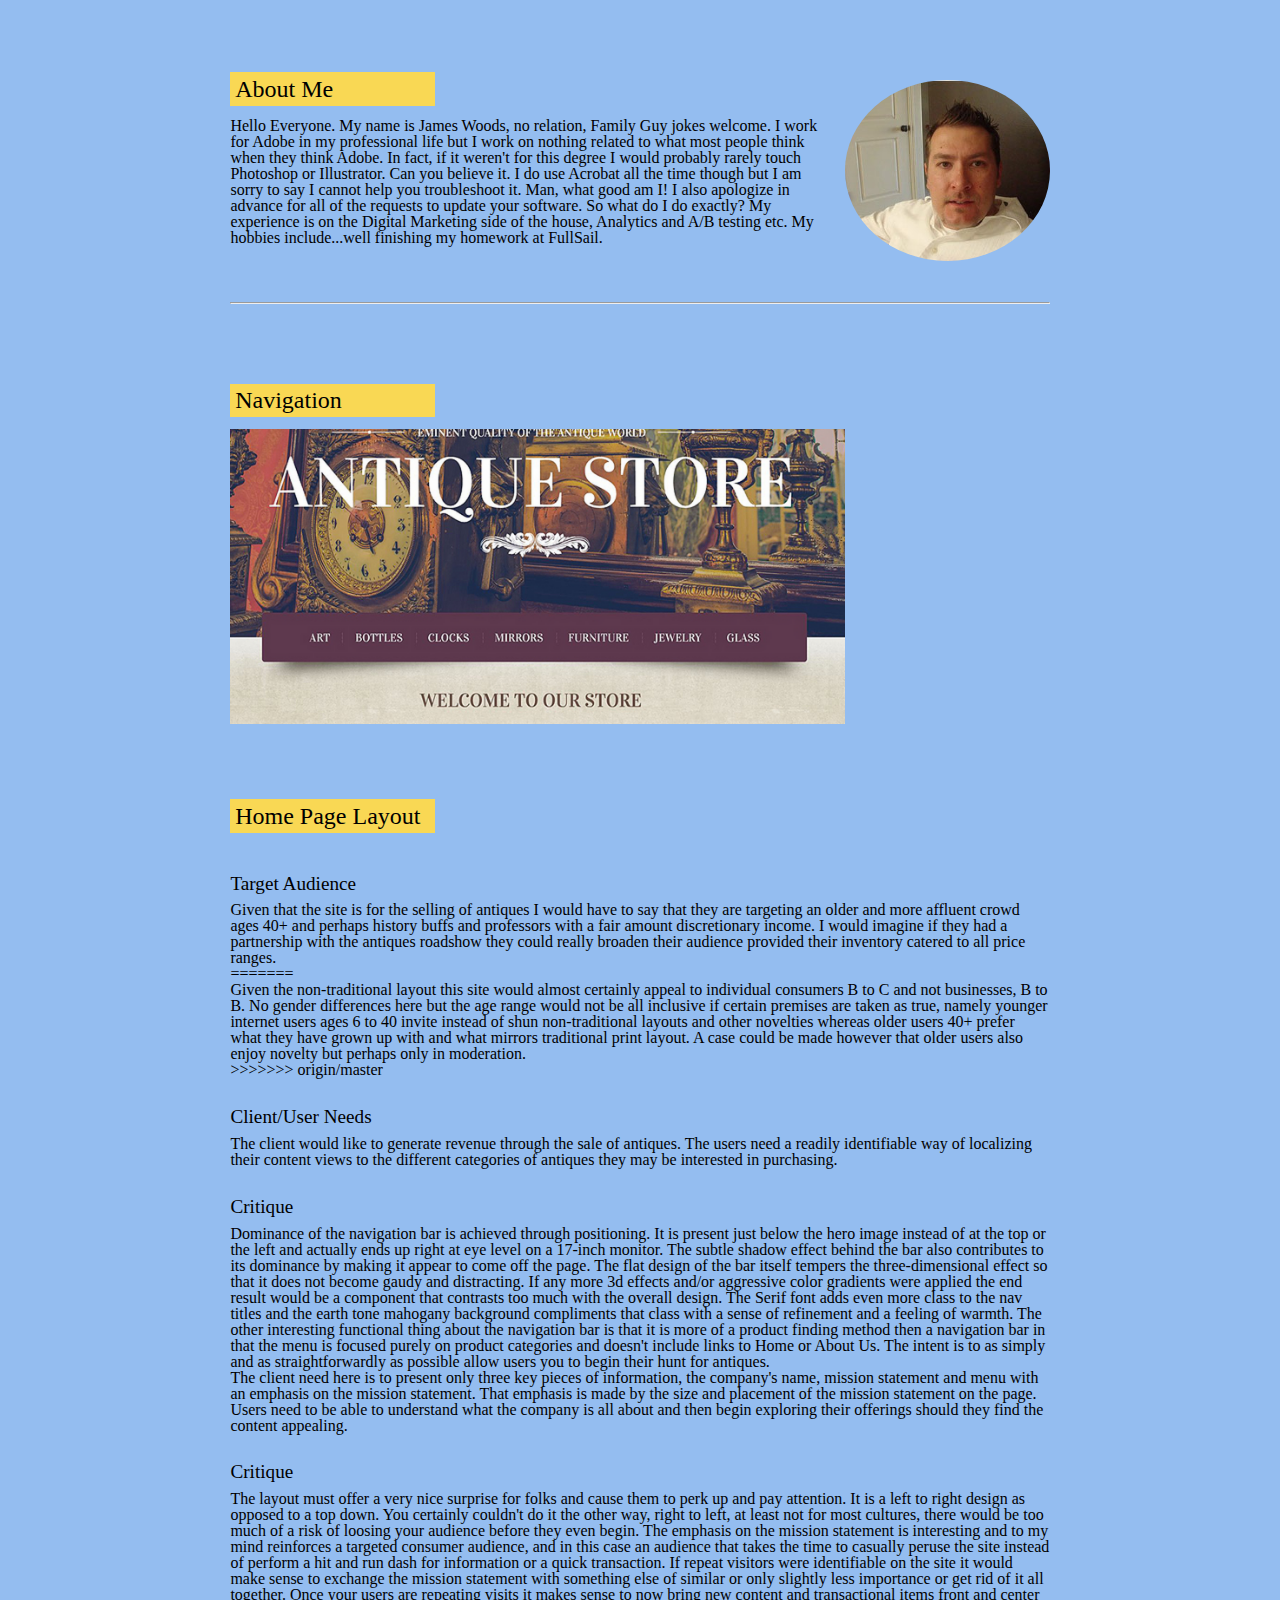
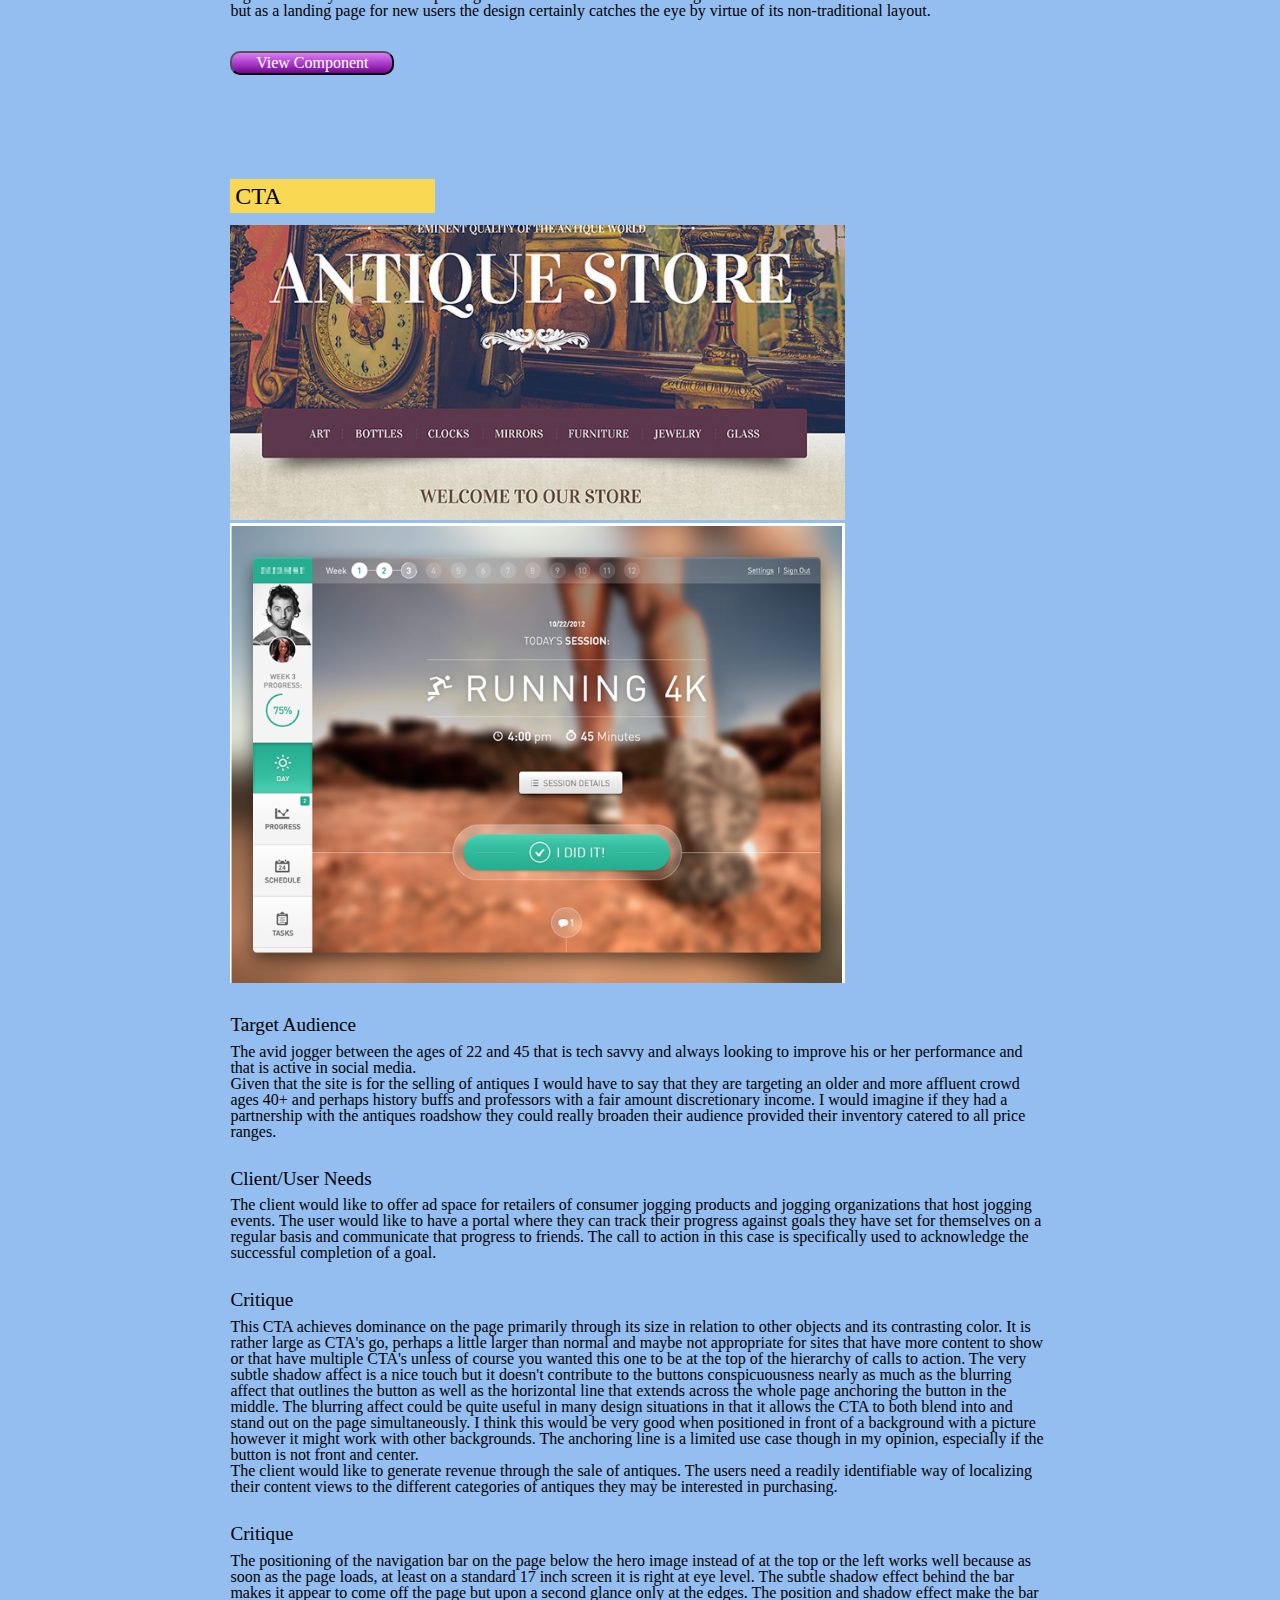
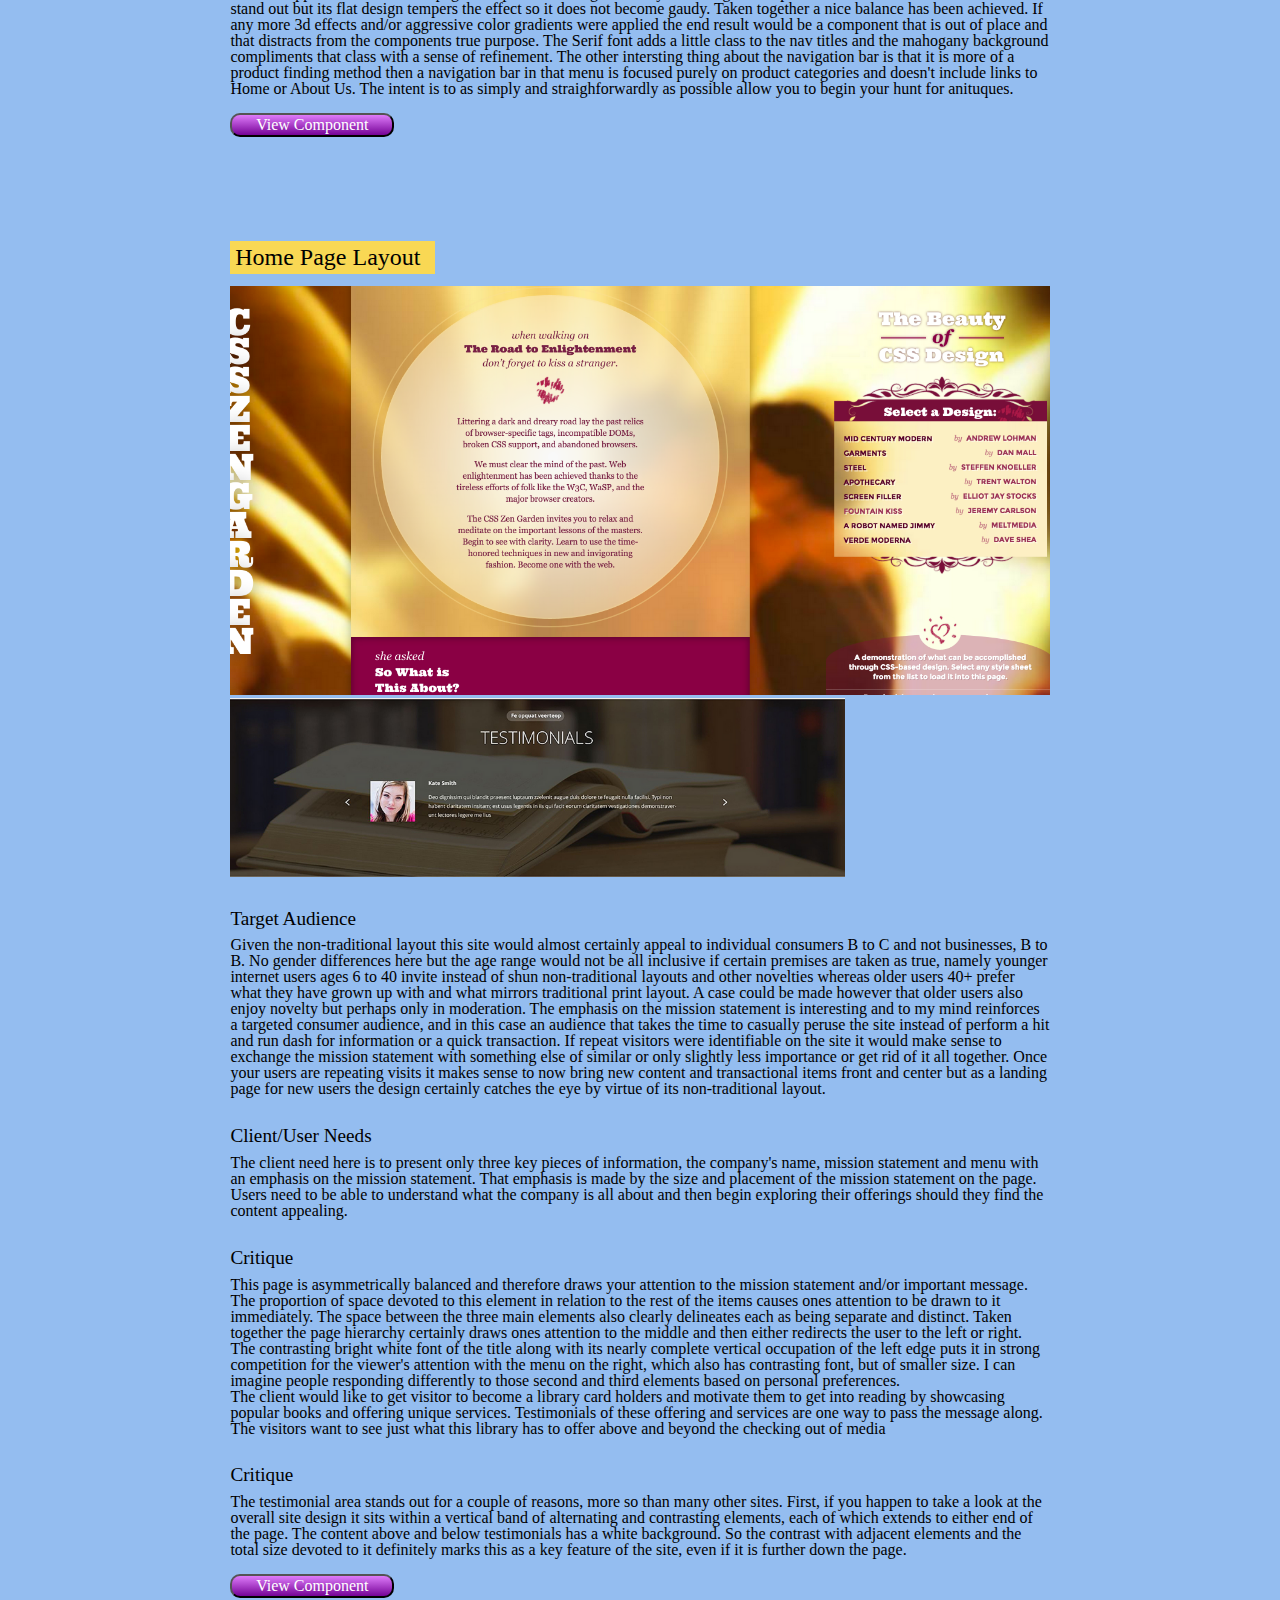
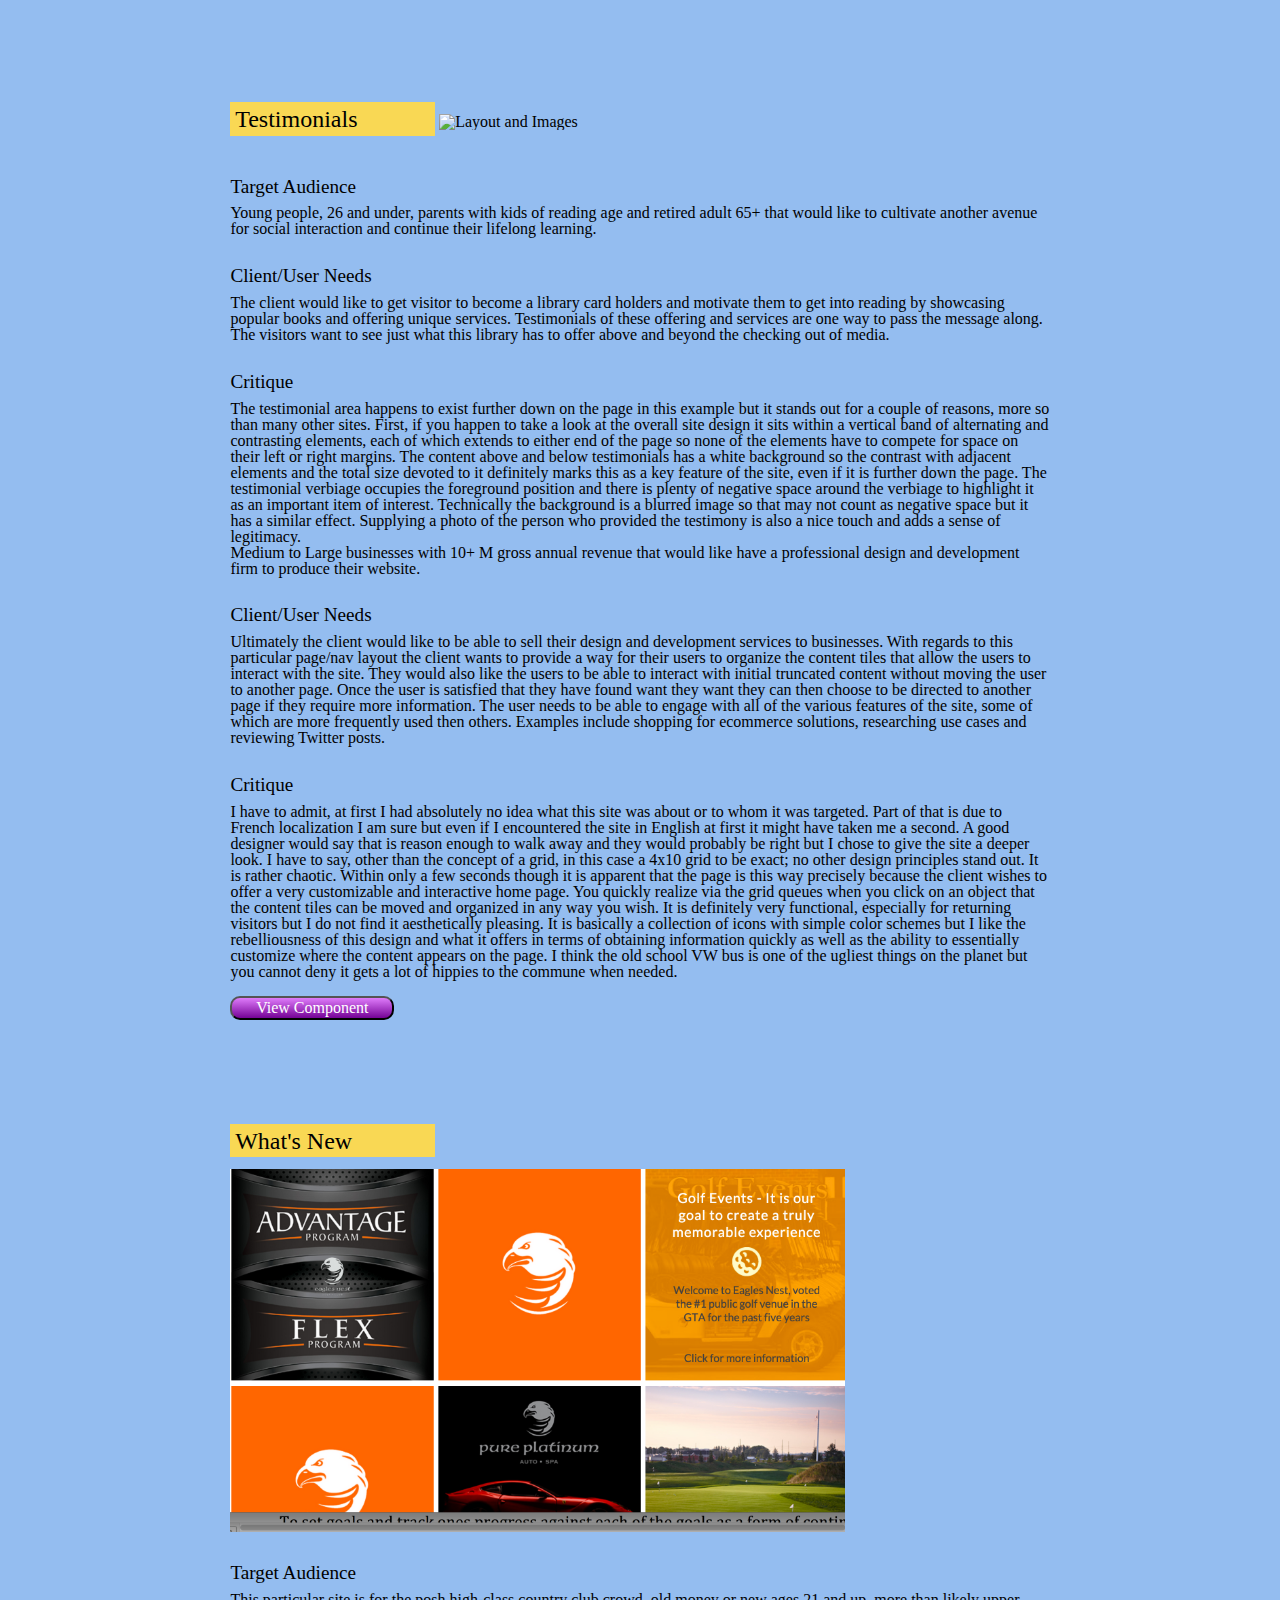
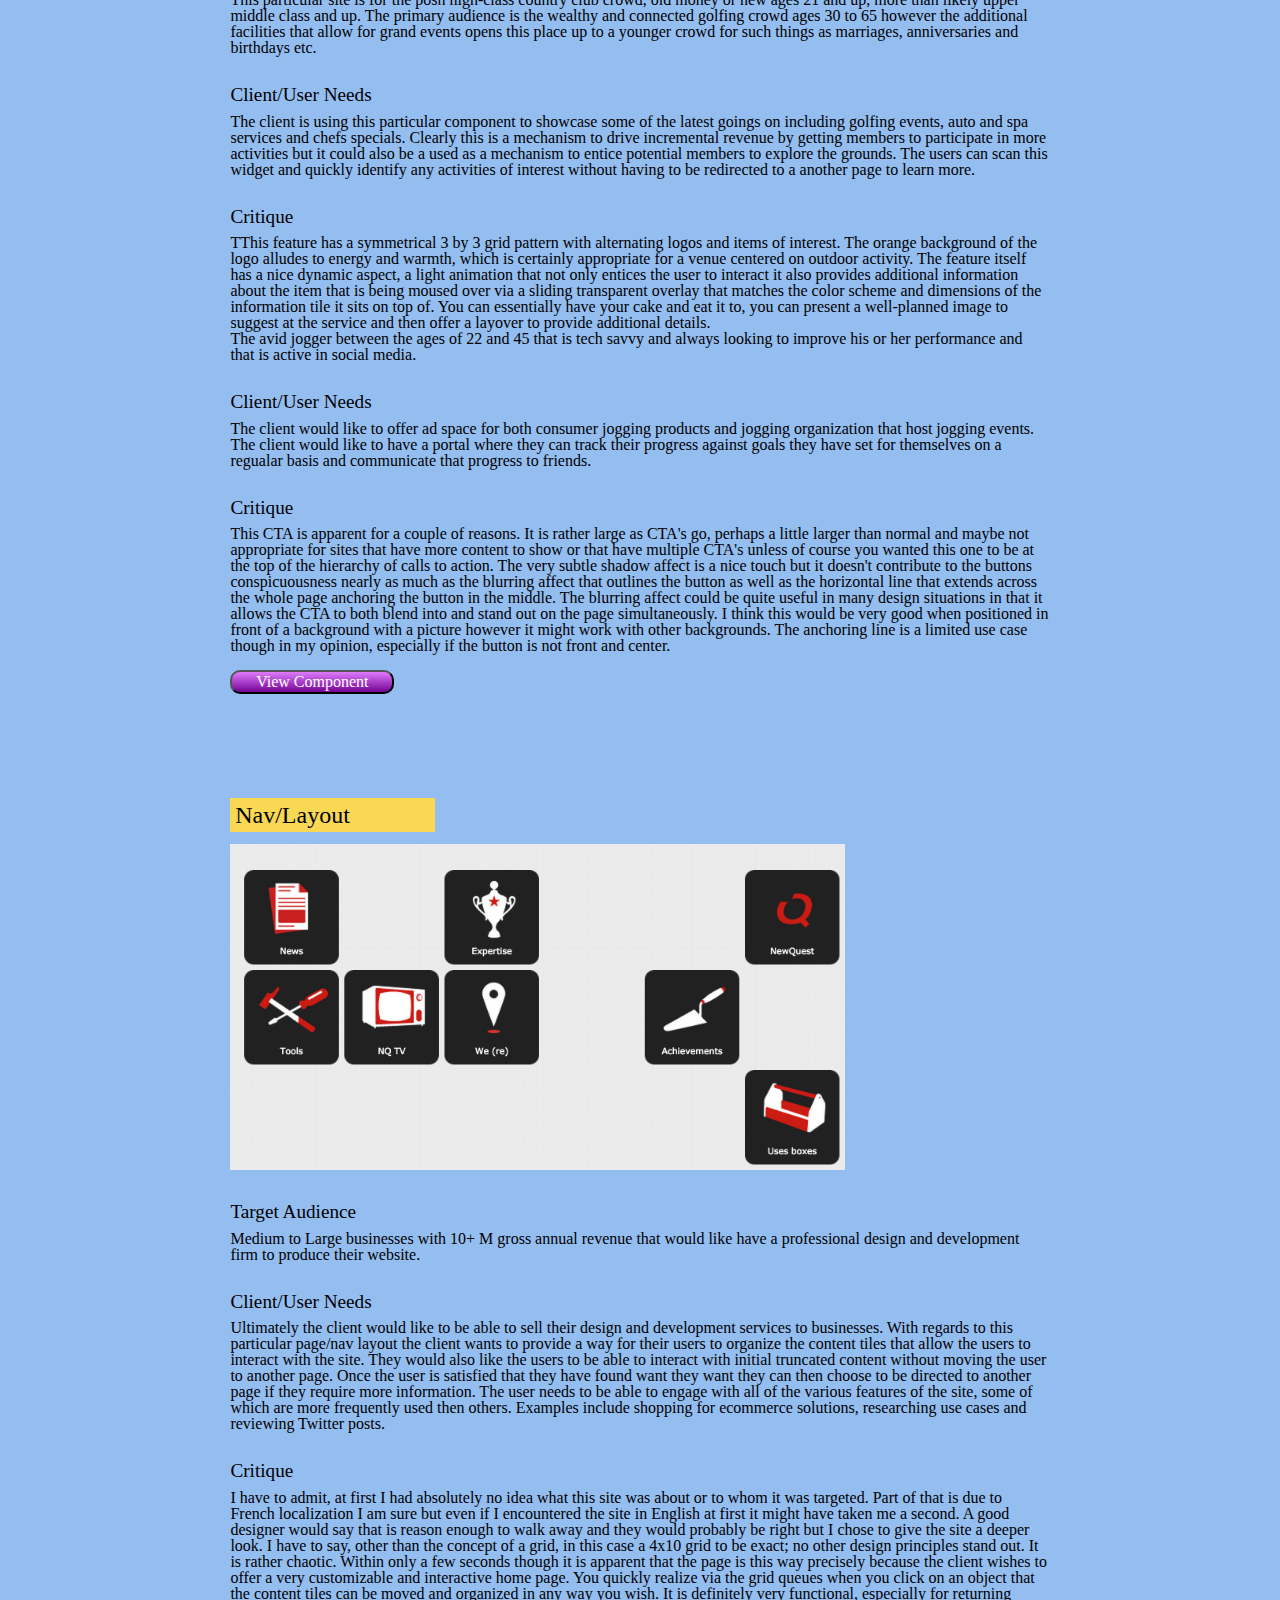
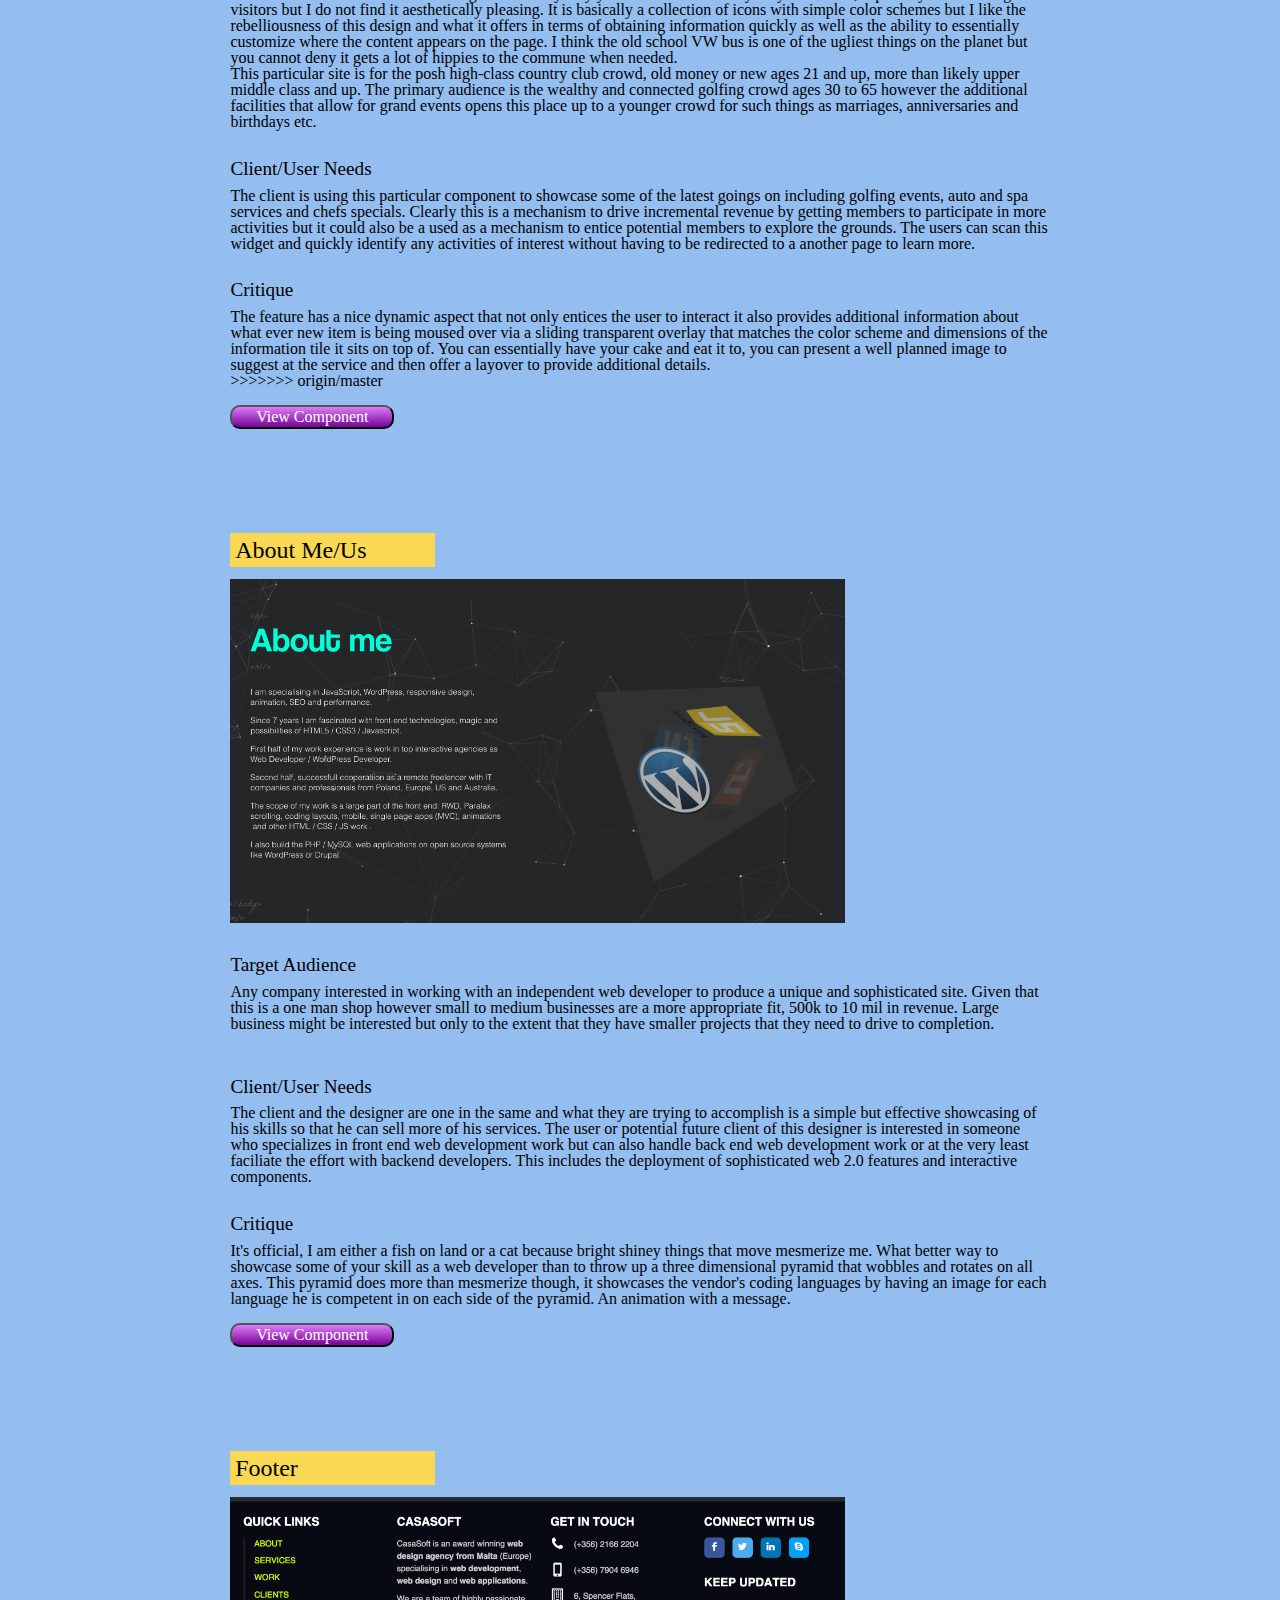
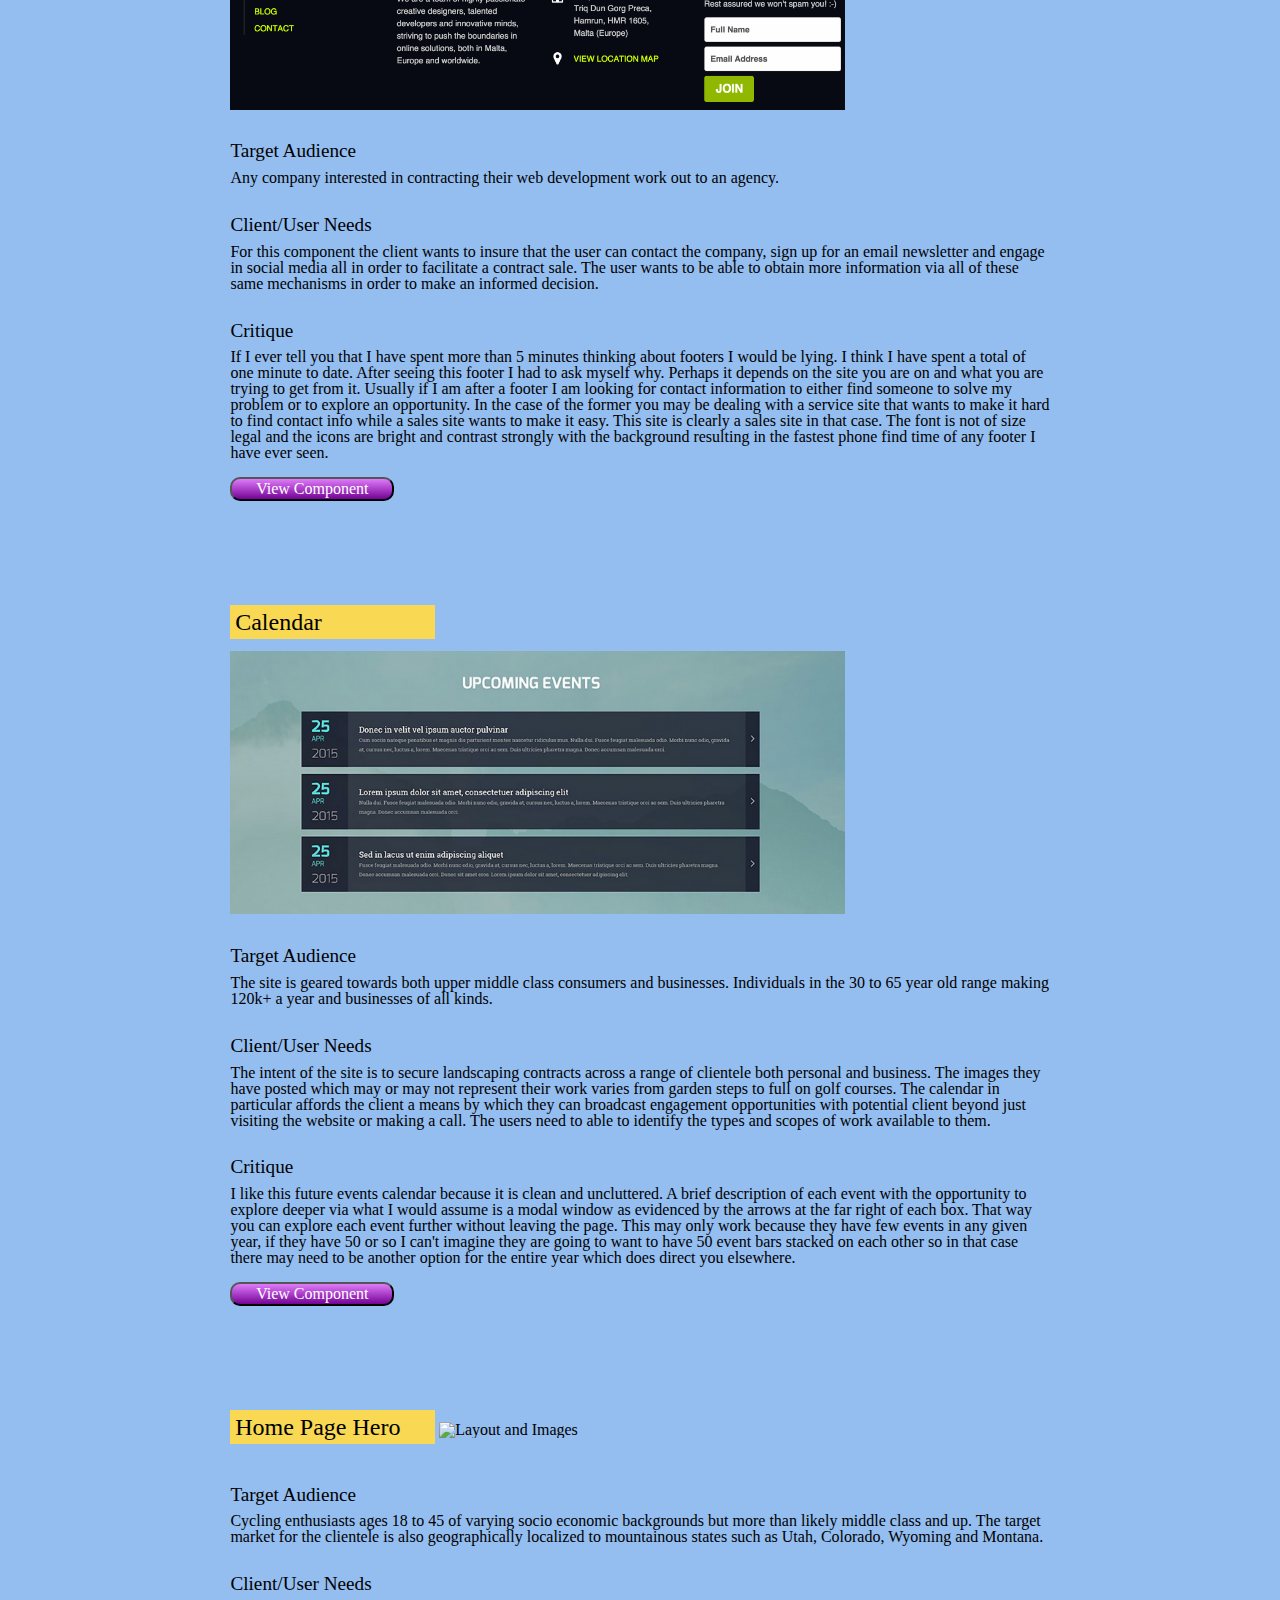
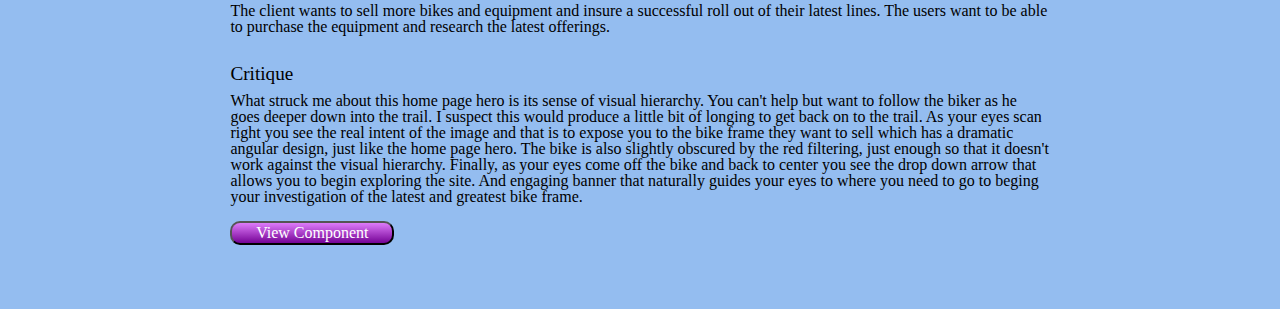
==== index.html @ eaa53003 "Update index.html" ====
<!DOCTYPE html>
<html>
<head>
	<title>WSP: James Woods</title>
	<link rel="stylesheet" type="text/css" href="css/reset.css" />
	<link rel="stylesheet" type="text/css" href="css/main.css" />
</head>
<body>
	<div id="components">

	<!-- Header -->


	<!-- About -->	
<div id="metop">
<h2 id="title">About Me</h2>

<img src="images/me.jpg" id="me" alt="Layout and Images" style="width:25%;height:4%;">

<p>Hello Everyone. My name is James Woods, no relation, Family Guy jokes welcome. I work for Adobe in my professional life but I work on nothing related to what most people think when they think Adobe. In fact, if it weren&apos;t for this degree I would probably rarely touch Photoshop or Illustrator. Can you believe it. I do use Acrobat all the time though but I am sorry to say I cannot help you troubleshoot it. Man, what good am I! I also apologize in advance for all of the requests to update your software. So what do I do exactly? My experience is on the Digital Marketing side of the house, Analytics and A/B testing etc. My hobbies include...well finishing my homework at FullSail. </p>
</div></br></br></br>

<hr>
	<!-- Blog, Components -->


<h2 id="title">Navigation</h2>

<img src="images/Navigation.png" alt="Layout and Images" style="width:75%;height:4%;">

<h2 id="title">Home Page Layout</h2>



<h2>Target Audience</h2>


<p>Given that the site is for the selling of antiques I would have to say that they are targeting an older and more affluent crowd ages 40+ and perhaps history buffs and professors with a fair amount discretionary income. I would imagine if they had a partnership with the antiques roadshow they could really broaden their audience provided their inventory catered to all price ranges.  </p>
=======
<p>Given the non-traditional layout this site would almost certainly appeal to individual consumers B to C and not businesses, B to B. No gender differences here but the age range would not be all inclusive if certain premises are taken as true, namely younger internet users ages 6 to 40 invite instead of shun non-traditional layouts and other novelties whereas older users 40+ prefer what they have grown up with and what mirrors traditional print layout. A case could be made however that older users also enjoy novelty but perhaps only in moderation.</p>
>>>>>>> origin/master

<h2 >Client/User Needs</h2>


<p>The client would like to generate revenue through the sale of antiques. The users need a readily identifiable way of localizing their content views to the different categories of antiques they may be interested in purchasing.</p>

<h2>Critique</h2>

<p>Dominance of the navigation bar is achieved through positioning. It is present just below the hero image instead of at the top or the left and actually ends up right at eye level on a 17-inch monitor. The subtle shadow effect behind the bar also contributes to its dominance by making it appear to come off the page. The flat design of the bar itself tempers the three-dimensional effect so that it does not become gaudy and distracting. If any more 3d effects and/or aggressive color gradients were applied the end result would be a component that contrasts too much with the overall design. The Serif font adds even more class to the nav titles and the earth tone mahogany background compliments that class with a sense of refinement and a feeling of warmth. The other interesting functional thing about the navigation bar is that it is more of a product finding method then a navigation bar in that the menu is focused purely on product categories and doesn&apos;t include links to Home or About Us. The intent is to as simply and as straightforwardly as possible allow users you to begin their hunt for antiques.</p> 

<p>The client need here is to present only three key pieces of information, the company's name, mission statement and menu with an emphasis on the mission statement. That emphasis is made by the size and placement of the mission statement on the page. Users need to be able to understand what the company is all about and then begin exploring their offerings should they find the content appealing.</p>

<h2>Critique</h2>

<p>The layout must offer a very nice surprise for folks and cause them to perk up and pay attention. It is a left to right design as opposed to a top down. You certainly couldn&apos;t do it the other way, right to left, at least not for most cultures, there would be too much of a risk of loosing your audience before they even begin. The emphasis on the mission statement is interesting and to my mind reinforces a targeted consumer audience, and in this case an audience that takes the time to casually peruse the site instead of perform a hit and run dash for information or a quick transaction. If repeat visitors were identifiable on the site it would make sense to exchange the mission statement with something else of similar or only slightly less importance or get rid of it all together. Once your users are repeating visits it makes sense to now bring new content and transactional items front and center but as a landing page for new users the design certainly catches the eye by virtue of its non-traditional layout.</p></br>


<button type="submit" id="registration" class="masterTooltip" title="Get ready to crunch some numbers!" input class="scale">View Component</button>



<!-- End Component 1 -->

<h2 id="title">CTA</h2>

<img src="images/Navigation.png" alt="Layout and Images" style="width:75%;height:4%;">


<img src="images/CTA.png" alt="Layout and Images" style="width:75%;height:4%;">

<h2>Target Audience</h2>


<p>The avid jogger between the ages of 22 and 45 that is tech savvy and always looking to improve his or her performance and that is active in social media.</p>

<p>Given that the site is for the selling of antiques I would have to say that they are targeting an older and more affluent crowd ages 40+ and perhaps history buffs and professors with a fair amount discretionary income. I would imagine if they had a partnership with the antiques roadshow they could really broaden their audience provided their inventory catered to all price ranges.  </p>


<h2>Client/User Needs</h2>


<p>The client would like to offer ad space for retailers of consumer jogging products and jogging organizations that host jogging events. The user would like to have a portal where they can track their progress against goals they have set for themselves on a regular basis and communicate that progress to friends. The call to action in this case is specifically used to acknowledge the successful completion of a goal.</p>

<h2>Critique</h2>

<p>This CTA achieves dominance on the page primarily through its size in relation to other objects and its contrasting color. It is rather large as CTA&apos;s go, perhaps a little larger than normal and maybe not appropriate for sites that have more content to show or that have multiple CTA&apos;s unless of course you wanted this one to be at the top of the hierarchy of calls to action. The very subtle shadow affect is a nice touch but it doesn&apos;t contribute to the buttons conspicuousness nearly as much as the blurring affect that outlines the button as well as the horizontal line that extends across the whole page anchoring the button in the middle.  The blurring affect could be quite useful in many design situations in that it allows the CTA to both blend into and stand out on the page simultaneously. I think this would be very good when positioned in front of a background with a picture however it might work with other backgrounds. The anchoring line is a limited use case though in my opinion, especially if the button is not front and center.</p> 

<p>The client would like to generate revenue through the sale of antiques. The users need a readily identifiable way of localizing their content views to the different categories of antiques they may be interested in purchasing.</p>

<h2>Critique</h2>

<p>The positioning of the navigation bar on the page below the hero image instead of at the top or the left works well because as soon as the page loads, at least on a standard 17 inch screen it is right at eye level. The subtle shadow effect behind the bar makes it appear to come off the page but upon a second glance only at the edges. The position and shadow effect make the bar stand out but its flat design tempers the effect so it does not become gaudy. Taken together a nice balance has been achieved. If any more 3d effects and/or aggressive color gradients were applied the end result would be a component that is out of place and that distracts from the components true purpose. The Serif font adds a little class to the nav titles and the mahogany background compliments that class with a sense of refinement. The other intersting thing about the navigation bar is that it is more of a product finding method then a navigation bar in that menu is focused purely on product categories and doesn&apos;t include links to Home or About Us. The intent is to as simply and straighforwardly as possible allow you to begin your hunt for anituques.</p> 


<button type="submit" id="registration" class="masterTooltip" title="Get ready to crunch some numbers!" input class="scale">View Component</button>

<!-- End Component 2 -->

<h2 id="title">Home Page Layout</h2>


<img src="images/layoutandcolor.png" alt="Layout and Images" style="width:100%;height:4%;">

<img src="images/Testimonials.png" alt="Layout and Images" style="width:75%;height:4%;">


<h2>Target Audience</h2>

<p>Given the non-traditional layout this site would almost certainly appeal to individual consumers B to C and not businesses, B to B. No gender differences here but the age range would not be all inclusive if certain premises are taken as true, namely younger internet users ages 6 to 40 invite instead of shun non-traditional layouts and other novelties whereas older users 40+ prefer what they have grown up with and what mirrors traditional print layout. A case could be made however that older users also enjoy novelty but perhaps only in moderation. The emphasis on the mission statement is interesting and to my mind reinforces a targeted consumer audience, and in this case an audience that takes the time to casually peruse the site instead of perform a hit and run dash for information or a quick transaction. If repeat visitors were identifiable on the site it would make sense to exchange the mission statement with something else of similar or only slightly less importance or get rid of it all together. Once your users are repeating visits it makes sense to now bring new content and transactional items front and center but as a landing page for new users the design certainly catches the eye by virtue of its non-traditional layout.</p>

<h2>Client/User Needs</h2>


<p>The client need here is to present only three key pieces of information, the company's name, mission statement and menu with an emphasis on the mission statement. That emphasis is made by the size and placement of the mission statement on the page. Users need to be able to understand what the company is all about and then begin exploring their offerings should they find the content appealing.</p>

<h2>Critique</h2>

<p>This page is asymmetrically balanced and therefore draws your attention to the mission statement and/or important message. The proportion of space devoted to this element in relation to the rest of the items causes ones attention to be drawn to it immediately. The space between the three main elements also clearly delineates each as being separate and distinct. Taken together the page hierarchy certainly draws ones attention to the middle and then either redirects the user to the left or right. The contrasting bright white font of the title along with its nearly complete vertical occupation of the left edge puts it in strong competition for the viewer&apos;s attention with the menu on the right, which also has contrasting font, but of smaller size. I can imagine people responding differently to those second and third elements based on personal preferences.</p>

<p>The client would like to get visitor to become a library card holders and motivate them to get into reading by showcasing popular books and offering unique services. Testimonials of these offering and services are one way to pass the message along. The visitors want to see just what this library has to offer above and beyond the checking out of media</p>

<h2>Critique</h2>

<p>The testimonial area stands out for a couple of reasons, more so than many other sites. First, if you happen to take a look at the overall site design it sits within a vertical band of alternating and contrasting elements, each of which extends to either end of the page. The content above and below testimonials has a white background. So the contrast with adjacent elements and the total size devoted to it definitely marks this as a key feature of the site, even if it is further down the page.</p> 


<button type="submit" id="registration" class="masterTooltip" title="Get ready to crunch some numbers!" input class="scale">View Component</button>
<!-- End Component 3 -->





<h2 id="title">Testimonials</h2>

<img src="images/testimonials.png" alt="Layout and Images" style="width:75%;height:4%;">

<h2>Target Audience</h2>


<p>Young people, 26 and under, parents with kids of reading age and retired adult 65+ that would like to cultivate another avenue for social interaction and continue their lifelong learning. </p>

<h2>Client/User Needs</h2>

<p>The client would like to get visitor to become a library card holders and motivate them to get into reading by showcasing popular books and offering unique services. Testimonials of these offering and services are one way to pass the message along. The visitors want to see just what this library has to offer above and beyond the checking out of media.</p>

<h2>Critique</h2>

<p>The testimonial area happens to exist further down on the page in this example but it stands out for a couple of reasons, more so than many other sites. First, if you happen to take a look at the overall site design it sits within a vertical band of alternating and contrasting elements, each of which extends to either end of the page so none of the elements have to compete for space on their left or right margins. The content above and below testimonials has a white background so the contrast with adjacent elements and the total size devoted to it definitely marks this as a key feature of the site, even if it is further down the page. The testimonial verbiage occupies the foreground position and there is plenty of negative space around the verbiage to highlight it as an important item of interest. Technically the background is a blurred image so that may not count as negative space but it has a similar effect. Supplying a photo of the person who provided the testimony is also a nice touch and adds a sense of legitimacy. </p> 

<p>Medium to Large businesses with 10+ M gross annual revenue that would like have a professional design and development firm to produce their website. </p>


<h2>Client/User Needs</h2>

<p>Ultimately the client would like to be able to sell their design and development services to businesses. With regards to this particular page/nav layout the client wants to provide a way for their users to organize the content tiles that allow the users to interact with the site. They would also like the users to be able to interact with initial truncated content without moving the user to another page. Once the user is satisfied that they have found want they want they can then choose to be directed to another page if they require more information. The user needs to be able to engage with all of the various features of the site, some of which are more frequently used then others. Examples include shopping for ecommerce solutions, researching use cases and reviewing Twitter posts.</p>

<h2>Critique</h2>

<p>I have to admit, at first I had absolutely no idea what this site was about or to whom it was targeted. Part of that is due to French localization I am sure but even if I encountered the site in English at first it might have taken me a second. A good designer would say that is reason enough to walk away and they would probably be right but I chose to give the site a deeper look. I have to say, other than the concept of a grid, in this case a 4x10 grid to be exact; no other design principles stand out. It is rather chaotic. Within only a few seconds though it is apparent that the page is this way precisely because the client wishes to offer a very customizable and interactive home page. You quickly realize via the grid queues when you click on an object that the content tiles can be moved and organized in any way you wish. It is definitely very functional, especially for returning visitors but I do not find it aesthetically pleasing. It is basically a collection of icons with simple color schemes but I like the rebelliousness of this design and what it offers in terms of obtaining information quickly as well as the ability to essentially customize where the content appears on the page. I think the old school VW bus is one of the ugliest things on the planet but you cannot deny it gets a lot of hippies to the commune when needed.</p> 


<button type="submit" id="registration" class="masterTooltip" title="Get ready to crunch some numbers!" input class="scale">View Component</button>

<!-- End Component 4 -->

<h2 id="title">What's New</h2>

<img src="images/whats_new.png" alt="Layout and Images" style="width:75%;height:4%;">

<h2>Target Audience</h2>


<p>This particular site is for the posh high-class country club crowd, old money or new ages 21 and up, more than likely upper middle class and up. The primary audience is the wealthy and connected golfing crowd ages 30 to 65 however the additional facilities that allow for grand events opens this place up to a younger crowd for such things as marriages, anniversaries and birthdays etc.</p>

<h2>Client/User Needs</h2>

<p>The client is using this particular component to showcase some of the latest goings on including golfing events, auto and spa services and chefs specials. Clearly this is a mechanism to drive incremental revenue by getting members to participate in more activities but it could also be a used as a mechanism to entice potential members to explore the grounds. The users can scan this widget and quickly identify any activities of interest without having to be redirected to a another page to learn more.</p>

<h2>Critique</h2>

<p>TThis feature has a symmetrical 3 by 3 grid pattern with alternating logos and items of interest. The orange background of the logo alludes to energy and warmth, which is certainly appropriate for a venue centered on outdoor activity. The feature itself has a nice dynamic aspect, a light animation that not only entices the user to interact it also provides additional information about the item that is being moused over via a sliding transparent overlay that matches the color scheme and dimensions of the information tile it sits on top of. You can essentially have your cake and eat it to, you can present a well-planned image to suggest at the service and then offer a layover to provide additional details.</p> 

<p>The avid jogger between the ages of 22 and 45 that is tech savvy and always looking to improve his or her performance and that is active in social media.</p>

<h2>Client/User Needs</h2>

<p>The client would like to offer ad space for both consumer jogging products and jogging organization that host jogging events. The client would like to have a portal where they can track their progress against goals they have set for themselves on a regualar basis and communicate that progress to friends.</p>

<h2>Critique</h2>

<p>This CTA is apparent for a couple of reasons. It is rather large as CTA&apos;s go, perhaps a little larger than normal and maybe not appropriate for sites that have more content to show or that have multiple CTA&apos;s unless of course you wanted this one to be at the top of the hierarchy of calls to action. The very subtle shadow affect is a nice touch but it doesn&apos;t contribute to the buttons conspicuousness nearly as much as the blurring affect that outlines the button as well as the horizontal line that extends across the whole page anchoring the button in the middle.  The blurring affect could be quite useful in many design situations in that it allows the CTA to both blend into and stand out on the page simultaneously. I think this would be very good when positioned in front of a background with a picture however it might work with other backgrounds. The anchoring line is a limited use case though in my opinion, especially if the button is not front and center.</p> 


<button type="submit" id="registration" class="masterTooltip" title="Get ready to crunch some numbers!" input class="scale">View Component</button>


<h2 id="title">Nav/Layout</h2>

<img src="images/newquest_navigation.png" alt="Layout and Images" style="width:75%;height:4%;">

<h2>Target Audience</h2>


<p>Medium to Large businesses with 10+ M gross annual revenue that would like have a professional design and development firm to produce their website. </p>


<h2>Client/User Needs</h2>

<p>Ultimately the client would like to be able to sell their design and development services to businesses. With regards to this particular page/nav layout the client wants to provide a way for their users to organize the content tiles that allow the users to interact with the site. They would also like the users to be able to interact with initial truncated content without moving the user to another page. Once the user is satisfied that they have found want they want they can then choose to be directed to another page if they require more information. The user needs to be able to engage with all of the various features of the site, some of which are more frequently used then others. Examples include shopping for ecommerce solutions, researching use cases and reviewing Twitter posts.</p>

<h2>Critique</h2>

<p>I have to admit, at first I had absolutely no idea what this site was about or to whom it was targeted. Part of that is due to French localization I am sure but even if I encountered the site in English at first it might have taken me a second. A good designer would say that is reason enough to walk away and they would probably be right but I chose to give the site a deeper look. I have to say, other than the concept of a grid, in this case a 4x10 grid to be exact; no other design principles stand out. It is rather chaotic. Within only a few seconds though it is apparent that the page is this way precisely because the client wishes to offer a very customizable and interactive home page. You quickly realize via the grid queues when you click on an object that the content tiles can be moved and organized in any way you wish. It is definitely very functional, especially for returning visitors but I do not find it aesthetically pleasing. It is basically a collection of icons with simple color schemes but I like the rebelliousness of this design and what it offers in terms of obtaining information quickly as well as the ability to essentially customize where the content appears on the page. I think the old school VW bus is one of the ugliest things on the planet but you cannot deny it gets a lot of hippies to the commune when needed.</p> 

<p>This particular site is for the posh high-class country club crowd, old money or new ages 21 and up, more than likely upper middle class and up. The primary audience is the wealthy and connected golfing crowd ages 30 to 65 however the additional facilities that allow for grand events opens this place up to a younger crowd for such things as marriages, anniversaries and birthdays etc.</p>

<h2>Client/User Needs</h2>

<p>The client is using this particular component to showcase some of the latest goings on including golfing events, auto and spa services and chefs specials. Clearly this is a mechanism to drive incremental revenue by getting members to participate in more activities but it could also be a used as a mechanism to entice potential members to explore the grounds. The users can scan this widget and quickly identify any activities of interest without having to be redirected to a another page to learn more.</p>

<h2>Critique</h2>

<p>The feature has a nice dynamic aspect that not only entices the user to interact it also provides additional information about what ever new item is being moused over via a sliding transparent overlay that matches the color scheme and dimensions of the information tile it sits on top of. You can essentially have your cake and eat it to, you can present a well planned image to suggest at the service and then offer a layover to provide additional details.</p> 
>>>>>>> origin/master

<button type="submit" id="registration" class="masterTooltip" title="Get ready to crunch some numbers!" input class="scale">View Component</button>





<!-- End Component 5 -->


<!-- End Component 6 -->

<h2 id="title">About Me/Us</h2>

<img src="images/aboutme.png" alt="Layout and Images" style="width:75%;height:4%;">

<h2>Target Audience</h2>

<p>Any company interested in working with an independent web developer to produce a unique and sophisticated site. Given that this is a one man shop however small to medium businesses are a more appropriate fit, 500k to 10 mil in revenue. Large business might be interested but only to the extent that they have smaller projects that they need to drive to completion.</p></br>

<h2>Client/User Needs</h2>

<p>The client and the designer are one in the same and what they are trying to accomplish is a simple but effective showcasing of his skills so that he can sell more of his services. The user or potential future client of this designer is interested in someone who specializes in front end web development work but can also handle back end web development work or at the very least faciliate the effort with backend developers. This includes the deployment of sophisticated web 2.0 features and interactive components.</p>

<h2>Critique</h2>

<p>It's official, I am either a fish on land or a cat because bright shiney things that move mesmerize me. What better way to showcase some of your skill as a web developer than to throw up a three dimensional pyramid that wobbles and rotates on all axes. This pyramid does more than mesmerize though, it showcases the vendor's coding languages by having an image for each language he is competent in on each side of the pyramid. An animation with a message.</p> 

<button type="submit" id="registration" class="masterTooltip" title="Get ready to crunch some numbers!" input class="scale">View Component</button>

<!-- End Component 7 -->

<h2 id="title">Footer</h2>

<img src="images/Footer.png" alt="Layout and Images" style="width:75%;height:4%;">

<h2>Target Audience</h2>

<p>Any company interested in contracting their web development work out to an agency.</p>

<h2>Client/User Needs</h2>

<p>For this component the client wants to insure that the user can contact the company, sign up for an email newsletter and engage in social media all in order to facilitate a contract sale. The user wants to be able to obtain more information via all of these same mechanisms in order to make an informed decision.</p>

<h2>Critique</h2>

<p>If I ever tell you that I have spent more than 5 minutes thinking about footers I would be lying. I think I have spent a total of one minute to date. After seeing this footer I had to ask myself why. Perhaps it depends on the site you are on and what you are trying to get from it. Usually if I am after a footer I am looking for contact information to either find someone to solve my problem or to explore an opportunity. In the case of the former you may be dealing with a service site that wants to make it hard to find contact info while a sales site wants to make it easy. This site is clearly a sales site in that case. The font is not of size legal and the icons are bright and contrast strongly with the background resulting in the fastest phone find time of any footer I have ever seen. </p> 

<button type="submit" id="registration" class="masterTooltip" title="Get ready to crunch some numbers!" input class="scale">View Component</button>

<!-- End Component 8 -->

<h2 id="title">Calendar</h2>

<img src="images/calendar.png" alt="Layout and Images" style="width:75%;height:4%;">

<h2>Target Audience</h2>

<p>The site is geared towards both upper middle class consumers and businesses. Individuals in the 30 to 65 year old range making 120k+ a year and businesses of all kinds.  </p>

<h2>Client/User Needs</h2>

<p>The intent of the site is to secure landscaping contracts across a range of clientele both personal and business. The images they have posted which may or may not represent their work varies from garden steps to full on golf courses. The calendar in particular affords the client a means by which they can broadcast engagement opportunities with potential client beyond just visiting the website or making a call. The users need to able to identify the types and scopes of work available to them.</p>

<h2>Critique</h2>

<p>I like this future events calendar because it is clean and uncluttered. A brief description of each event with the opportunity to explore deeper via what I would assume is a modal window as evidenced by the arrows at the far right of each box. That way you can explore each event further without leaving the page. This may only work because they have few events in any given year, if they have 50 or so I can't imagine they are going to want to have 50 event bars stacked on each other so in that case there may need to be another option for the entire year which does direct you elsewhere. </p> 

<button type="submit" id="registration" class="masterTooltip" title="Get ready to crunch some numbers!" input class="scale">View Component</button>

<!-- End Component 9 -->

<h2 id="title">Home Page Hero</h2>

<img src="images/homepage_hero.png" alt="Layout and Images" style="width:75%;height:4%;">

<h2>Target Audience</h2>

<p>Cycling enthusiasts ages 18 to 45 of varying socio economic backgrounds but more than likely middle class and up. The target market for the clientele is also geographically localized to mountainous states such as Utah, Colorado, Wyoming and Montana.</p>

<h2>Client/User Needs</h2>

<p>The client wants to sell more bikes and equipment and insure a successful roll out of their latest lines. The users want to be able to purchase the equipment and research the latest offerings.</p>

<h2>Critique</h2>

<p>What struck me about this home page hero is its sense of visual hierarchy. You can't help but want to follow the biker as he goes deeper down into the trail. I suspect this would produce a little bit of longing to get back on to the trail. As your eyes scan right you see the real intent of the image and that is to expose you to the bike frame they want to sell which has a dramatic angular design, just like the home page hero. The bike is also slightly obscured by the red filtering, just enough so that it doesn't work against the visual hierarchy. Finally, as your eyes come off the bike and back to center you see the drop down arrow that allows you to begin exploring the site. And engaging banner that naturally guides your eyes to where you need to go to beging your investigation of the latest and greatest bike frame. </p> 

<button type="submit" id="registration" class="masterTooltip" title="Get ready to crunch some numbers!" input class="scale">View Component</button></br></br>

<!-- End Component 10 -->
</div>
</body>
</html>
---- css/main.css ----
/* 
================================================================================
WSP COMPONENT LIBRARY STYLESHEET
================================================================================ */

body{
 background-color: #94bdf0;
 position: relative;
 width: 80%; 
 display: block;
 margin-left:auto;
 margin-right:auto;


}

#metop{}

#me{
	float:right;
	margin-left: 1.5em;
	margin-top: 5em;
	border-radius: 100%;
}

hr { 
  clear;float: all;
}

#components{
 width: 80%; 
 display: block;
 margin-left:auto;
 margin-right:auto;
}

h2{
	margin:1.5em 0em .5em 0em;
	font-size: 1.2em;
	font-family: Georgia;
	text-decoration: underline bold;

}

#title{
	display: inline-block;
	width: 25%;
	background-color: #f9d854;
	padding: .2em;
	font-size: 1.5em;
	margin: 3.0em 0em .5em 0em;
}

p {
	
	font-family: "Book Antiqua";
}

#registration{
	display:block; /* change this from inline-block */
    width:20%; /* setting the width */
    height:10%;
    margin:1em 0em 2em 0em;
    font-size: 1em;
    font-family: Georgia;
    color:#ffffff;
    background: -webkit-linear-gradient(#de7bfa,#750396); /* For Safari 5.1 to 6.0 */
  	background: -o-linear-gradient(#de7bfa,#750396); /* For Opera 11.1 to 12.0 */
  	background: -moz-linear-gradient(#de7bfa,#750396); /* For Firefox 3.6 to 15 */
  	background: linear-gradient(#de7bfa,#750396); /* Standard syntax */
    -webkit-border-radius: 10px;
    -moz-border-radius: 10px;
    border-radius: 10px;

}
/* HEADER SPECIFIC ======================================== */

/* ABOUT SPECIFIC ======================================== */

/* COMPONENTS SPECIFIC ======================================== */
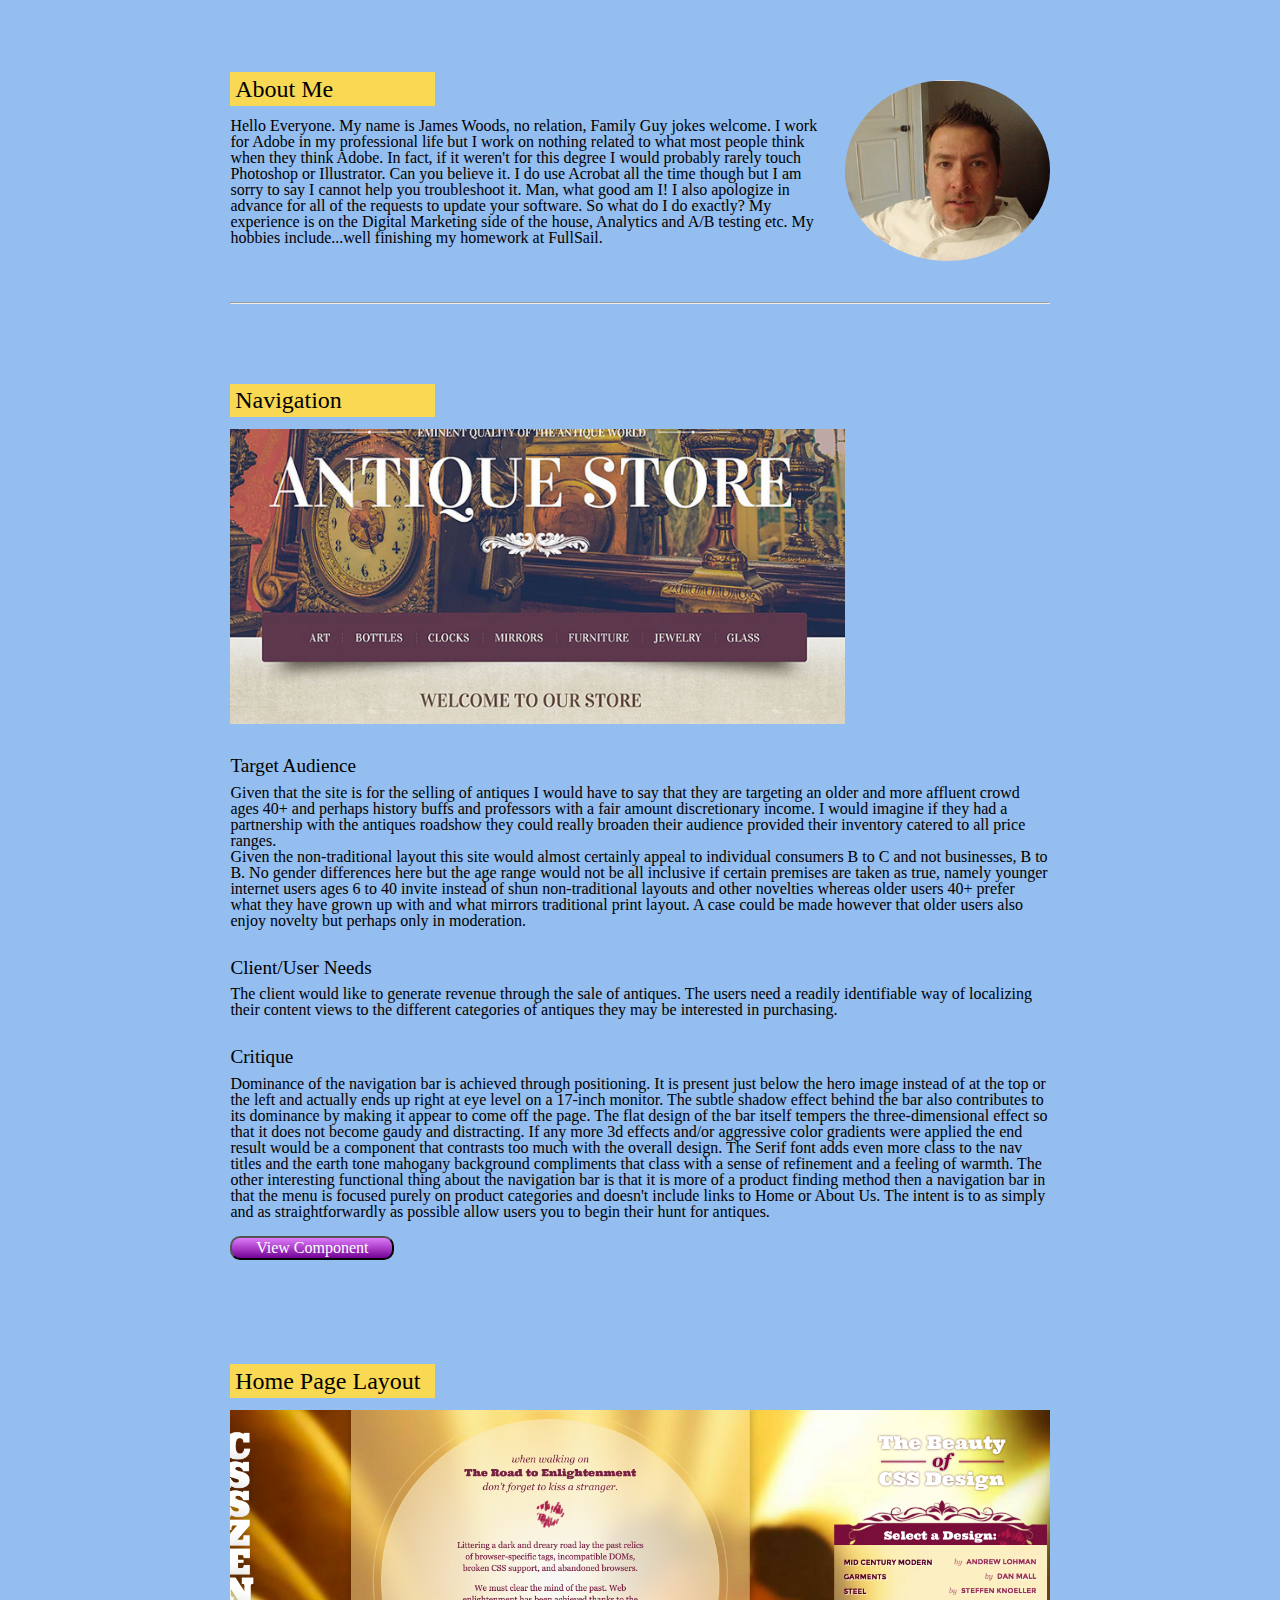
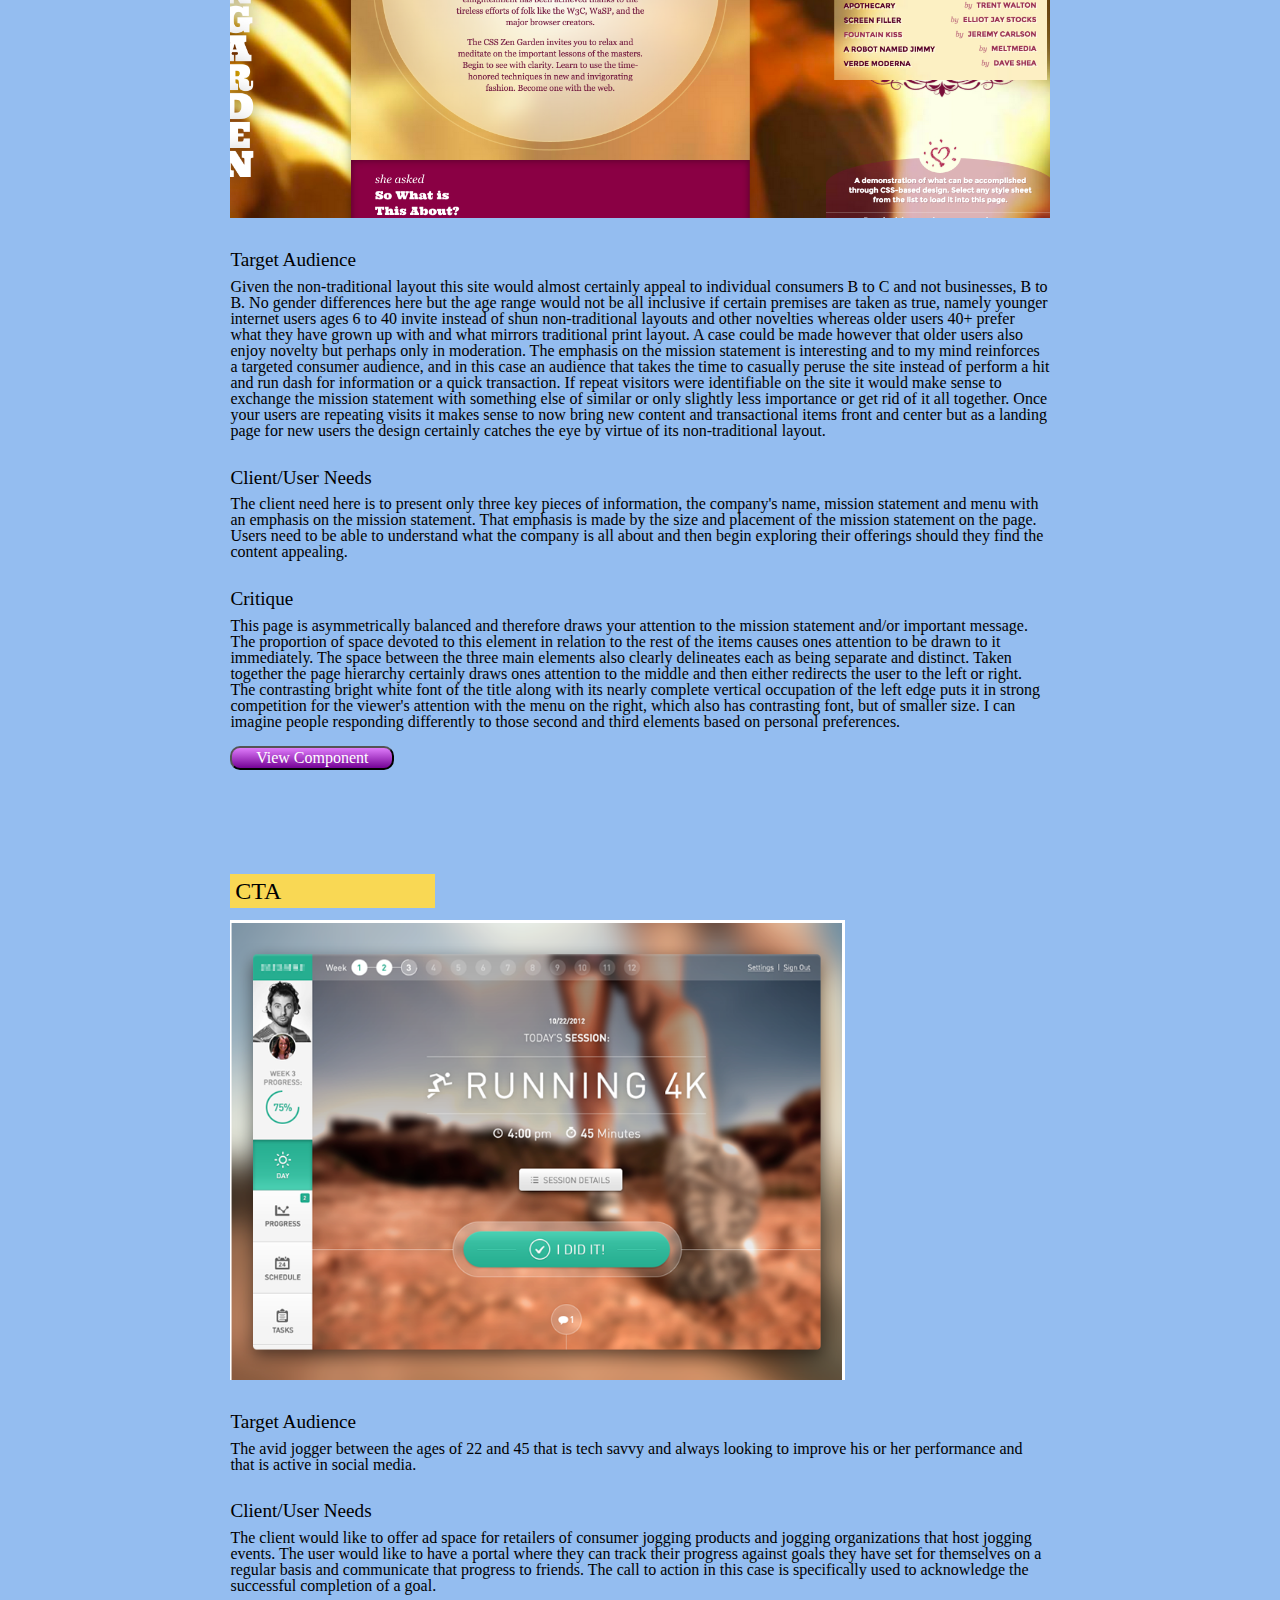
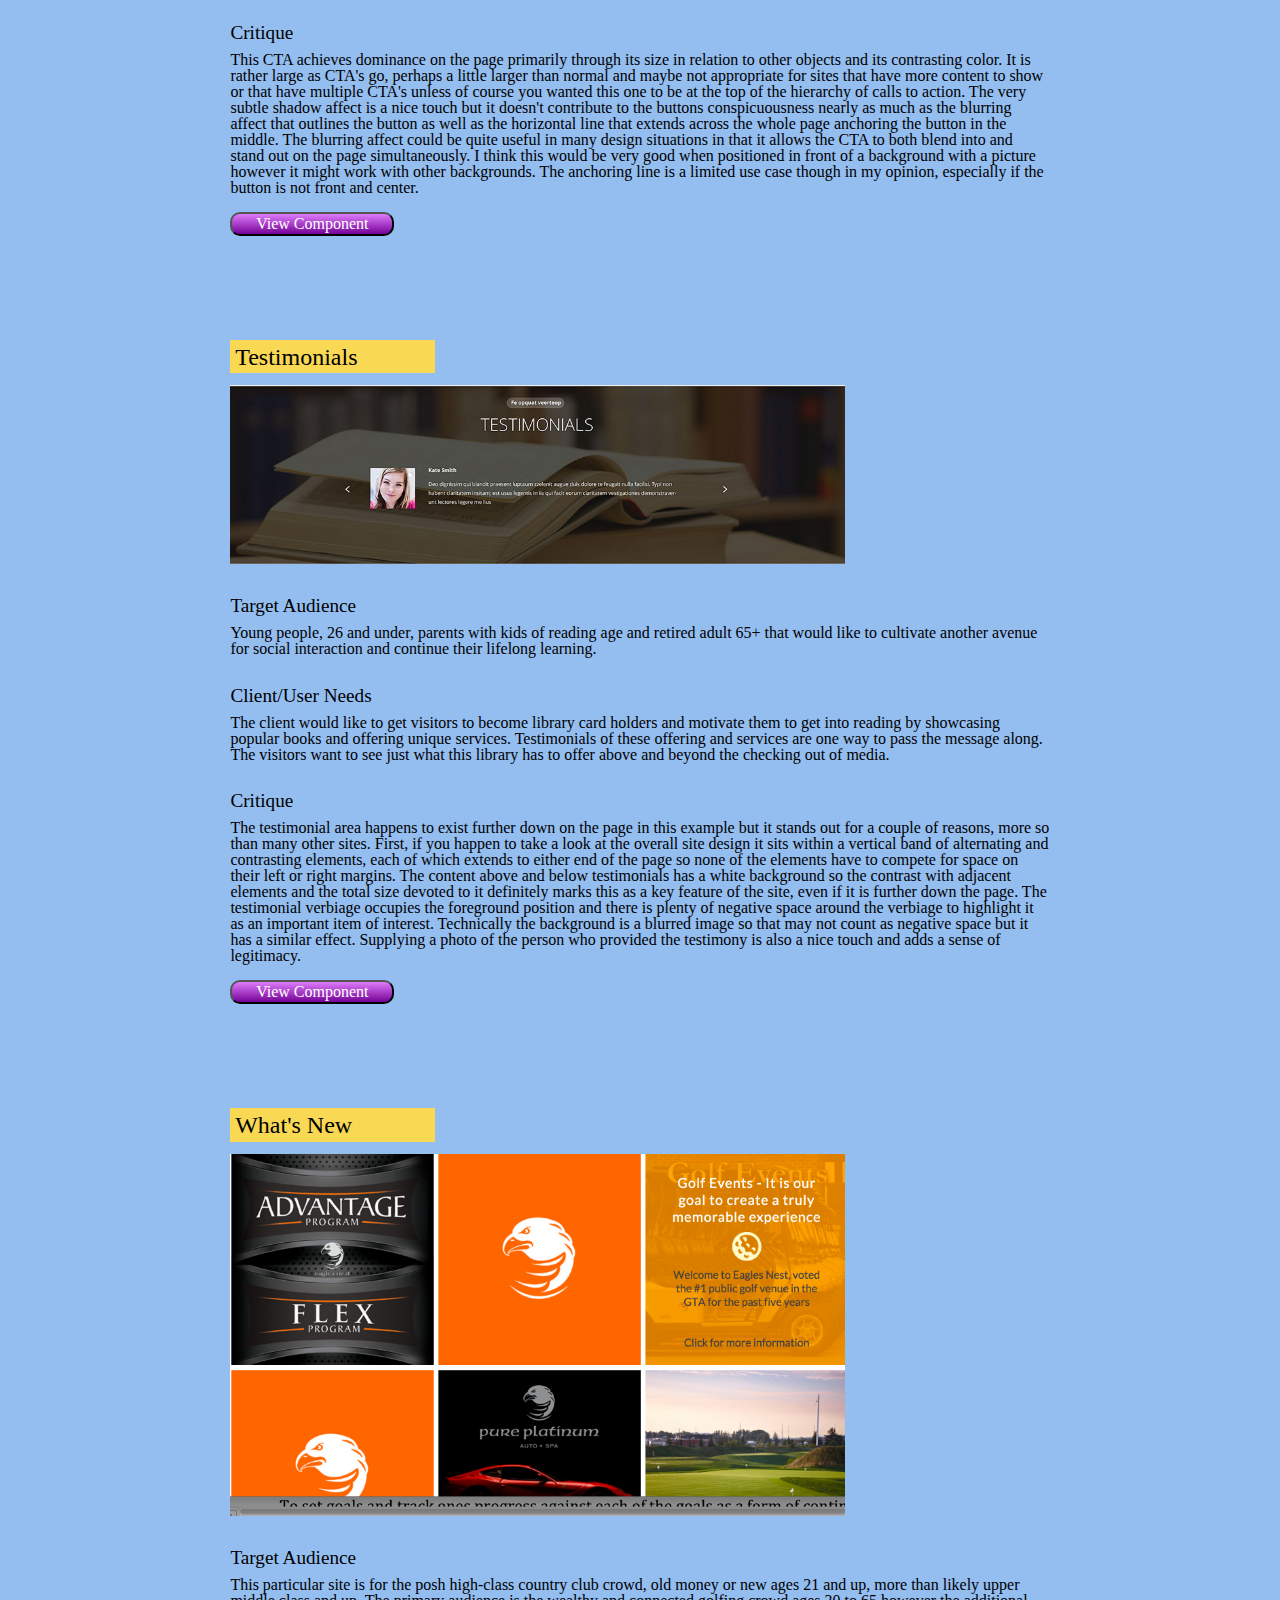
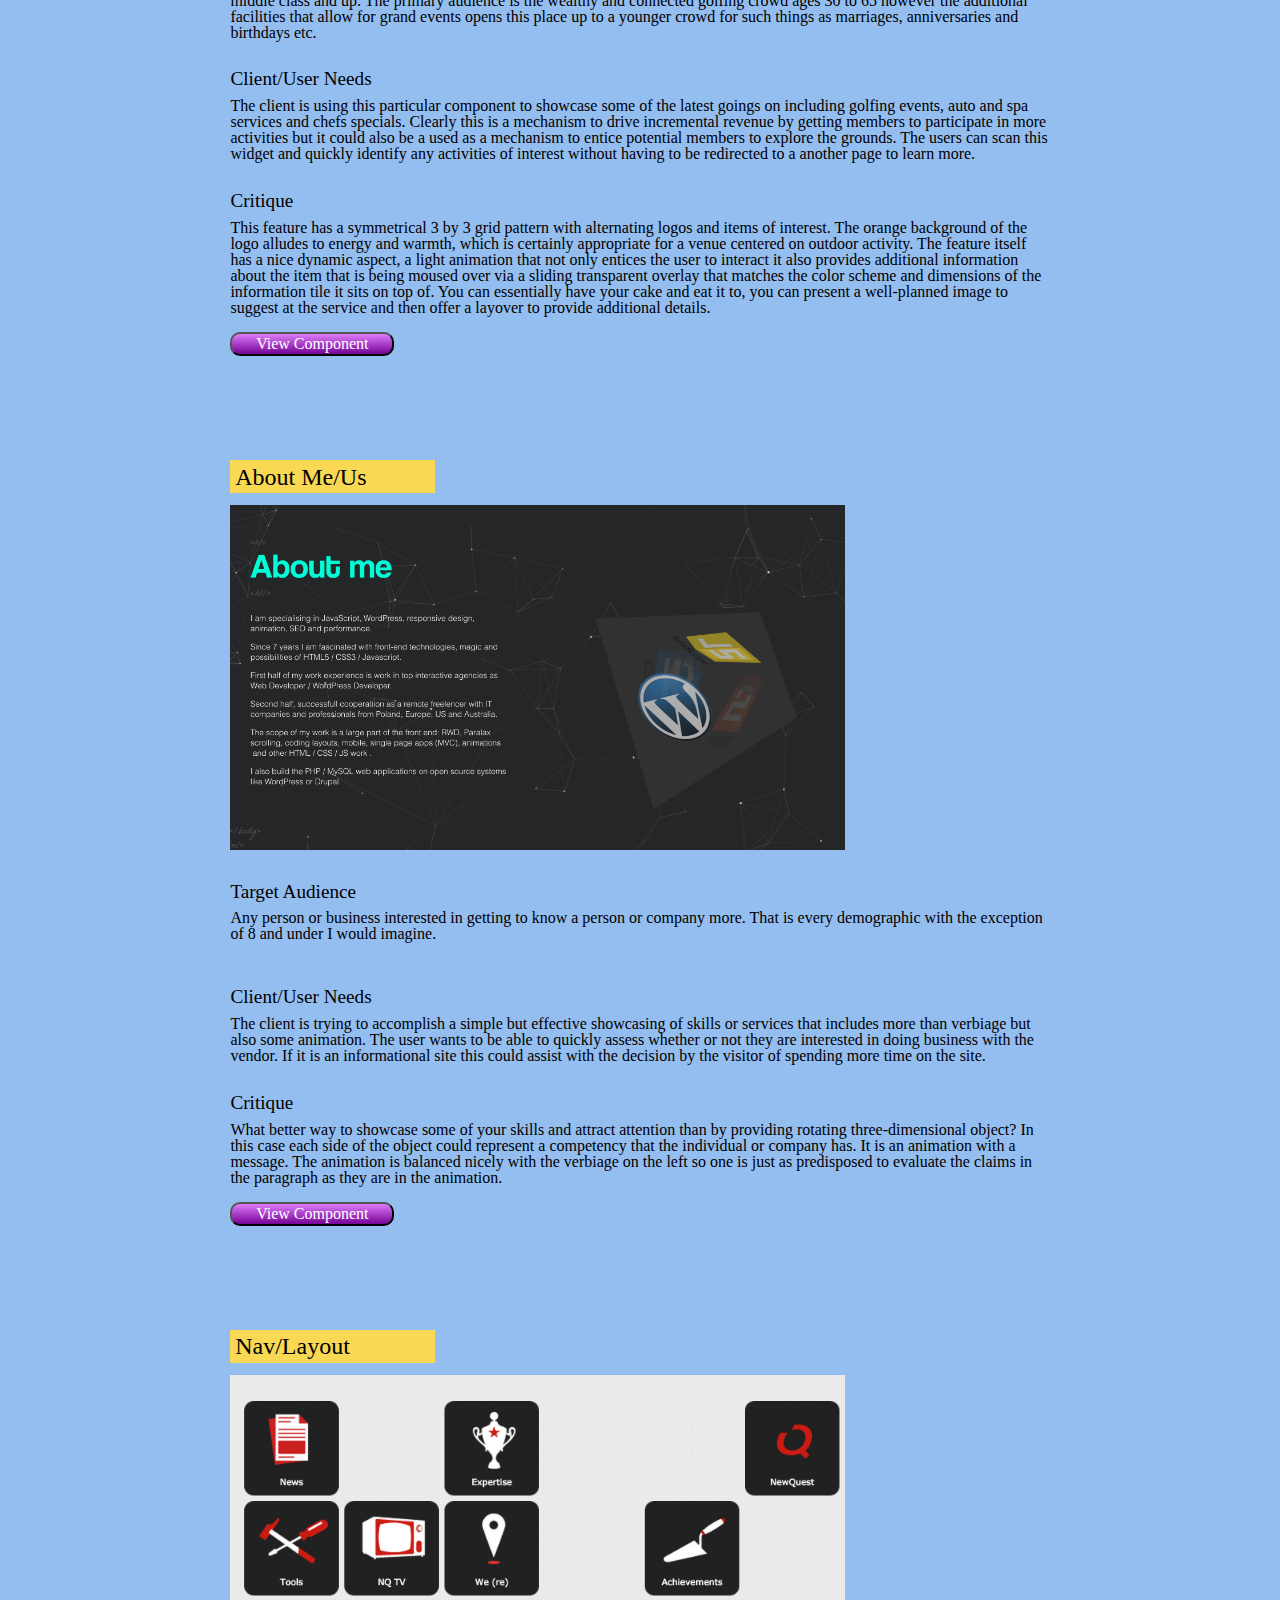
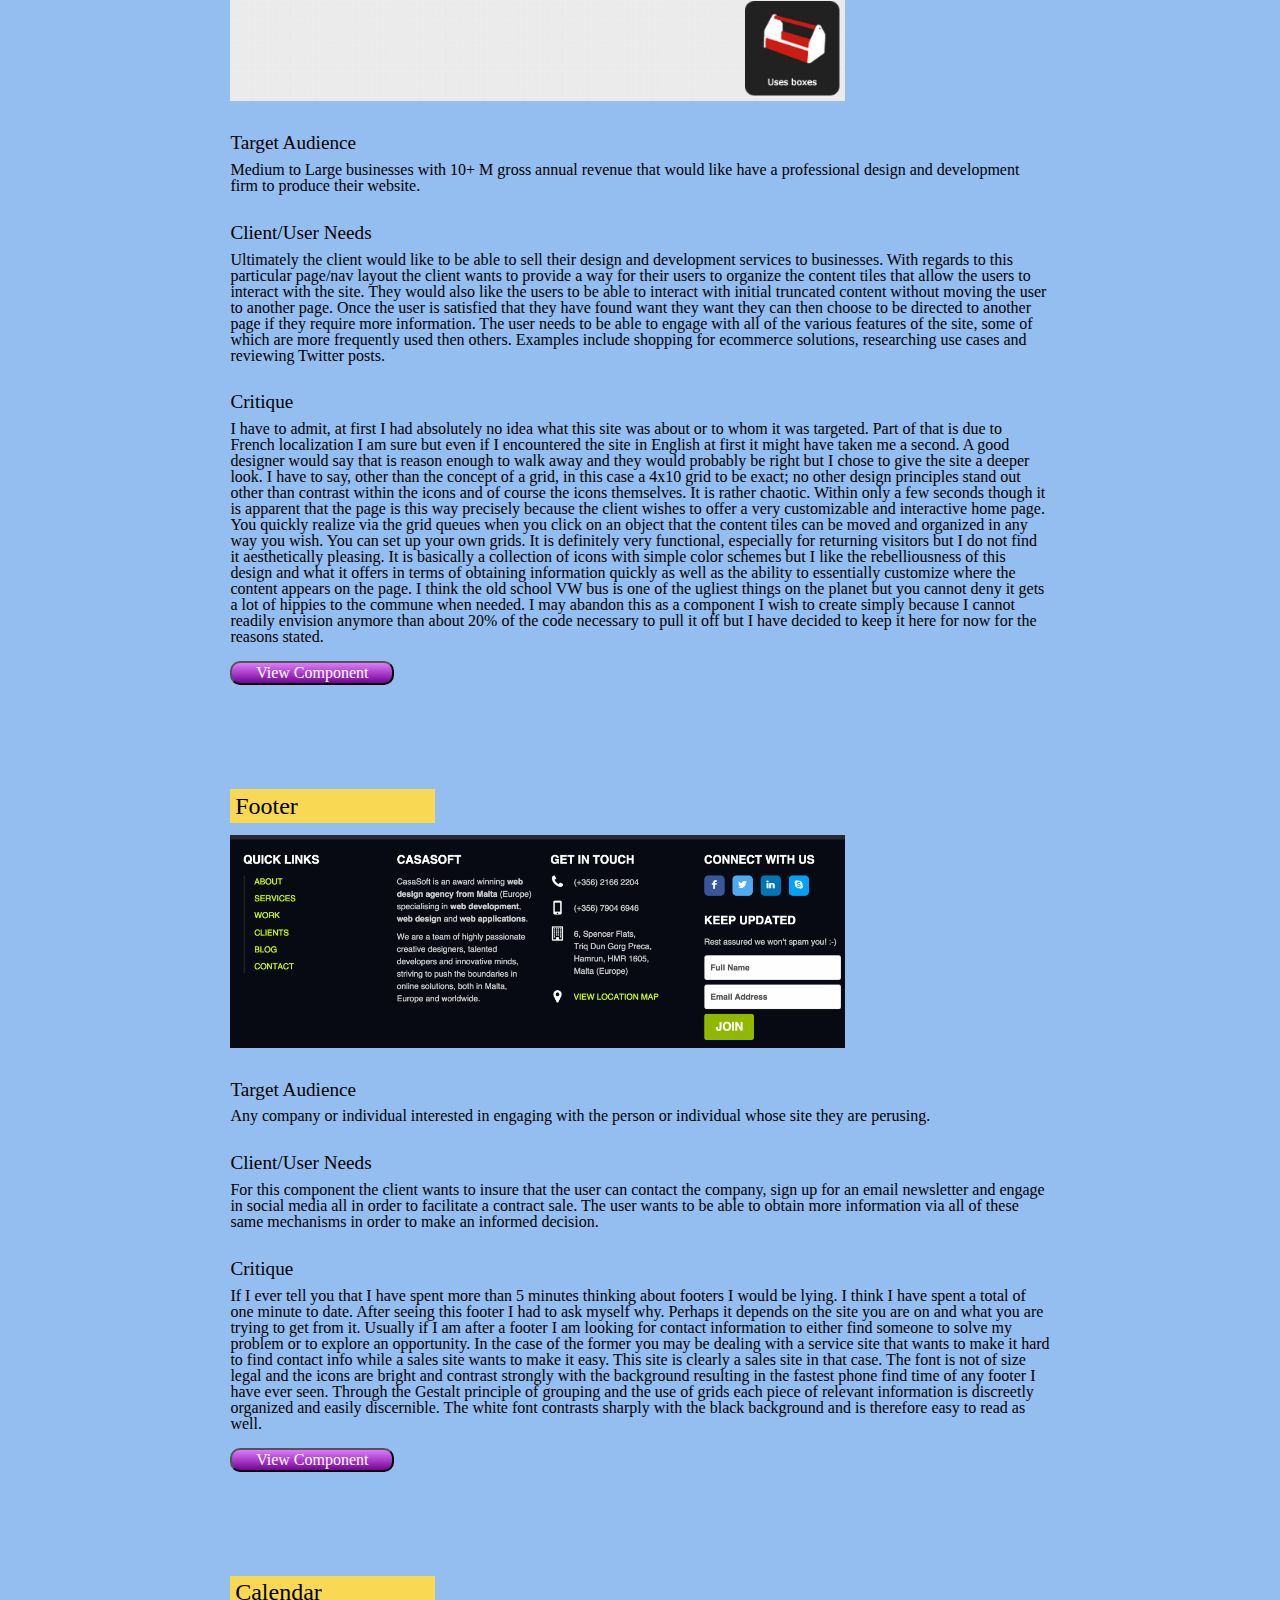
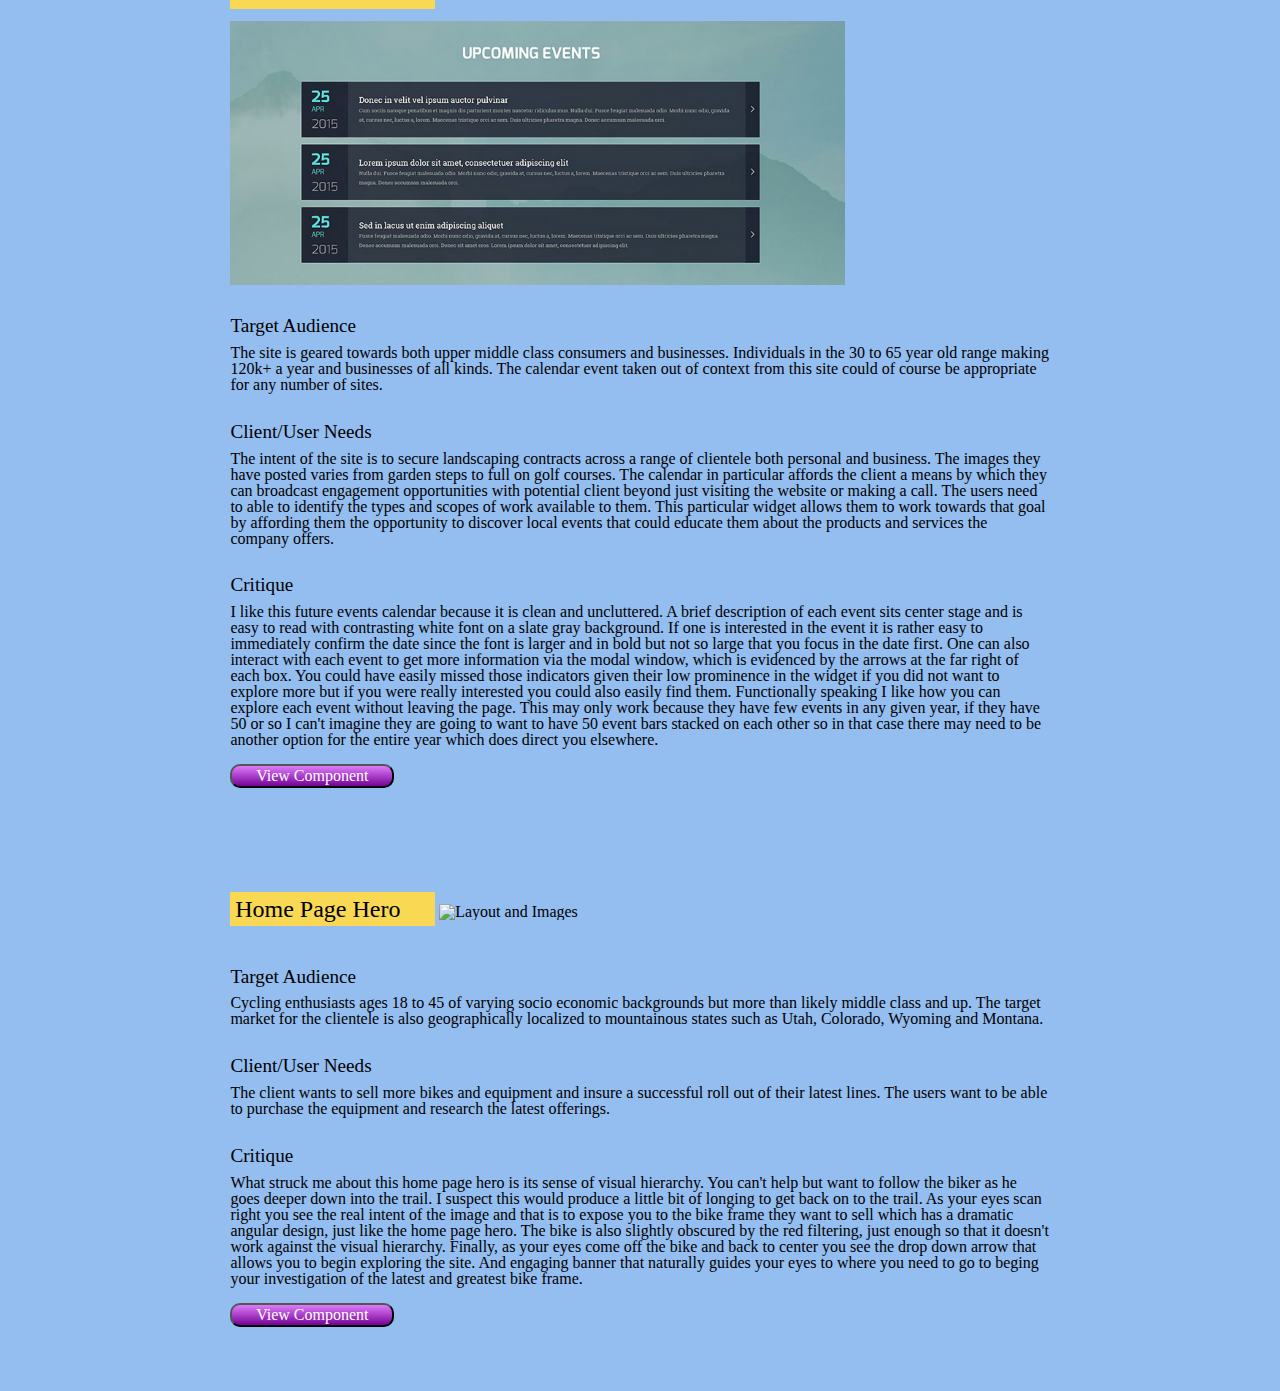
==== commit 11add15b: "Update index.html" ====
--- a/index.html
+++ b/index.html
@@ -28,44 +28,57 @@
 
 <img src="images/Navigation.png" alt="Layout and Images" style="width:75%;height:4%;">
 
+
+<h2>Target Audience</h2>
+
+
+<p>Given that the site is for the selling of antiques I would have to say that they are targeting an older and more affluent crowd ages 40+ and perhaps history buffs and professors with a fair amount discretionary income. I would imagine if they had a partnership with the antiques roadshow they could really broaden their audience provided their inventory catered to all price ranges.  </p>
+
+<p>Given the non-traditional layout this site would almost certainly appeal to individual consumers B to C and not businesses, B to B. No gender differences here but the age range would not be all inclusive if certain premises are taken as true, namely younger internet users ages 6 to 40 invite instead of shun non-traditional layouts and other novelties whereas older users 40+ prefer what they have grown up with and what mirrors traditional print layout. A case could be made however that older users also enjoy novelty but perhaps only in moderation.</p>
+
+
+<h2 >Client/User Needs</h2>
+
+
+<p>The client would like to generate revenue through the sale of antiques. The users need a readily identifiable way of localizing their content views to the different categories of antiques they may be interested in purchasing.</p>
+
+<h2>Critique</h2>
+
+<p>Dominance of the navigation bar is achieved through positioning. It is present just below the hero image instead of at the top or the left and actually ends up right at eye level on a 17-inch monitor. The subtle shadow effect behind the bar also contributes to its dominance by making it appear to come off the page. The flat design of the bar itself tempers the three-dimensional effect so that it does not become gaudy and distracting. If any more 3d effects and/or aggressive color gradients were applied the end result would be a component that contrasts too much with the overall design. The Serif font adds even more class to the nav titles and the earth tone mahogany background compliments that class with a sense of refinement and a feeling of warmth. The other interesting functional thing about the navigation bar is that it is more of a product finding method then a navigation bar in that the menu is focused purely on product categories and doesn&apos;t include links to Home or About Us. The intent is to as simply and as straightforwardly as possible allow users you to begin their hunt for antiques.</p>
+
+
+<button type="submit" id="registration" class="masterTooltip" title="Get ready to crunch some numbers!" input class="scale">View Component</button>
+
+
+																				<!---End Component 1----> 
+
+
 <h2 id="title">Home Page Layout</h2>
 
-
-
-<h2>Target Audience</h2>
-
-
-<p>Given that the site is for the selling of antiques I would have to say that they are targeting an older and more affluent crowd ages 40+ and perhaps history buffs and professors with a fair amount discretionary income. I would imagine if they had a partnership with the antiques roadshow they could really broaden their audience provided their inventory catered to all price ranges.  </p>
-=======
-<p>Given the non-traditional layout this site would almost certainly appeal to individual consumers B to C and not businesses, B to B. No gender differences here but the age range would not be all inclusive if certain premises are taken as true, namely younger internet users ages 6 to 40 invite instead of shun non-traditional layouts and other novelties whereas older users 40+ prefer what they have grown up with and what mirrors traditional print layout. A case could be made however that older users also enjoy novelty but perhaps only in moderation.</p>
->>>>>>> origin/master
-
-<h2 >Client/User Needs</h2>
-
-
-<p>The client would like to generate revenue through the sale of antiques. The users need a readily identifiable way of localizing their content views to the different categories of antiques they may be interested in purchasing.</p>
-
-<h2>Critique</h2>
-
-<p>Dominance of the navigation bar is achieved through positioning. It is present just below the hero image instead of at the top or the left and actually ends up right at eye level on a 17-inch monitor. The subtle shadow effect behind the bar also contributes to its dominance by making it appear to come off the page. The flat design of the bar itself tempers the three-dimensional effect so that it does not become gaudy and distracting. If any more 3d effects and/or aggressive color gradients were applied the end result would be a component that contrasts too much with the overall design. The Serif font adds even more class to the nav titles and the earth tone mahogany background compliments that class with a sense of refinement and a feeling of warmth. The other interesting functional thing about the navigation bar is that it is more of a product finding method then a navigation bar in that the menu is focused purely on product categories and doesn&apos;t include links to Home or About Us. The intent is to as simply and as straightforwardly as possible allow users you to begin their hunt for antiques.</p> 
+<img src="images/layoutandcolor.png" alt="Layout and Images" style="width:100%;height:4%;">
+
+<h2>Target Audience</h2>
+
+<p>Given the non-traditional layout this site would almost certainly appeal to individual consumers B to C and not businesses, B to B. No gender differences here but the age range would not be all inclusive if certain premises are taken as true, namely younger internet users ages 6 to 40 invite instead of shun non-traditional layouts and other novelties whereas older users 40+ prefer what they have grown up with and what mirrors traditional print layout. A case could be made however that older users also enjoy novelty but perhaps only in moderation. The emphasis on the mission statement is interesting and to my mind reinforces a targeted consumer audience, and in this case an audience that takes the time to casually peruse the site instead of perform a hit and run dash for information or a quick transaction. If repeat visitors were identifiable on the site it would make sense to exchange the mission statement with something else of similar or only slightly less importance or get rid of it all together. Once your users are repeating visits it makes sense to now bring new content and transactional items front and center but as a landing page for new users the design certainly catches the eye by virtue of its non-traditional layout.</p>
+
+<h2>Client/User Needs</h2>
+
 
 <p>The client need here is to present only three key pieces of information, the company's name, mission statement and menu with an emphasis on the mission statement. That emphasis is made by the size and placement of the mission statement on the page. Users need to be able to understand what the company is all about and then begin exploring their offerings should they find the content appealing.</p>
 
 <h2>Critique</h2>
 
-<p>The layout must offer a very nice surprise for folks and cause them to perk up and pay attention. It is a left to right design as opposed to a top down. You certainly couldn&apos;t do it the other way, right to left, at least not for most cultures, there would be too much of a risk of loosing your audience before they even begin. The emphasis on the mission statement is interesting and to my mind reinforces a targeted consumer audience, and in this case an audience that takes the time to casually peruse the site instead of perform a hit and run dash for information or a quick transaction. If repeat visitors were identifiable on the site it would make sense to exchange the mission statement with something else of similar or only slightly less importance or get rid of it all together. Once your users are repeating visits it makes sense to now bring new content and transactional items front and center but as a landing page for new users the design certainly catches the eye by virtue of its non-traditional layout.</p></br>
-
-
-<button type="submit" id="registration" class="masterTooltip" title="Get ready to crunch some numbers!" input class="scale">View Component</button>
-
-
-
-<!-- End Component 1 -->
+<p>This page is asymmetrically balanced and therefore draws your attention to the mission statement and/or important message. The proportion of space devoted to this element in relation to the rest of the items causes ones attention to be drawn to it immediately. The space between the three main elements also clearly delineates each as being separate and distinct. Taken together the page hierarchy certainly draws ones attention to the middle and then either redirects the user to the left or right. The contrasting bright white font of the title along with its nearly complete vertical occupation of the left edge puts it in strong competition for the viewer&apos;s attention with the menu on the right, which also has contrasting font, but of smaller size. I can imagine people responding differently to those second and third elements based on personal preferences.</p>
+
+
+<button type="submit" id="registration" class="masterTooltip" title="Get ready to crunch some numbers!" input class="scale">View Component</button>
+
+
+																			<!-- End Component 2-->
+
 
 <h2 id="title">CTA</h2>
 
-<img src="images/Navigation.png" alt="Layout and Images" style="width:75%;height:4%;">
-
 
 <img src="images/CTA.png" alt="Layout and Images" style="width:75%;height:4%;">
 
@@ -74,8 +87,6 @@
 
 <p>The avid jogger between the ages of 22 and 45 that is tech savvy and always looking to improve his or her performance and that is active in social media.</p>
 
-<p>Given that the site is for the selling of antiques I would have to say that they are targeting an older and more affluent crowd ages 40+ and perhaps history buffs and professors with a fair amount discretionary income. I would imagine if they had a partnership with the antiques roadshow they could really broaden their audience provided their inventory catered to all price ranges.  </p>
-
 
 <h2>Client/User Needs</h2>
 
@@ -86,56 +97,17 @@
 
 <p>This CTA achieves dominance on the page primarily through its size in relation to other objects and its contrasting color. It is rather large as CTA&apos;s go, perhaps a little larger than normal and maybe not appropriate for sites that have more content to show or that have multiple CTA&apos;s unless of course you wanted this one to be at the top of the hierarchy of calls to action. The very subtle shadow affect is a nice touch but it doesn&apos;t contribute to the buttons conspicuousness nearly as much as the blurring affect that outlines the button as well as the horizontal line that extends across the whole page anchoring the button in the middle.  The blurring affect could be quite useful in many design situations in that it allows the CTA to both blend into and stand out on the page simultaneously. I think this would be very good when positioned in front of a background with a picture however it might work with other backgrounds. The anchoring line is a limited use case though in my opinion, especially if the button is not front and center.</p> 
 
-<p>The client would like to generate revenue through the sale of antiques. The users need a readily identifiable way of localizing their content views to the different categories of antiques they may be interested in purchasing.</p>
-
-<h2>Critique</h2>
-
-<p>The positioning of the navigation bar on the page below the hero image instead of at the top or the left works well because as soon as the page loads, at least on a standard 17 inch screen it is right at eye level. The subtle shadow effect behind the bar makes it appear to come off the page but upon a second glance only at the edges. The position and shadow effect make the bar stand out but its flat design tempers the effect so it does not become gaudy. Taken together a nice balance has been achieved. If any more 3d effects and/or aggressive color gradients were applied the end result would be a component that is out of place and that distracts from the components true purpose. The Serif font adds a little class to the nav titles and the mahogany background compliments that class with a sense of refinement. The other intersting thing about the navigation bar is that it is more of a product finding method then a navigation bar in that menu is focused purely on product categories and doesn&apos;t include links to Home or About Us. The intent is to as simply and straighforwardly as possible allow you to begin your hunt for anituques.</p> 
-
-
-<button type="submit" id="registration" class="masterTooltip" title="Get ready to crunch some numbers!" input class="scale">View Component</button>
-
-<!-- End Component 2 -->
-
-<h2 id="title">Home Page Layout</h2>
-
-
-<img src="images/layoutandcolor.png" alt="Layout and Images" style="width:100%;height:4%;">
+
+<button type="submit" id="registration" class="masterTooltip" title="Get ready to crunch some numbers!" input class="scale">View Component</button>
+
+
+																				<!-- End Component 3 -->
+
+
+<h2 id="title">Testimonials</h2>
 
 <img src="images/Testimonials.png" alt="Layout and Images" style="width:75%;height:4%;">
 
-
-<h2>Target Audience</h2>
-
-<p>Given the non-traditional layout this site would almost certainly appeal to individual consumers B to C and not businesses, B to B. No gender differences here but the age range would not be all inclusive if certain premises are taken as true, namely younger internet users ages 6 to 40 invite instead of shun non-traditional layouts and other novelties whereas older users 40+ prefer what they have grown up with and what mirrors traditional print layout. A case could be made however that older users also enjoy novelty but perhaps only in moderation. The emphasis on the mission statement is interesting and to my mind reinforces a targeted consumer audience, and in this case an audience that takes the time to casually peruse the site instead of perform a hit and run dash for information or a quick transaction. If repeat visitors were identifiable on the site it would make sense to exchange the mission statement with something else of similar or only slightly less importance or get rid of it all together. Once your users are repeating visits it makes sense to now bring new content and transactional items front and center but as a landing page for new users the design certainly catches the eye by virtue of its non-traditional layout.</p>
-
-<h2>Client/User Needs</h2>
-
-
-<p>The client need here is to present only three key pieces of information, the company's name, mission statement and menu with an emphasis on the mission statement. That emphasis is made by the size and placement of the mission statement on the page. Users need to be able to understand what the company is all about and then begin exploring their offerings should they find the content appealing.</p>
-
-<h2>Critique</h2>
-
-<p>This page is asymmetrically balanced and therefore draws your attention to the mission statement and/or important message. The proportion of space devoted to this element in relation to the rest of the items causes ones attention to be drawn to it immediately. The space between the three main elements also clearly delineates each as being separate and distinct. Taken together the page hierarchy certainly draws ones attention to the middle and then either redirects the user to the left or right. The contrasting bright white font of the title along with its nearly complete vertical occupation of the left edge puts it in strong competition for the viewer&apos;s attention with the menu on the right, which also has contrasting font, but of smaller size. I can imagine people responding differently to those second and third elements based on personal preferences.</p>
-
-<p>The client would like to get visitor to become a library card holders and motivate them to get into reading by showcasing popular books and offering unique services. Testimonials of these offering and services are one way to pass the message along. The visitors want to see just what this library has to offer above and beyond the checking out of media</p>
-
-<h2>Critique</h2>
-
-<p>The testimonial area stands out for a couple of reasons, more so than many other sites. First, if you happen to take a look at the overall site design it sits within a vertical band of alternating and contrasting elements, each of which extends to either end of the page. The content above and below testimonials has a white background. So the contrast with adjacent elements and the total size devoted to it definitely marks this as a key feature of the site, even if it is further down the page.</p> 
-
-
-<button type="submit" id="registration" class="masterTooltip" title="Get ready to crunch some numbers!" input class="scale">View Component</button>
-<!-- End Component 3 -->
-
-
-
-
-
-<h2 id="title">Testimonials</h2>
-
-<img src="images/testimonials.png" alt="Layout and Images" style="width:75%;height:4%;">
-
 <h2>Target Audience</h2>
 
 
@@ -143,12 +115,75 @@
 
 <h2>Client/User Needs</h2>
 
-<p>The client would like to get visitor to become a library card holders and motivate them to get into reading by showcasing popular books and offering unique services. Testimonials of these offering and services are one way to pass the message along. The visitors want to see just what this library has to offer above and beyond the checking out of media.</p>
+<p>The client would like to get visitors to become  library card holders and motivate them to get into reading by showcasing popular books and offering unique services. Testimonials of these offering and services are one way to pass the message along. The visitors want to see just what this library has to offer above and beyond the checking out of media.</p>
 
 <h2>Critique</h2>
 
 <p>The testimonial area happens to exist further down on the page in this example but it stands out for a couple of reasons, more so than many other sites. First, if you happen to take a look at the overall site design it sits within a vertical band of alternating and contrasting elements, each of which extends to either end of the page so none of the elements have to compete for space on their left or right margins. The content above and below testimonials has a white background so the contrast with adjacent elements and the total size devoted to it definitely marks this as a key feature of the site, even if it is further down the page. The testimonial verbiage occupies the foreground position and there is plenty of negative space around the verbiage to highlight it as an important item of interest. Technically the background is a blurred image so that may not count as negative space but it has a similar effect. Supplying a photo of the person who provided the testimony is also a nice touch and adds a sense of legitimacy. </p> 
 
+
+<button type="submit" id="registration" class="masterTooltip" title="Get ready to crunch some numbers!" input class="scale">View Component</button>
+
+
+																			<!-- End Component 4 -->
+
+
+
+
+<h2 id="title">What's New</h2>
+
+<img src="images/whats_new.png" alt="Layout and Images" style="width:75%;height:4%;">
+
+<h2>Target Audience</h2>
+
+
+<p>This particular site is for the posh high-class country club crowd, old money or new ages 21 and up, more than likely upper middle class and up. The primary audience is the wealthy and connected golfing crowd ages 30 to 65 however the additional facilities that allow for grand events opens this place up to a younger crowd for such things as marriages, anniversaries and birthdays etc.</p>
+
+<h2>Client/User Needs</h2>
+
+<p>The client is using this particular component to showcase some of the latest goings on including golfing events, auto and spa services and chefs specials. Clearly this is a mechanism to drive incremental revenue by getting members to participate in more activities but it could also be a used as a mechanism to entice potential members to explore the grounds. The users can scan this widget and quickly identify any activities of interest without having to be redirected to a another page to learn more.</p>
+
+<h2>Critique</h2>
+
+<p>This feature has a symmetrical 3 by 3 grid pattern with alternating logos and items of interest. The orange background of the logo alludes to energy and warmth, which is certainly appropriate for a venue centered on outdoor activity. The feature itself has a nice dynamic aspect, a light animation that not only entices the user to interact it also provides additional information about the item that is being moused over via a sliding transparent overlay that matches the color scheme and dimensions of the information tile it sits on top of. You can essentially have your cake and eat it to, you can present a well-planned image to suggest at the service and then offer a layover to provide additional details.</p> 
+
+
+<button type="submit" id="registration" class="masterTooltip" title="Get ready to crunch some numbers!" input class="scale">View Component</button>
+
+
+																				<!-- End Component 5 -->
+
+
+
+<h2 id="title">About Me/Us</h2>
+
+<img src="images/aboutme.png" alt="Layout and Images" style="width:75%;height:4%;">
+
+<h2>Target Audience</h2>
+
+<p>Any person or business interested in getting to know a person or company more. That is every demographic with the exception of 8 and under I would imagine.</p></br>
+
+<h2>Client/User Needs</h2>
+
+<p>The client is trying to accomplish a simple but effective showcasing of skills or services that includes more than verbiage but also some animation. The user wants to be able to quickly assess whether or not they are interested in doing business with the vendor. If it is an informational site this could assist with the decision by the visitor of spending more time on the site.</p>
+
+<h2>Critique</h2>
+
+<p> What better way to showcase some of your skills and attract attention than by providing rotating three-dimensional object? In this case each side of the object could represent a competency that the individual or company has. It is an animation with a message. The animation is balanced nicely with the verbiage on the left so one is just as predisposed to evaluate the claims in the paragraph as they are in the animation.</p> 
+
+<button type="submit" id="registration" class="masterTooltip" title="Get ready to crunch some numbers!" input class="scale">View Component</button>
+
+
+																					<!-- End Component 6 -->
+
+
+<h2 id="title">Nav/Layout</h2>
+
+<img src="images/newquest_navigation.png" alt="Layout and Images" style="width:75%;height:4%;">
+
+<h2>Target Audience</h2>
+
+
 <p>Medium to Large businesses with 10+ M gross annual revenue that would like have a professional design and development firm to produce their website. </p>
 
 
@@ -158,103 +193,16 @@
 
 <h2>Critique</h2>
 
-<p>I have to admit, at first I had absolutely no idea what this site was about or to whom it was targeted. Part of that is due to French localization I am sure but even if I encountered the site in English at first it might have taken me a second. A good designer would say that is reason enough to walk away and they would probably be right but I chose to give the site a deeper look. I have to say, other than the concept of a grid, in this case a 4x10 grid to be exact; no other design principles stand out. It is rather chaotic. Within only a few seconds though it is apparent that the page is this way precisely because the client wishes to offer a very customizable and interactive home page. You quickly realize via the grid queues when you click on an object that the content tiles can be moved and organized in any way you wish. It is definitely very functional, especially for returning visitors but I do not find it aesthetically pleasing. It is basically a collection of icons with simple color schemes but I like the rebelliousness of this design and what it offers in terms of obtaining information quickly as well as the ability to essentially customize where the content appears on the page. I think the old school VW bus is one of the ugliest things on the planet but you cannot deny it gets a lot of hippies to the commune when needed.</p> 
-
-
-<button type="submit" id="registration" class="masterTooltip" title="Get ready to crunch some numbers!" input class="scale">View Component</button>
-
-<!-- End Component 4 -->
-
-<h2 id="title">What's New</h2>
-
-<img src="images/whats_new.png" alt="Layout and Images" style="width:75%;height:4%;">
-
-<h2>Target Audience</h2>
-
-
-<p>This particular site is for the posh high-class country club crowd, old money or new ages 21 and up, more than likely upper middle class and up. The primary audience is the wealthy and connected golfing crowd ages 30 to 65 however the additional facilities that allow for grand events opens this place up to a younger crowd for such things as marriages, anniversaries and birthdays etc.</p>
-
-<h2>Client/User Needs</h2>
-
-<p>The client is using this particular component to showcase some of the latest goings on including golfing events, auto and spa services and chefs specials. Clearly this is a mechanism to drive incremental revenue by getting members to participate in more activities but it could also be a used as a mechanism to entice potential members to explore the grounds. The users can scan this widget and quickly identify any activities of interest without having to be redirected to a another page to learn more.</p>
-
-<h2>Critique</h2>
-
-<p>TThis feature has a symmetrical 3 by 3 grid pattern with alternating logos and items of interest. The orange background of the logo alludes to energy and warmth, which is certainly appropriate for a venue centered on outdoor activity. The feature itself has a nice dynamic aspect, a light animation that not only entices the user to interact it also provides additional information about the item that is being moused over via a sliding transparent overlay that matches the color scheme and dimensions of the information tile it sits on top of. You can essentially have your cake and eat it to, you can present a well-planned image to suggest at the service and then offer a layover to provide additional details.</p> 
-
-<p>The avid jogger between the ages of 22 and 45 that is tech savvy and always looking to improve his or her performance and that is active in social media.</p>
-
-<h2>Client/User Needs</h2>
-
-<p>The client would like to offer ad space for both consumer jogging products and jogging organization that host jogging events. The client would like to have a portal where they can track their progress against goals they have set for themselves on a regualar basis and communicate that progress to friends.</p>
-
-<h2>Critique</h2>
-
-<p>This CTA is apparent for a couple of reasons. It is rather large as CTA&apos;s go, perhaps a little larger than normal and maybe not appropriate for sites that have more content to show or that have multiple CTA&apos;s unless of course you wanted this one to be at the top of the hierarchy of calls to action. The very subtle shadow affect is a nice touch but it doesn&apos;t contribute to the buttons conspicuousness nearly as much as the blurring affect that outlines the button as well as the horizontal line that extends across the whole page anchoring the button in the middle.  The blurring affect could be quite useful in many design situations in that it allows the CTA to both blend into and stand out on the page simultaneously. I think this would be very good when positioned in front of a background with a picture however it might work with other backgrounds. The anchoring line is a limited use case though in my opinion, especially if the button is not front and center.</p> 
-
-
-<button type="submit" id="registration" class="masterTooltip" title="Get ready to crunch some numbers!" input class="scale">View Component</button>
-
-
-<h2 id="title">Nav/Layout</h2>
-
-<img src="images/newquest_navigation.png" alt="Layout and Images" style="width:75%;height:4%;">
-
-<h2>Target Audience</h2>
-
-
-<p>Medium to Large businesses with 10+ M gross annual revenue that would like have a professional design and development firm to produce their website. </p>
-
-
-<h2>Client/User Needs</h2>
-
-<p>Ultimately the client would like to be able to sell their design and development services to businesses. With regards to this particular page/nav layout the client wants to provide a way for their users to organize the content tiles that allow the users to interact with the site. They would also like the users to be able to interact with initial truncated content without moving the user to another page. Once the user is satisfied that they have found want they want they can then choose to be directed to another page if they require more information. The user needs to be able to engage with all of the various features of the site, some of which are more frequently used then others. Examples include shopping for ecommerce solutions, researching use cases and reviewing Twitter posts.</p>
-
-<h2>Critique</h2>
-
-<p>I have to admit, at first I had absolutely no idea what this site was about or to whom it was targeted. Part of that is due to French localization I am sure but even if I encountered the site in English at first it might have taken me a second. A good designer would say that is reason enough to walk away and they would probably be right but I chose to give the site a deeper look. I have to say, other than the concept of a grid, in this case a 4x10 grid to be exact; no other design principles stand out. It is rather chaotic. Within only a few seconds though it is apparent that the page is this way precisely because the client wishes to offer a very customizable and interactive home page. You quickly realize via the grid queues when you click on an object that the content tiles can be moved and organized in any way you wish. It is definitely very functional, especially for returning visitors but I do not find it aesthetically pleasing. It is basically a collection of icons with simple color schemes but I like the rebelliousness of this design and what it offers in terms of obtaining information quickly as well as the ability to essentially customize where the content appears on the page. I think the old school VW bus is one of the ugliest things on the planet but you cannot deny it gets a lot of hippies to the commune when needed.</p> 
-
-<p>This particular site is for the posh high-class country club crowd, old money or new ages 21 and up, more than likely upper middle class and up. The primary audience is the wealthy and connected golfing crowd ages 30 to 65 however the additional facilities that allow for grand events opens this place up to a younger crowd for such things as marriages, anniversaries and birthdays etc.</p>
-
-<h2>Client/User Needs</h2>
-
-<p>The client is using this particular component to showcase some of the latest goings on including golfing events, auto and spa services and chefs specials. Clearly this is a mechanism to drive incremental revenue by getting members to participate in more activities but it could also be a used as a mechanism to entice potential members to explore the grounds. The users can scan this widget and quickly identify any activities of interest without having to be redirected to a another page to learn more.</p>
-
-<h2>Critique</h2>
-
-<p>The feature has a nice dynamic aspect that not only entices the user to interact it also provides additional information about what ever new item is being moused over via a sliding transparent overlay that matches the color scheme and dimensions of the information tile it sits on top of. You can essentially have your cake and eat it to, you can present a well planned image to suggest at the service and then offer a layover to provide additional details.</p> 
->>>>>>> origin/master
-
-<button type="submit" id="registration" class="masterTooltip" title="Get ready to crunch some numbers!" input class="scale">View Component</button>
-
-
-
-
-
-<!-- End Component 5 -->
-
-
-<!-- End Component 6 -->
-
-<h2 id="title">About Me/Us</h2>
-
-<img src="images/aboutme.png" alt="Layout and Images" style="width:75%;height:4%;">
-
-<h2>Target Audience</h2>
-
-<p>Any company interested in working with an independent web developer to produce a unique and sophisticated site. Given that this is a one man shop however small to medium businesses are a more appropriate fit, 500k to 10 mil in revenue. Large business might be interested but only to the extent that they have smaller projects that they need to drive to completion.</p></br>
-
-<h2>Client/User Needs</h2>
-
-<p>The client and the designer are one in the same and what they are trying to accomplish is a simple but effective showcasing of his skills so that he can sell more of his services. The user or potential future client of this designer is interested in someone who specializes in front end web development work but can also handle back end web development work or at the very least faciliate the effort with backend developers. This includes the deployment of sophisticated web 2.0 features and interactive components.</p>
-
-<h2>Critique</h2>
-
-<p>It's official, I am either a fish on land or a cat because bright shiney things that move mesmerize me. What better way to showcase some of your skill as a web developer than to throw up a three dimensional pyramid that wobbles and rotates on all axes. This pyramid does more than mesmerize though, it showcases the vendor's coding languages by having an image for each language he is competent in on each side of the pyramid. An animation with a message.</p> 
-
-<button type="submit" id="registration" class="masterTooltip" title="Get ready to crunch some numbers!" input class="scale">View Component</button>
-
-<!-- End Component 7 -->
+<p>I have to admit, at first I had absolutely no idea what this site was about or to whom it was targeted. Part of that is due to French localization I am sure but even if I encountered the site in English at first it might have taken me a second. A good designer would say that is reason enough to walk away and they would probably be right but I chose to give the site a deeper look. I have to say, other than the concept of a grid, in this case a 4x10 grid to be exact; no other design principles stand out other than contrast within the icons and of course the icons themselves. It is rather chaotic. Within only a few seconds though it is apparent that the page is this way precisely because the client wishes to offer a very customizable and interactive home page. You quickly realize via the grid queues when you click on an object that the content tiles can be moved and organized in any way you wish. You can set up your own grids. It is definitely very functional, especially for returning visitors but I do not find it aesthetically pleasing. It is basically a collection of icons with simple color schemes but I like the rebelliousness of this design and what it offers in terms of obtaining information quickly as well as the ability to essentially customize where the content appears on the page. I think the old school VW bus is one of the ugliest things on the planet but you cannot deny it gets a lot of hippies to the commune when needed. I may abandon this as a component I wish to create simply because I cannot readily envision anymore than about 20% of the code necessary to pull it off but I have decided to keep it here for now for the reasons stated.</p> 
+
+
+<button type="submit" id="registration" class="masterTooltip" title="Get ready to crunch some numbers!" input class="scale">View Component</button>
+
+
+
+
+																						<!-- End Component 7 -->
+
 
 <h2 id="title">Footer</h2>
 
@@ -262,7 +210,7 @@
 
 <h2>Target Audience</h2>
 
-<p>Any company interested in contracting their web development work out to an agency.</p>
+<p>Any company or individual interested in engaging with the person or individual whose site they are perusing.</p>
 
 <h2>Client/User Needs</h2>
 
@@ -270,11 +218,11 @@
 
 <h2>Critique</h2>
 
-<p>If I ever tell you that I have spent more than 5 minutes thinking about footers I would be lying. I think I have spent a total of one minute to date. After seeing this footer I had to ask myself why. Perhaps it depends on the site you are on and what you are trying to get from it. Usually if I am after a footer I am looking for contact information to either find someone to solve my problem or to explore an opportunity. In the case of the former you may be dealing with a service site that wants to make it hard to find contact info while a sales site wants to make it easy. This site is clearly a sales site in that case. The font is not of size legal and the icons are bright and contrast strongly with the background resulting in the fastest phone find time of any footer I have ever seen. </p> 
-
-<button type="submit" id="registration" class="masterTooltip" title="Get ready to crunch some numbers!" input class="scale">View Component</button>
-
-<!-- End Component 8 -->
+<p>If I ever tell you that I have spent more than 5 minutes thinking about footers I would be lying. I think I have spent a total of one minute to date. After seeing this footer I had to ask myself why. Perhaps it depends on the site you are on and what you are trying to get from it. Usually if I am after a footer I am looking for contact information to either find someone to solve my problem or to explore an opportunity. In the case of the former you may be dealing with a service site that wants to make it hard to find contact info while a sales site wants to make it easy. This site is clearly a sales site in that case. The font is not of size legal and the icons are bright and contrast strongly with the background resulting in the fastest phone find time of any footer I have ever seen. Through the Gestalt principle of grouping and the use of grids each piece of relevant information is discreetly organized and easily discernible. The white font contrasts sharply with the black background and is therefore easy to read as well. </p> 
+
+<button type="submit" id="registration" class="masterTooltip" title="Get ready to crunch some numbers!" input class="scale">View Component</button>
+
+																				<!-- End Component 8 -->
 
 <h2 id="title">Calendar</h2>
 
@@ -282,19 +230,19 @@
 
 <h2>Target Audience</h2>
 
-<p>The site is geared towards both upper middle class consumers and businesses. Individuals in the 30 to 65 year old range making 120k+ a year and businesses of all kinds.  </p>
-
-<h2>Client/User Needs</h2>
-
-<p>The intent of the site is to secure landscaping contracts across a range of clientele both personal and business. The images they have posted which may or may not represent their work varies from garden steps to full on golf courses. The calendar in particular affords the client a means by which they can broadcast engagement opportunities with potential client beyond just visiting the website or making a call. The users need to able to identify the types and scopes of work available to them.</p>
-
-<h2>Critique</h2>
-
-<p>I like this future events calendar because it is clean and uncluttered. A brief description of each event with the opportunity to explore deeper via what I would assume is a modal window as evidenced by the arrows at the far right of each box. That way you can explore each event further without leaving the page. This may only work because they have few events in any given year, if they have 50 or so I can't imagine they are going to want to have 50 event bars stacked on each other so in that case there may need to be another option for the entire year which does direct you elsewhere. </p> 
-
-<button type="submit" id="registration" class="masterTooltip" title="Get ready to crunch some numbers!" input class="scale">View Component</button>
-
-<!-- End Component 9 -->
+<p>The site is geared towards both upper middle class consumers and businesses. Individuals in the 30 to 65 year old range making 120k+ a year and businesses of all kinds. The calendar event taken out of context from this site could of course be appropriate for any number of sites.  </p>
+
+<h2>Client/User Needs</h2>
+
+<p>The intent of the site is to secure landscaping contracts across a range of clientele both personal and business. The images they have posted varies from garden steps to full on golf courses. The calendar in particular affords the client a means by which they can broadcast engagement opportunities with potential client beyond just visiting the website or making a call. The users need to able to identify the types and scopes of work available to them. This particular widget allows them to work towards that goal by affording them the opportunity to discover local events that could educate them about the products and services the company offers.</p>
+
+<h2>Critique</h2>
+
+<p>I like this future events calendar because it is clean and uncluttered. A brief description of each event sits center stage and is easy to read with contrasting white font on a slate gray background. If one is interested in the event it is rather easy to immediately confirm the date since the font is larger and in bold but not so large that you focus in the date first. One can also interact with each event to get more information via the modal window, which is evidenced by the arrows at the far right of each box. You could have easily missed those indicators given their low prominence in the widget if you did not want to explore more but if you were really interested you could also easily find them. Functionally speaking I like how you can explore each event without leaving the page. This may only work because they have few events in any given year, if they have 50 or so I can't imagine they are going to want to have 50 event bars stacked on each other so in that case there may need to be another option for the entire year which does direct you elsewhere.</p> 
+
+<button type="submit" id="registration" class="masterTooltip" title="Get ready to crunch some numbers!" input class="scale">View Component</button>
+
+																				<!-- End Component 9 -->
 
 <h2 id="title">Home Page Hero</h2>
 
@@ -314,7 +262,7 @@
 
 <button type="submit" id="registration" class="masterTooltip" title="Get ready to crunch some numbers!" input class="scale">View Component</button></br></br>
 
-<!-- End Component 10 -->
+																					<!-- End Component 10 -->
 </div>
 </body>
 </html>
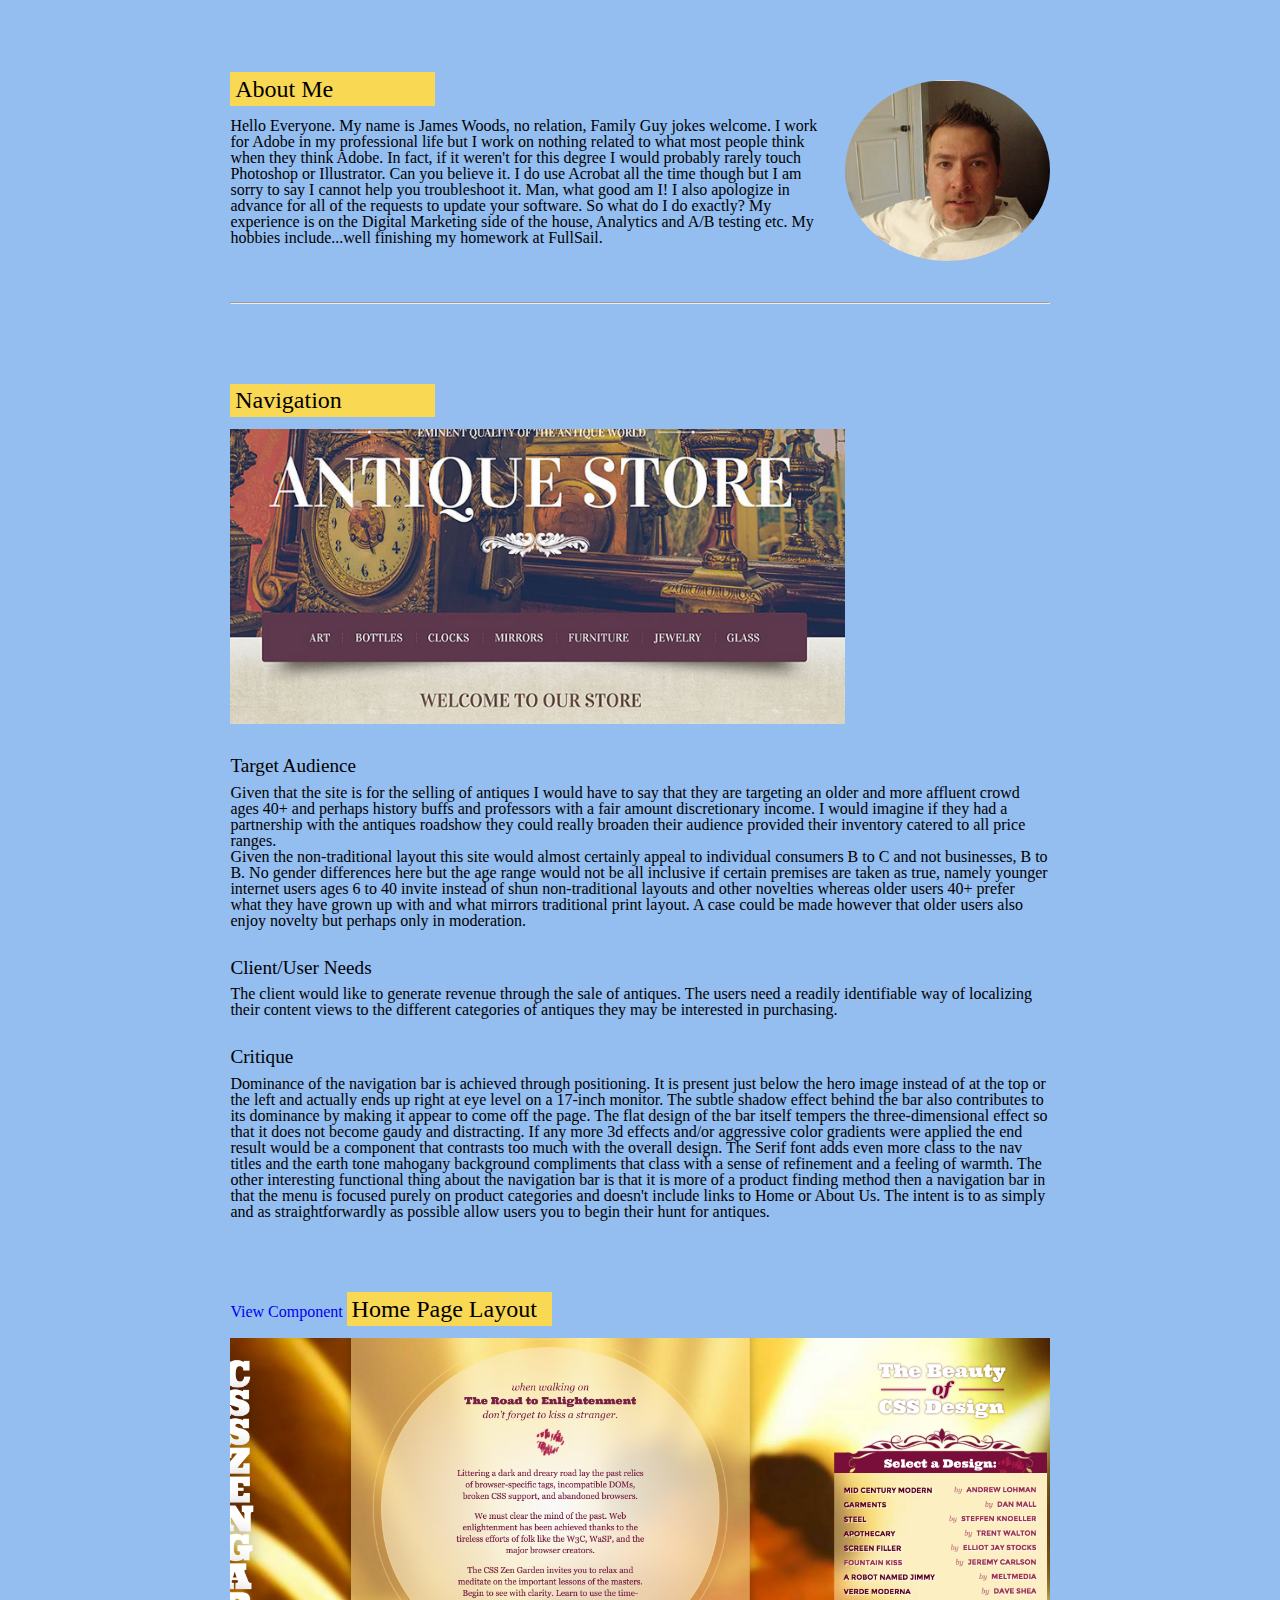
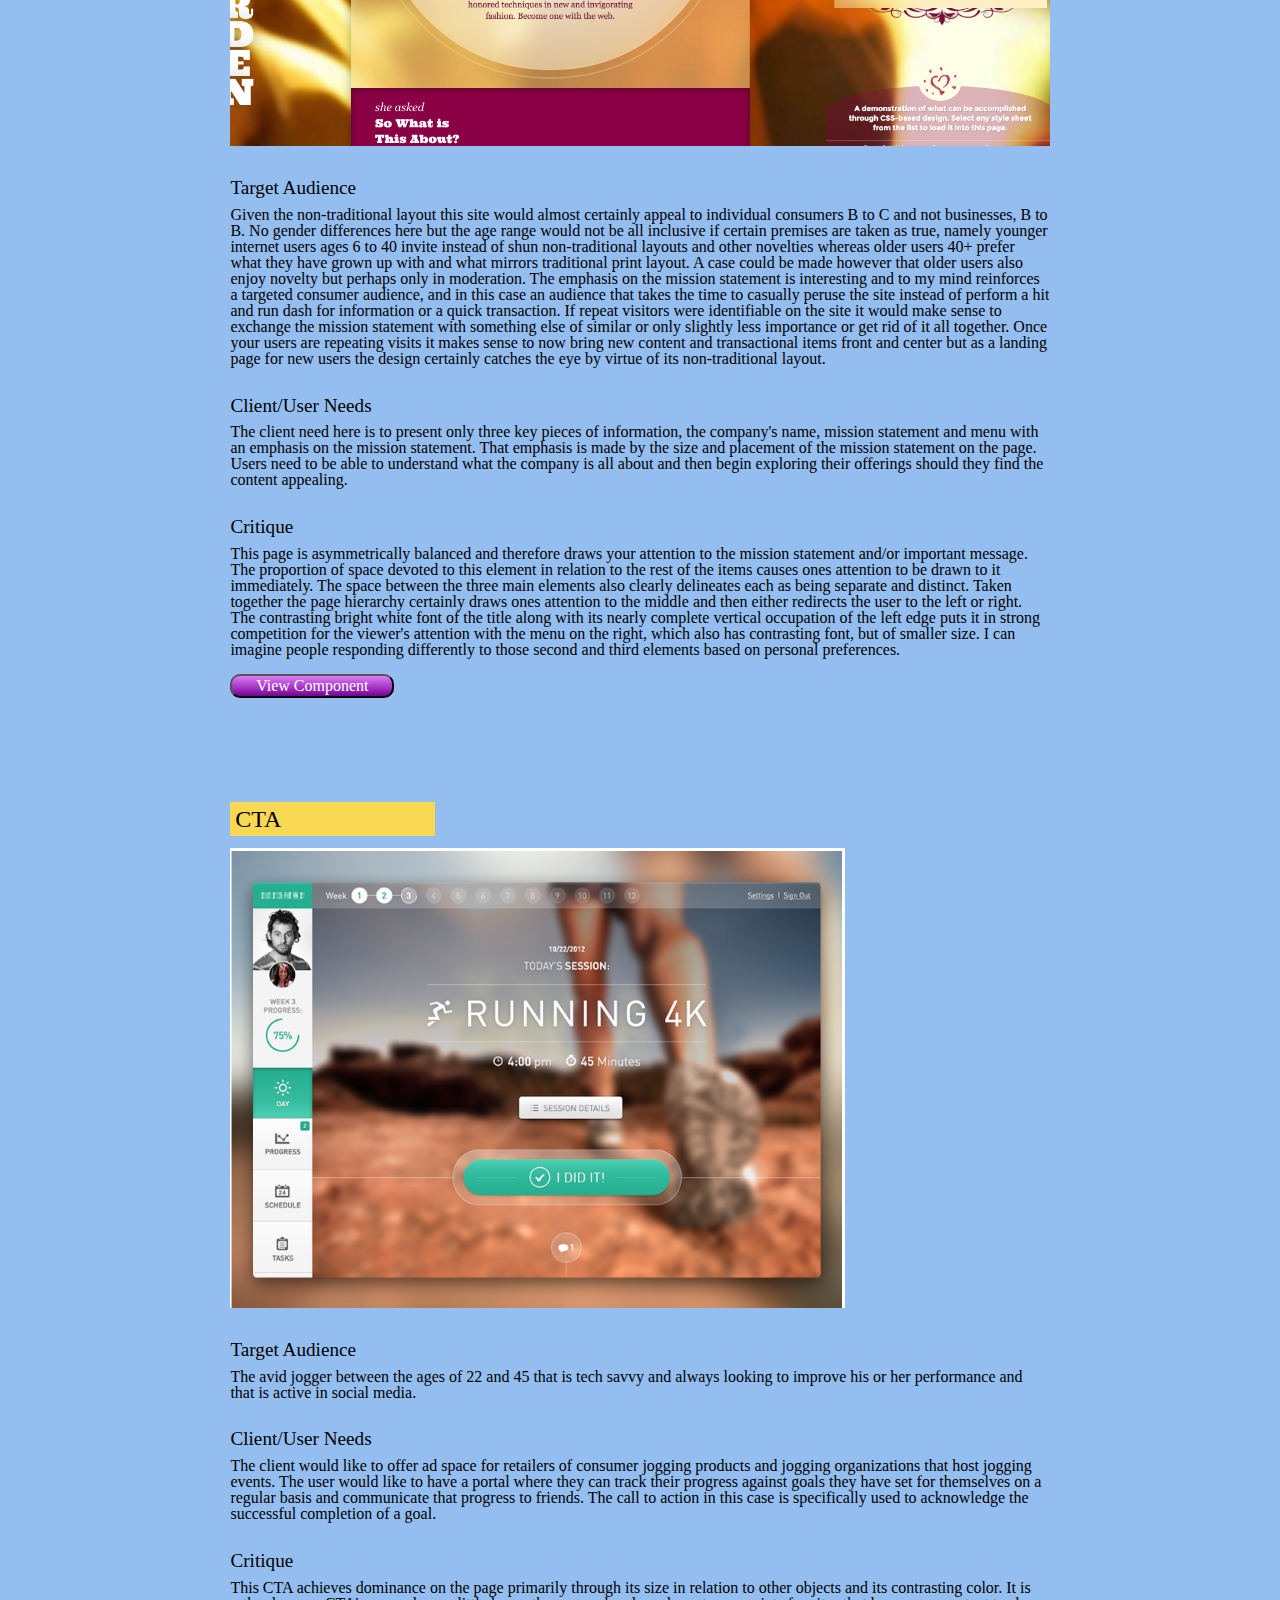
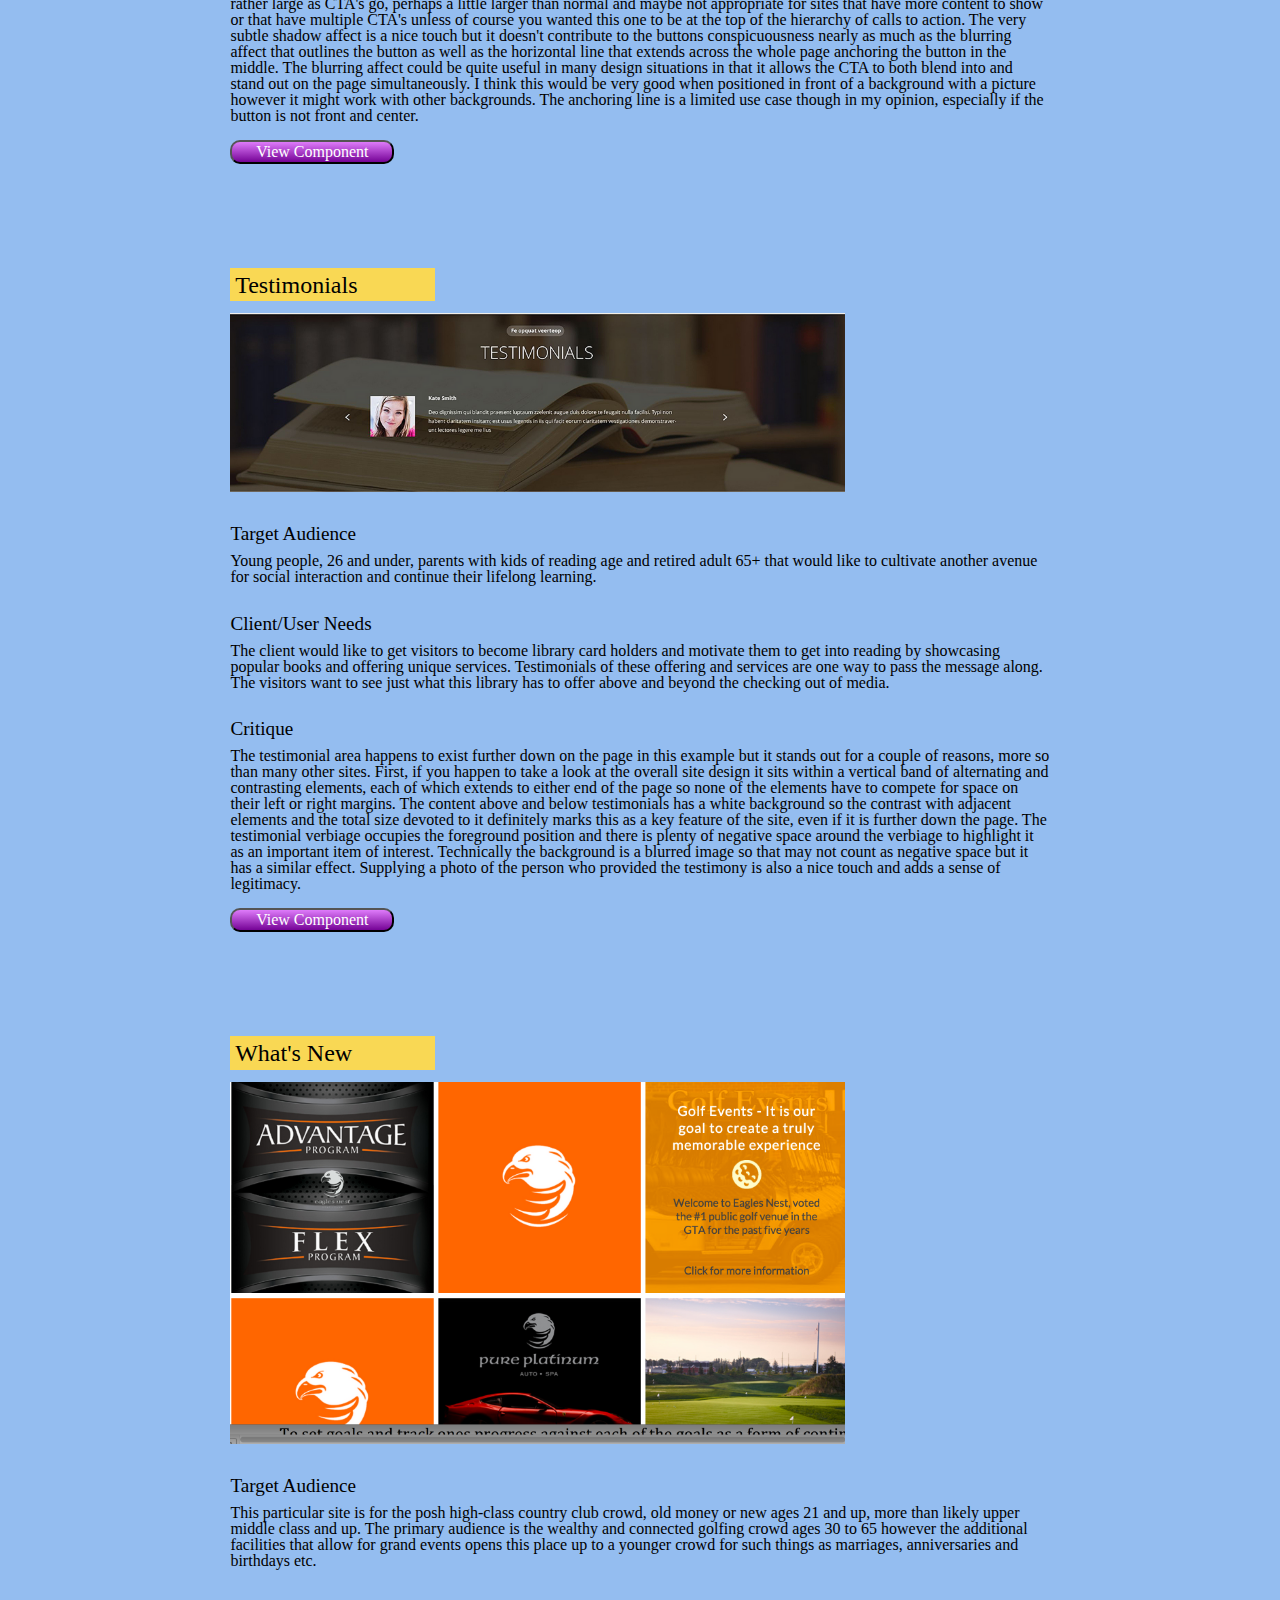
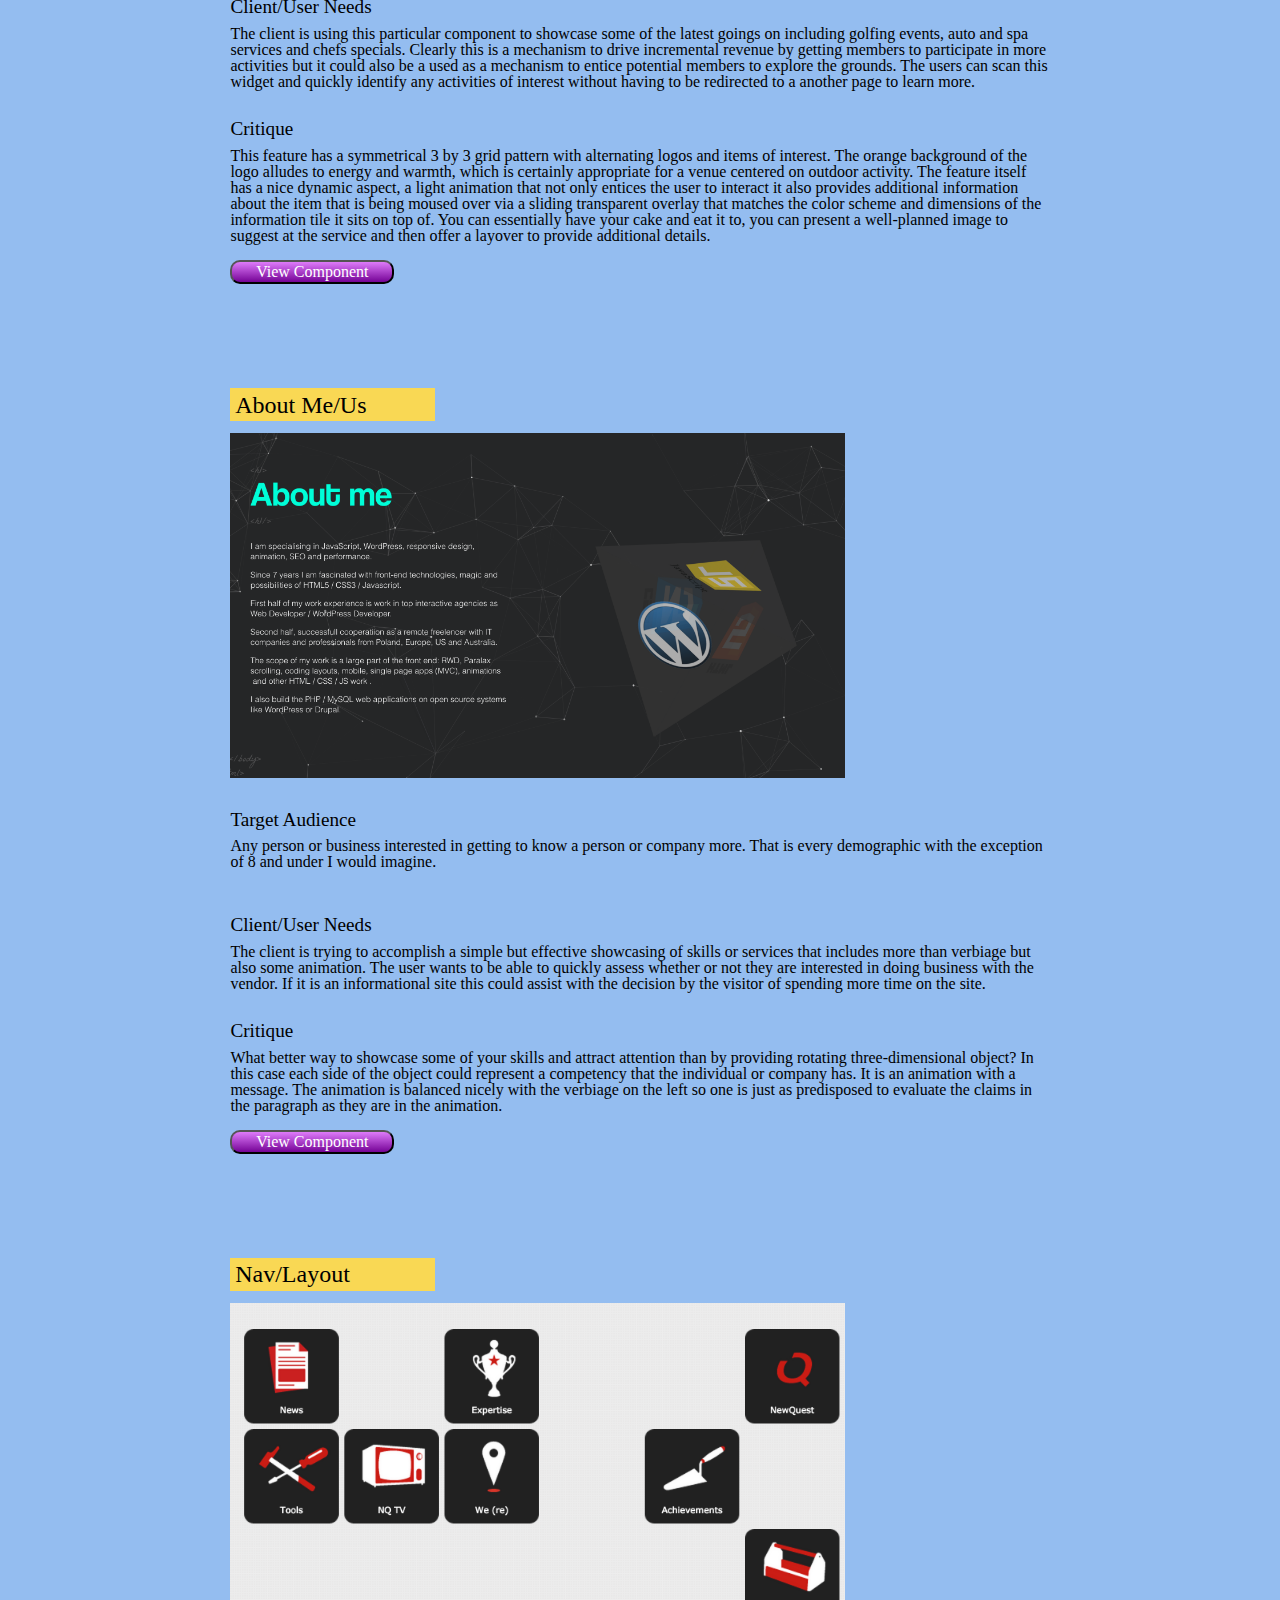
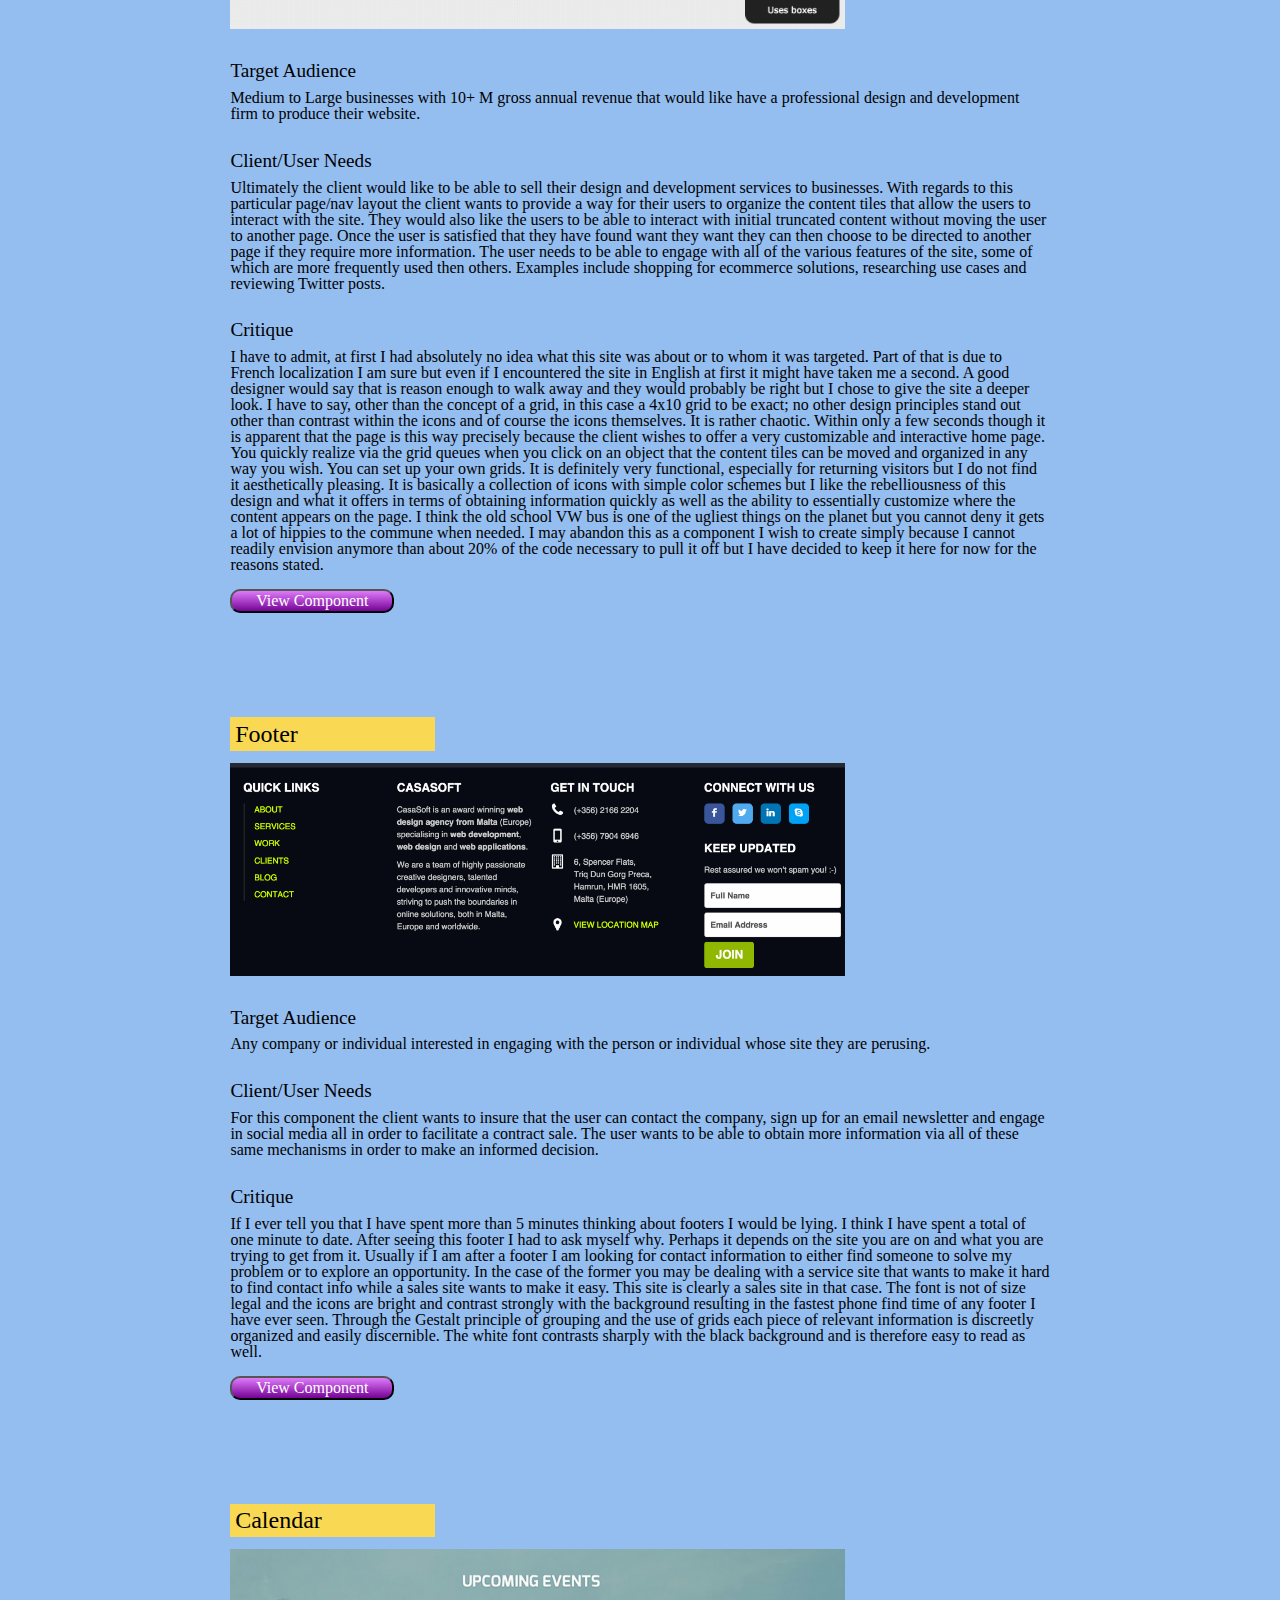
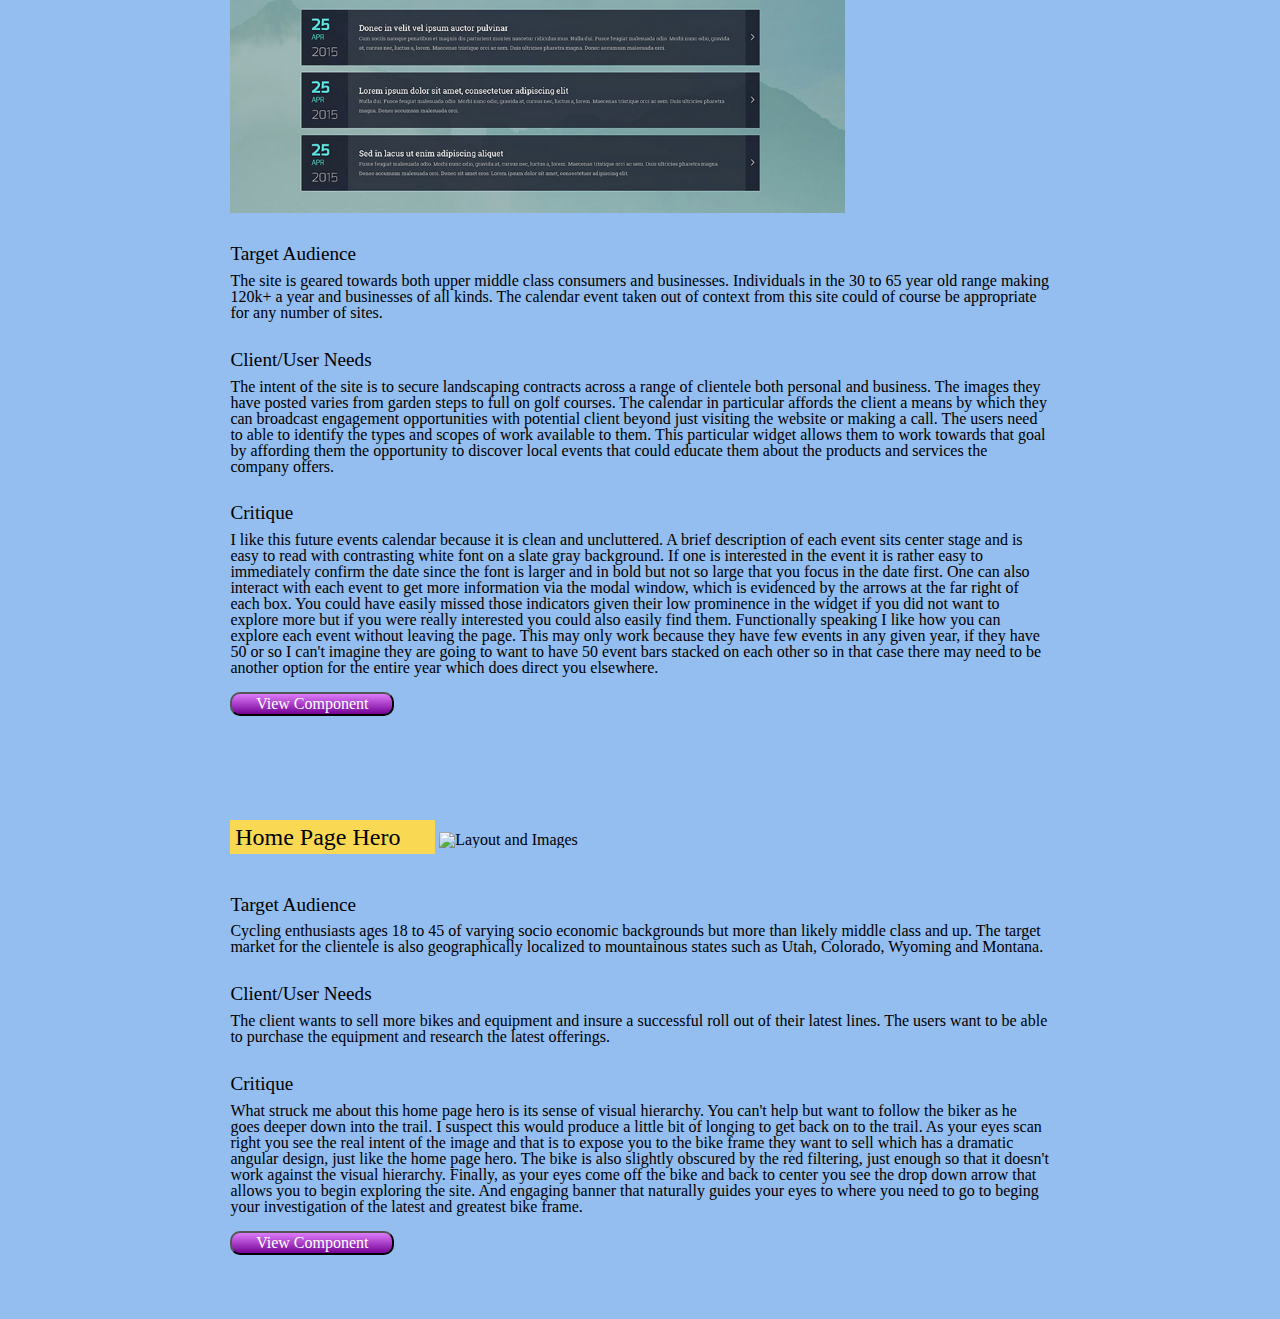
==== commit aa20dd6d: "Update index.html" ====
--- a/index.html
+++ b/index.html
@@ -47,7 +47,8 @@
 <p>Dominance of the navigation bar is achieved through positioning. It is present just below the hero image instead of at the top or the left and actually ends up right at eye level on a 17-inch monitor. The subtle shadow effect behind the bar also contributes to its dominance by making it appear to come off the page. The flat design of the bar itself tempers the three-dimensional effect so that it does not become gaudy and distracting. If any more 3d effects and/or aggressive color gradients were applied the end result would be a component that contrasts too much with the overall design. The Serif font adds even more class to the nav titles and the earth tone mahogany background compliments that class with a sense of refinement and a feeling of warmth. The other interesting functional thing about the navigation bar is that it is more of a product finding method then a navigation bar in that the menu is focused purely on product categories and doesn&apos;t include links to Home or About Us. The intent is to as simply and as straightforwardly as possible allow users you to begin their hunt for antiques.</p>
 
 
-<button type="submit" id="registration" class="masterTooltip" title="Get ready to crunch some numbers!" input class="scale">View Component</button>
+<a href="../components/1/component.html">View Component</a>
+<!--<button type="submit" id="registration" class="masterTooltip" title="Get ready to crunch some numbers!" input class="scale">View Component</button>-->
 
 
 																				<!---End Component 1----> 
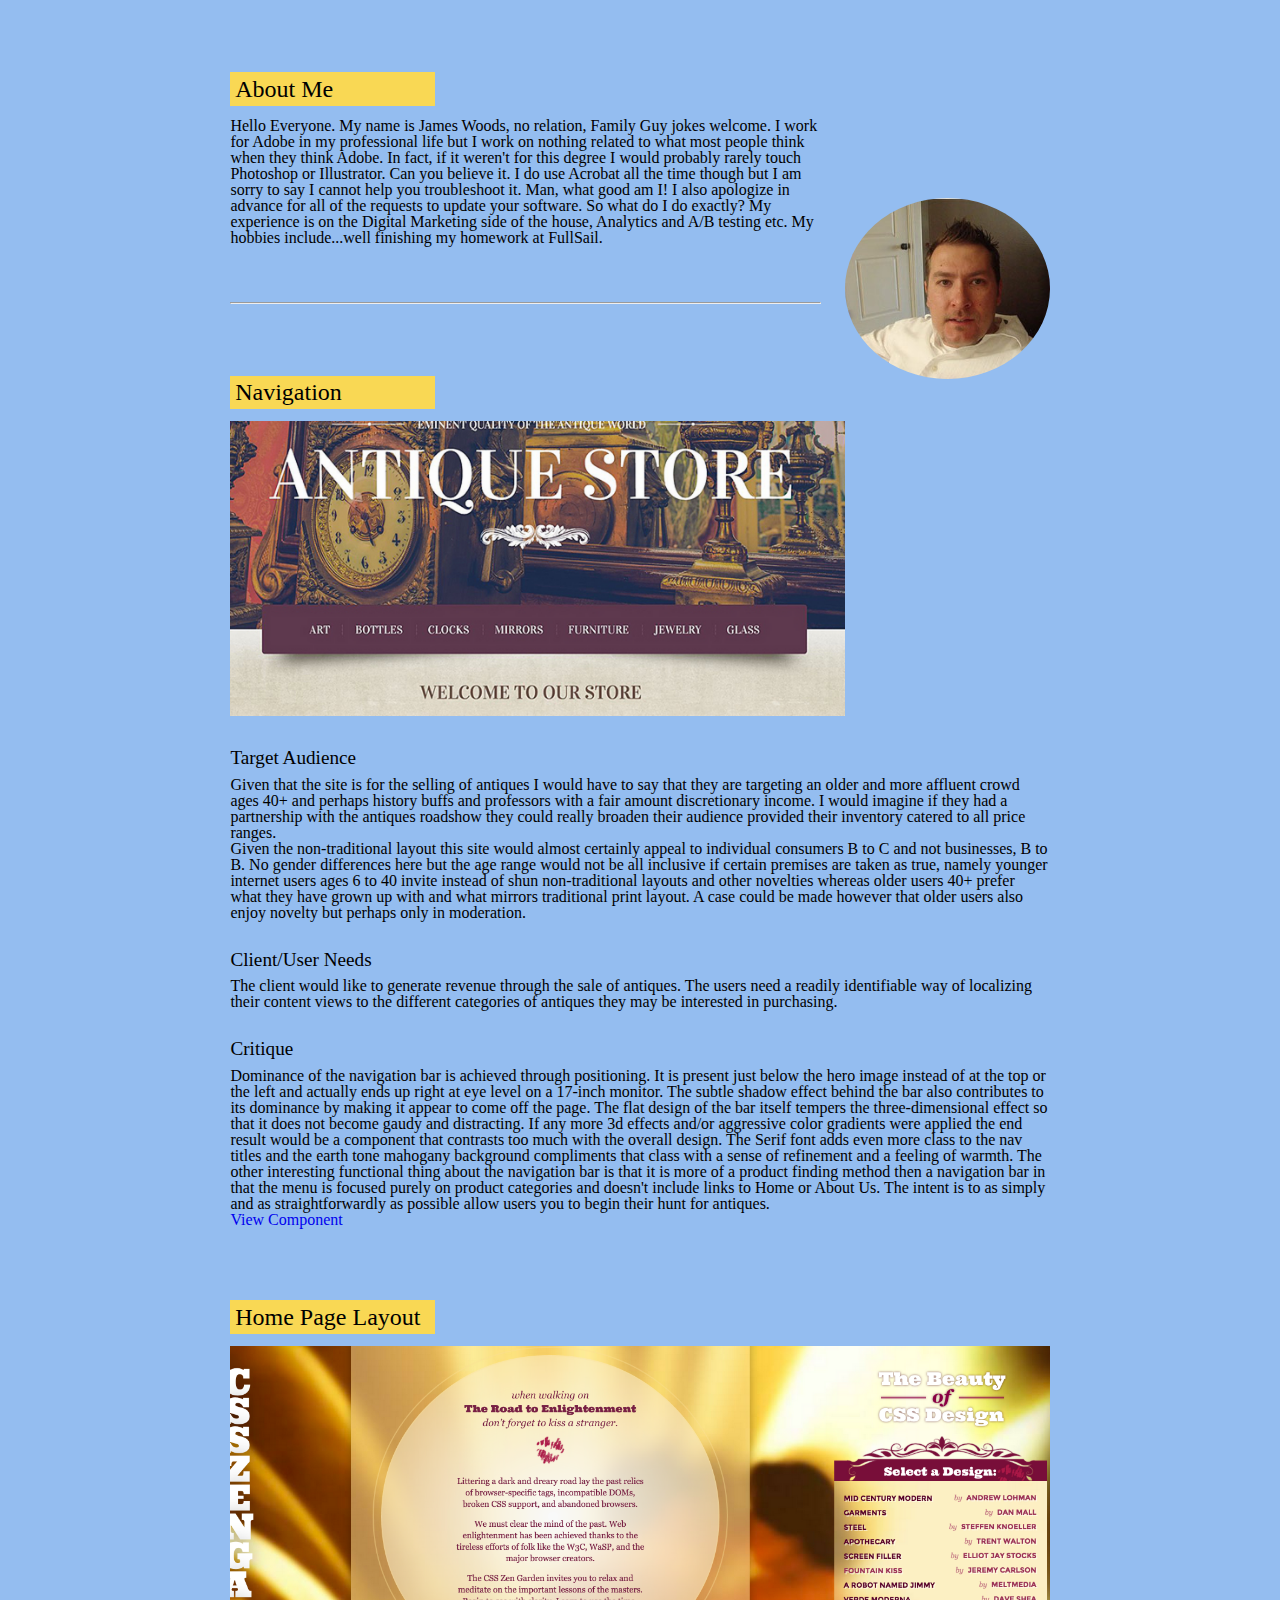
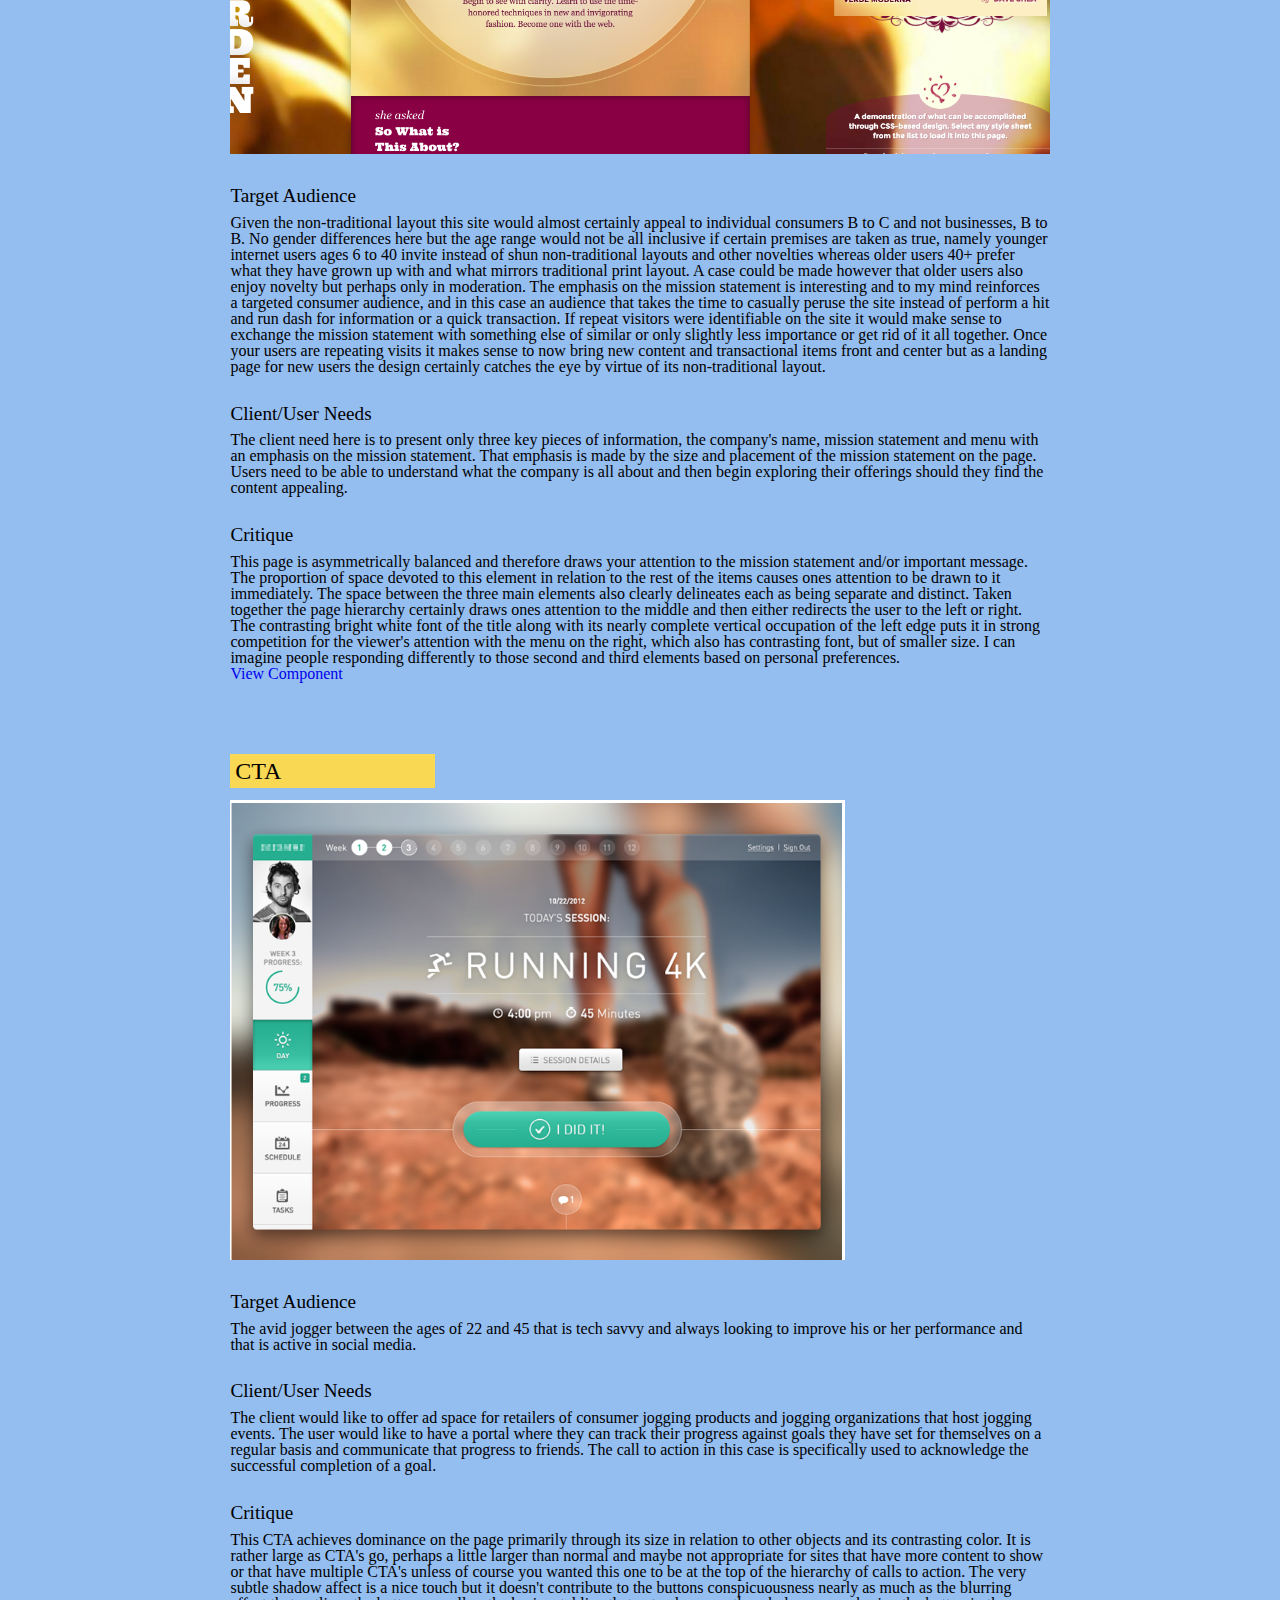
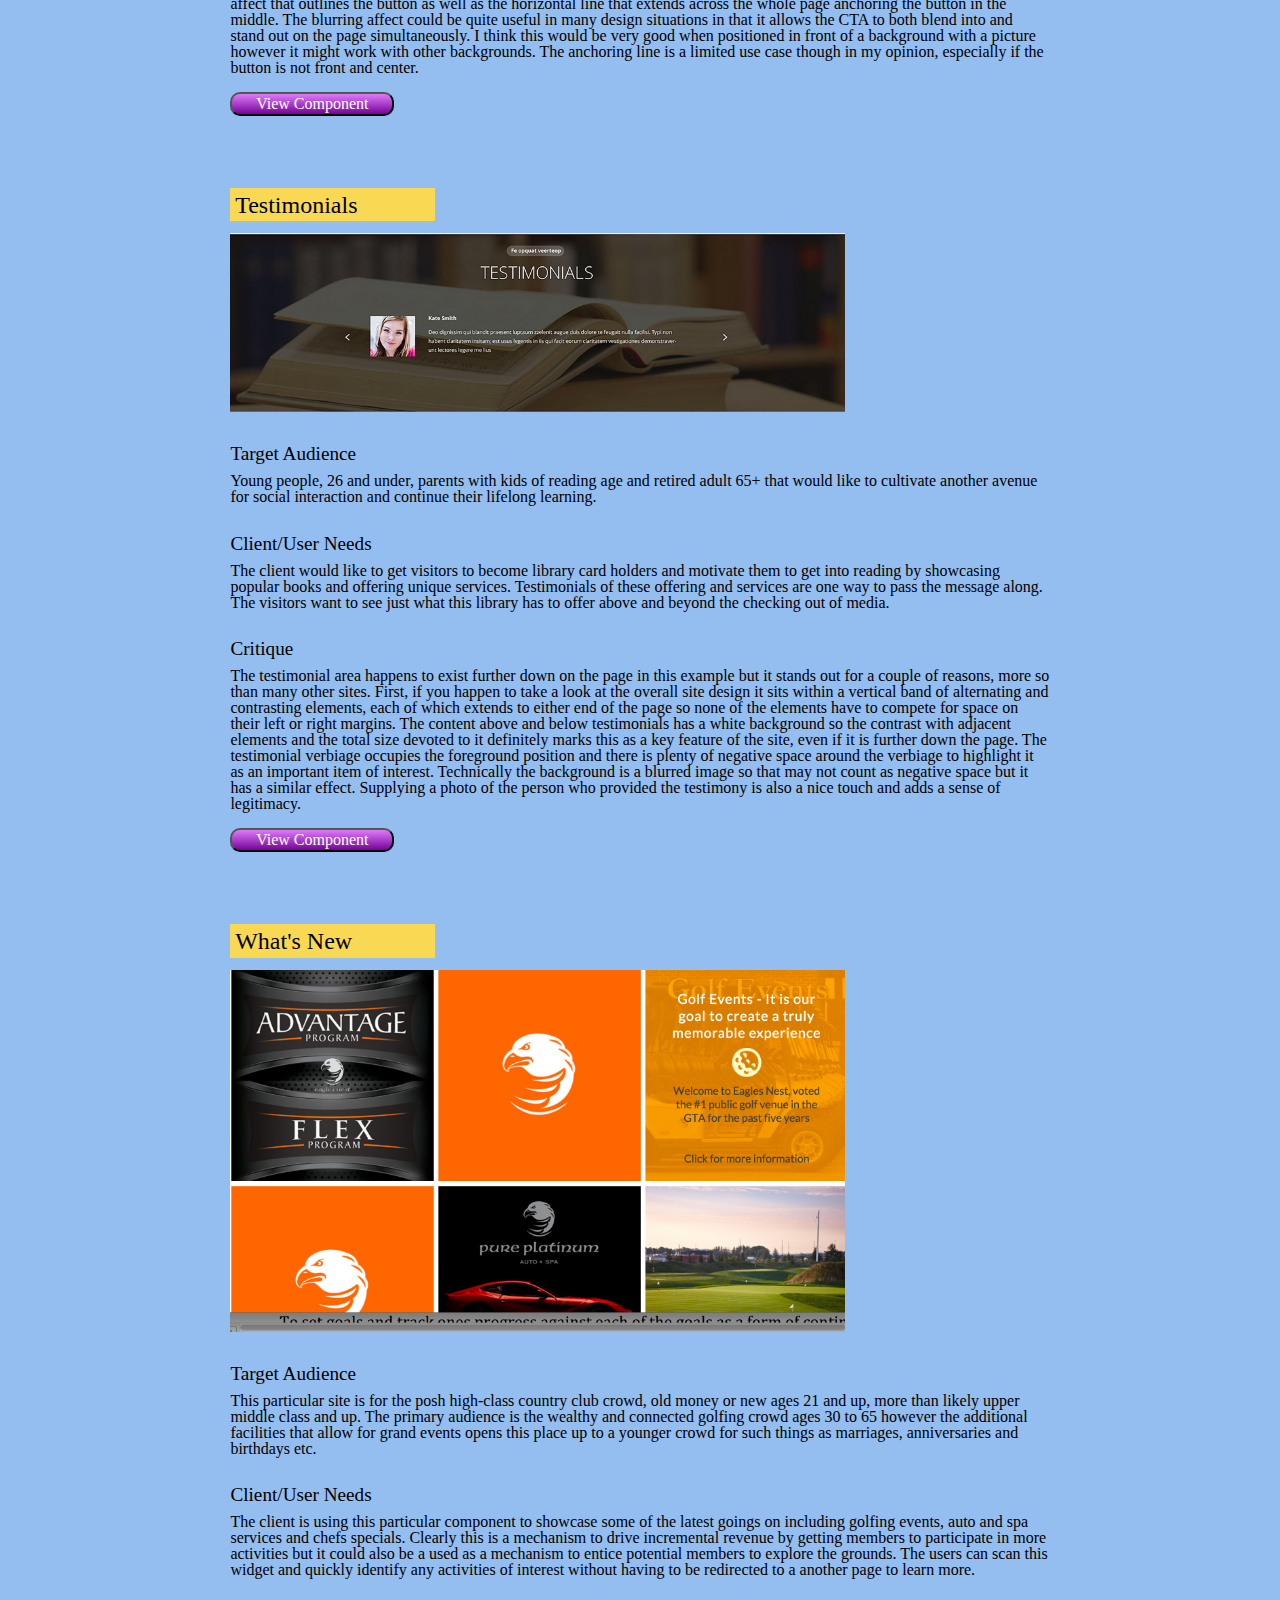
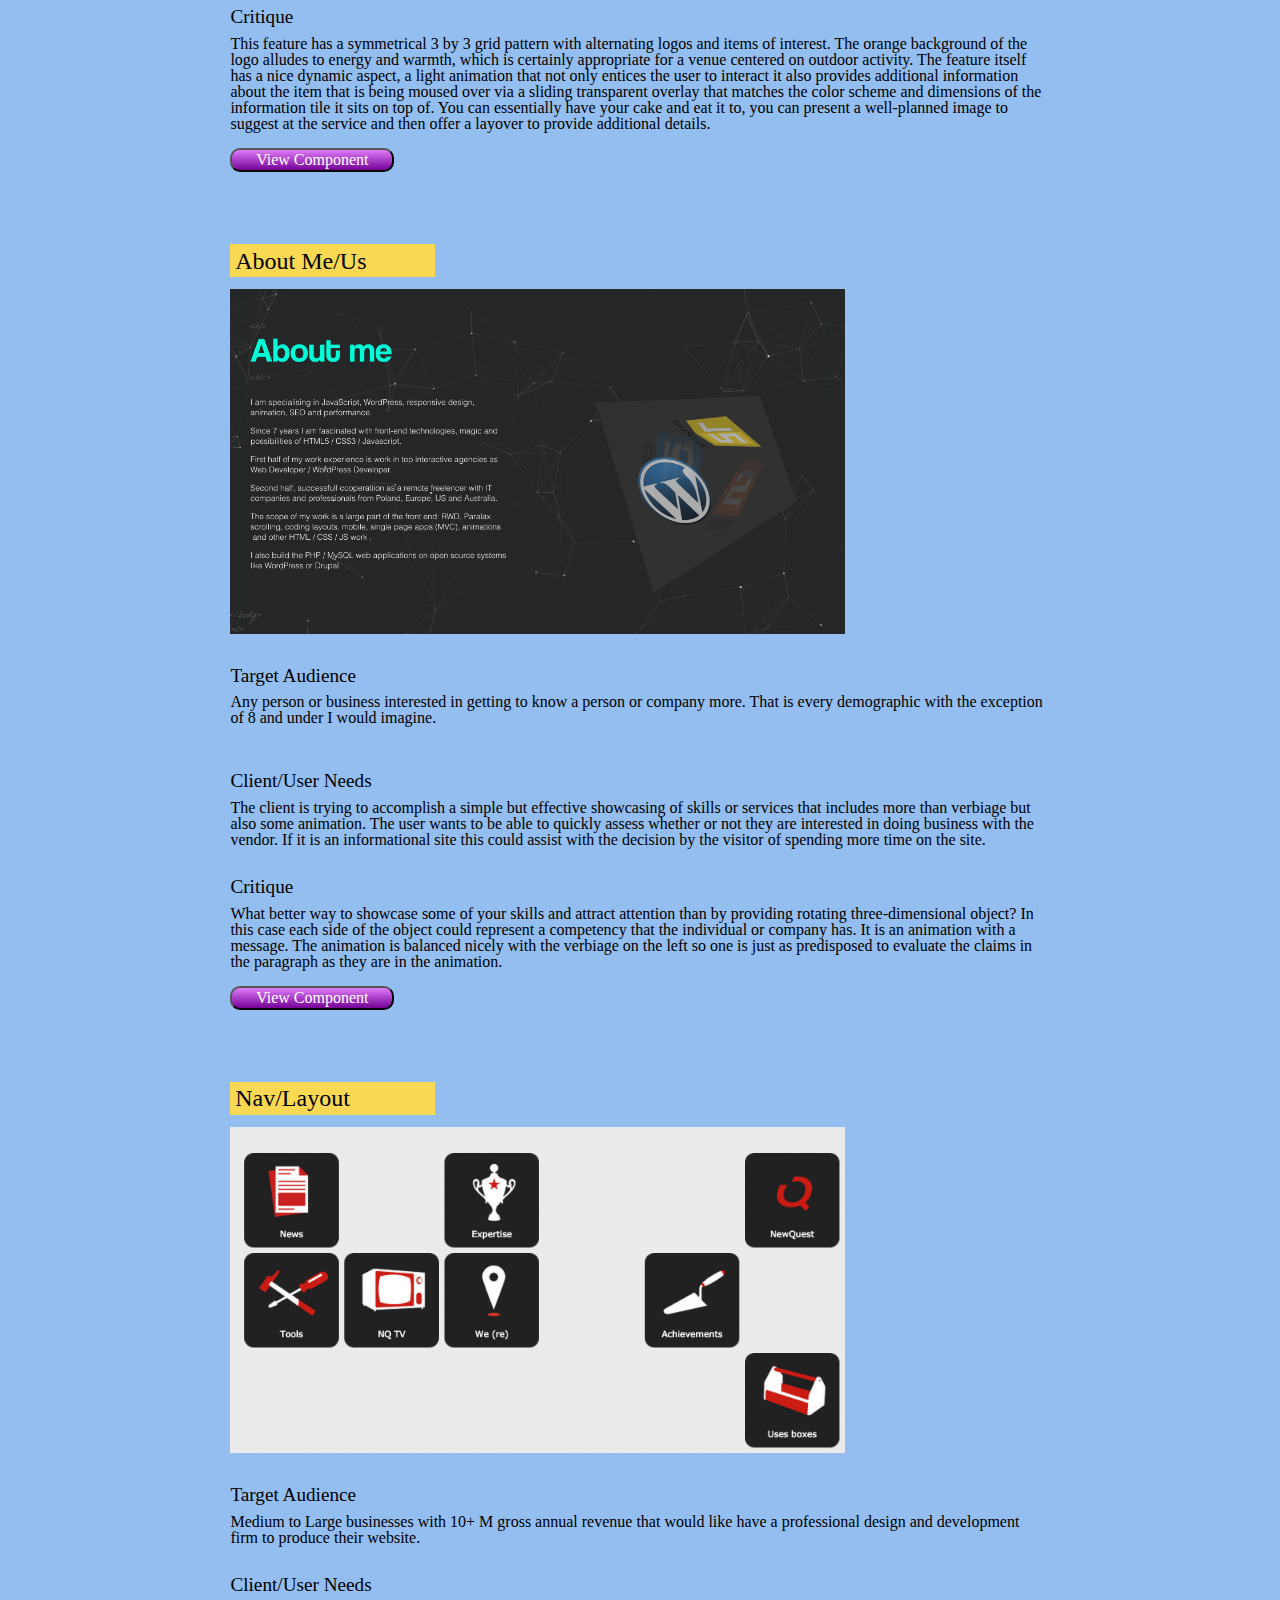
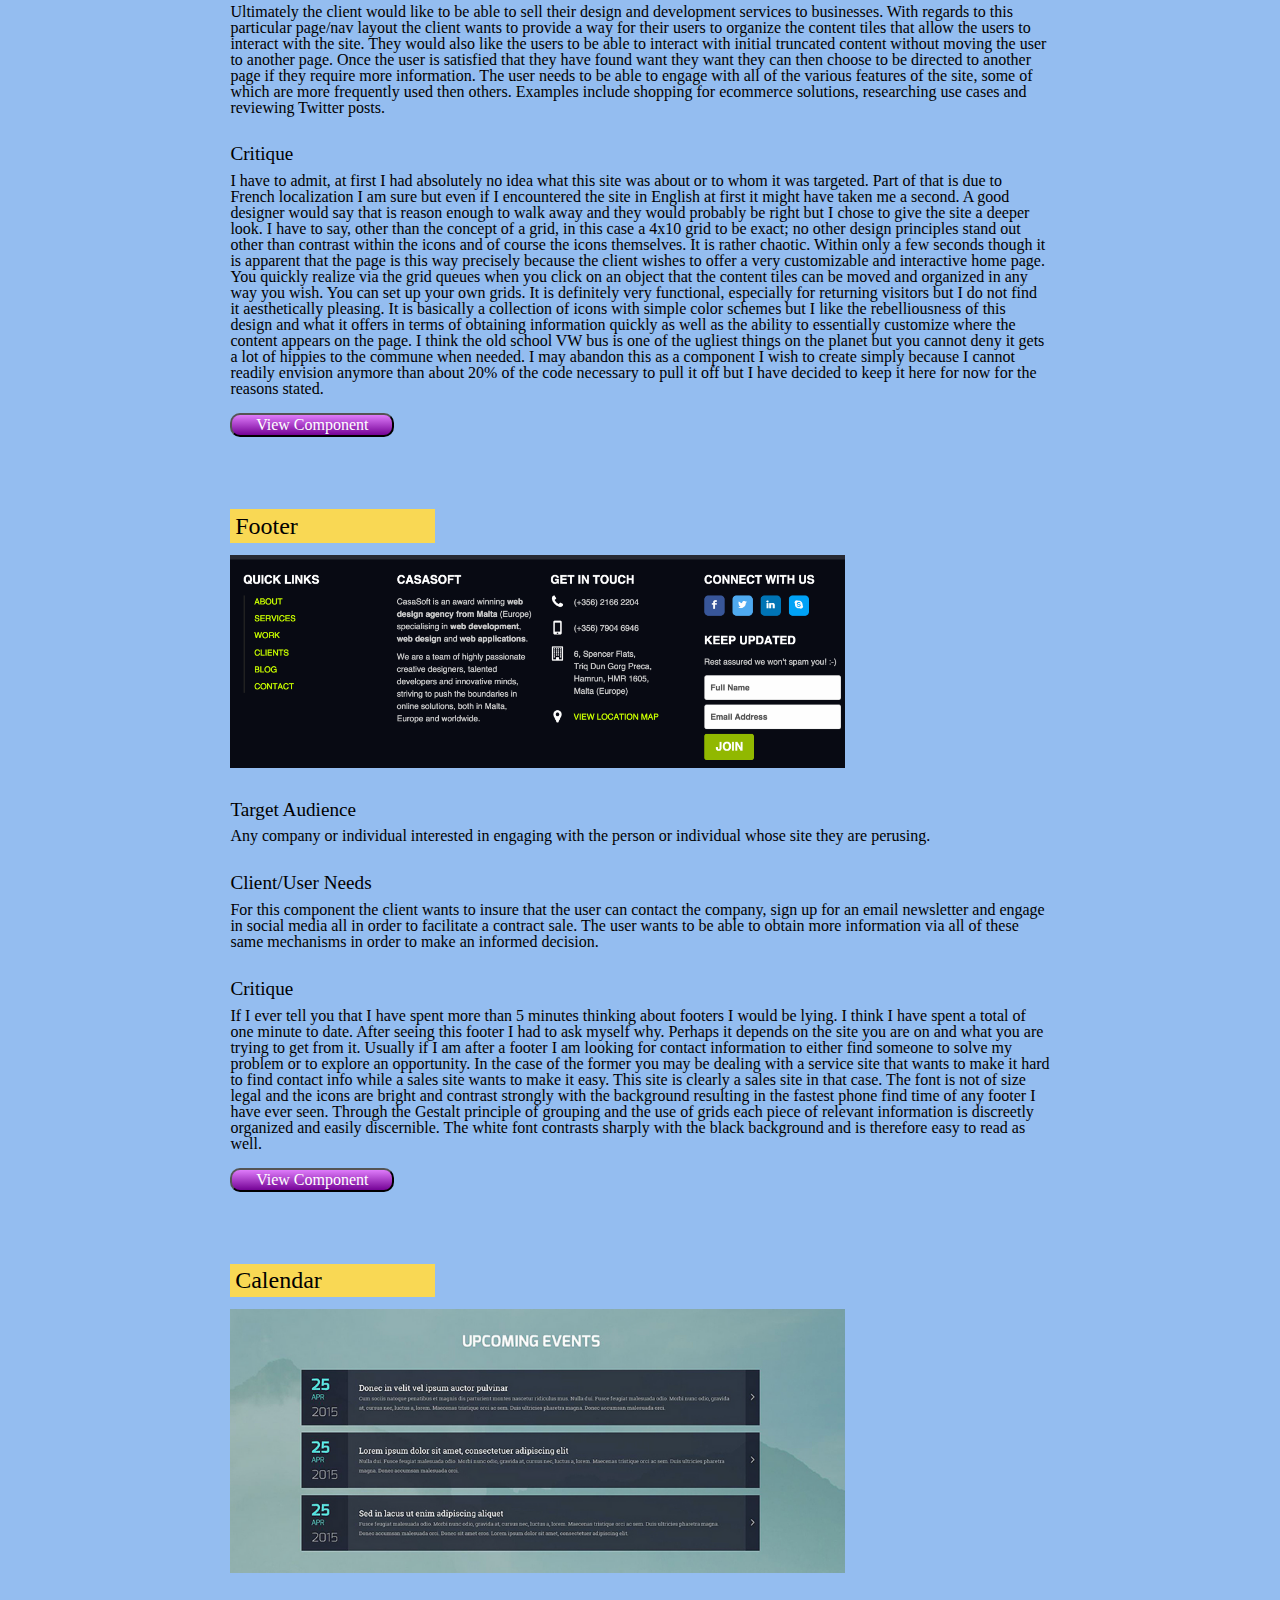
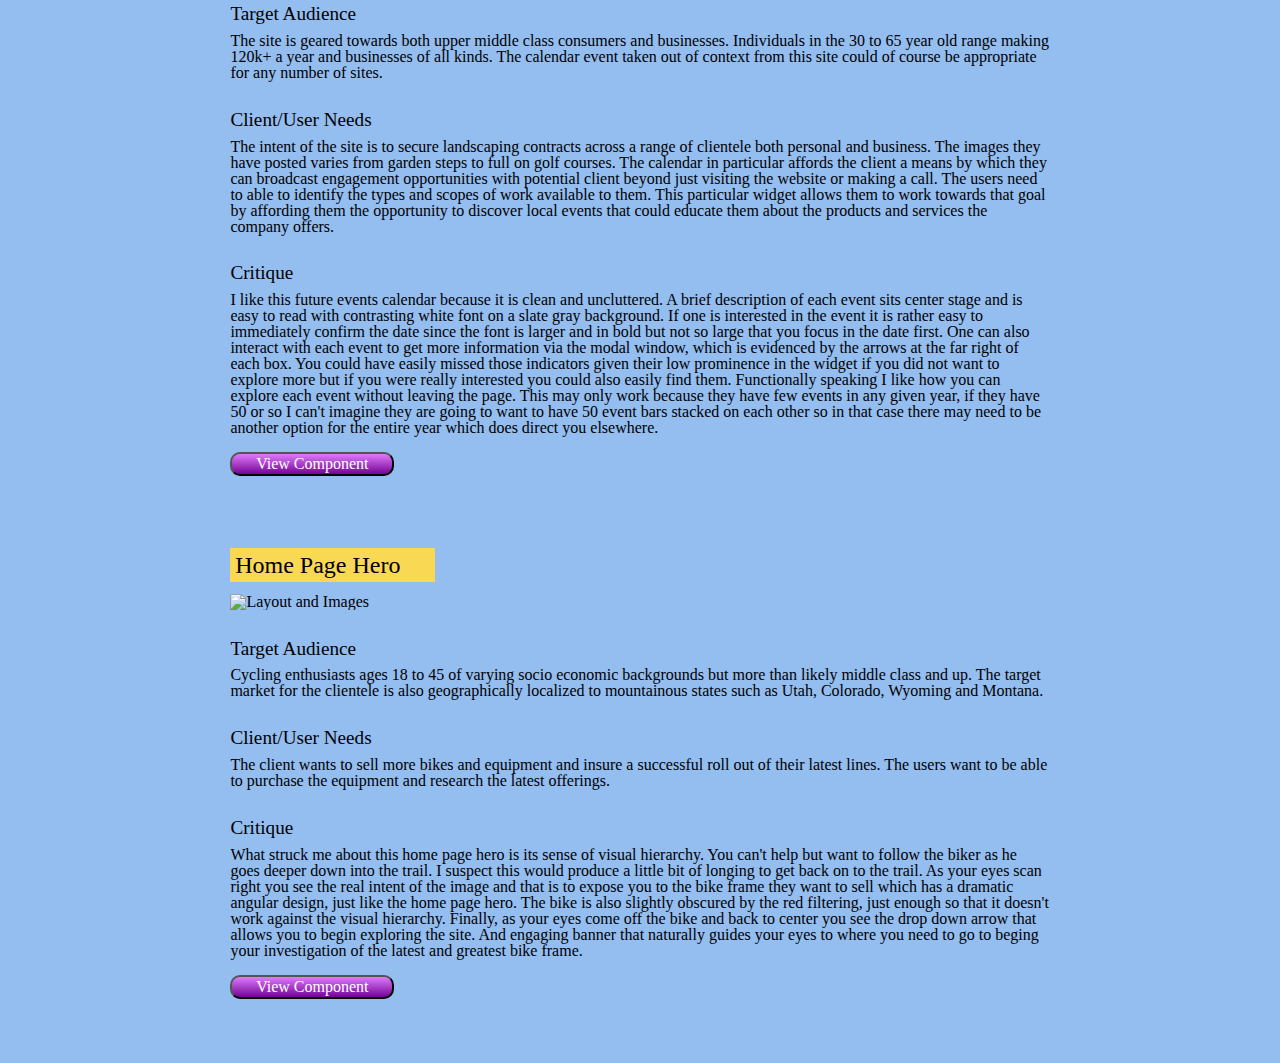
==== commit dd715f6f: "Link Addition" ====
--- a/index.html
+++ b/index.html
@@ -46,7 +46,6 @@
 
 <p>Dominance of the navigation bar is achieved through positioning. It is present just below the hero image instead of at the top or the left and actually ends up right at eye level on a 17-inch monitor. The subtle shadow effect behind the bar also contributes to its dominance by making it appear to come off the page. The flat design of the bar itself tempers the three-dimensional effect so that it does not become gaudy and distracting. If any more 3d effects and/or aggressive color gradients were applied the end result would be a component that contrasts too much with the overall design. The Serif font adds even more class to the nav titles and the earth tone mahogany background compliments that class with a sense of refinement and a feeling of warmth. The other interesting functional thing about the navigation bar is that it is more of a product finding method then a navigation bar in that the menu is focused purely on product categories and doesn&apos;t include links to Home or About Us. The intent is to as simply and as straightforwardly as possible allow users you to begin their hunt for antiques.</p>
 
-
 <a href="../components/1/component.html">View Component</a>
 <!--<button type="submit" id="registration" class="masterTooltip" title="Get ready to crunch some numbers!" input class="scale">View Component</button>-->
 
@@ -71,8 +70,7 @@
 
 <p>This page is asymmetrically balanced and therefore draws your attention to the mission statement and/or important message. The proportion of space devoted to this element in relation to the rest of the items causes ones attention to be drawn to it immediately. The space between the three main elements also clearly delineates each as being separate and distinct. Taken together the page hierarchy certainly draws ones attention to the middle and then either redirects the user to the left or right. The contrasting bright white font of the title along with its nearly complete vertical occupation of the left edge puts it in strong competition for the viewer&apos;s attention with the menu on the right, which also has contrasting font, but of smaller size. I can imagine people responding differently to those second and third elements based on personal preferences.</p>
 
-
-<button type="submit" id="registration" class="masterTooltip" title="Get ready to crunch some numbers!" input class="scale">View Component</button>
+<a href="../components/1/component.html">View Component</a>
 
 
 																			<!-- End Component 2-->
--- a/css/main.css
+++ b/css/main.css
@@ -43,12 +43,13 @@
 }
 
 #title{
-	display: inline-block;
+	display: block;
 	width: 25%;
 	background-color: #f9d854;
 	padding: .2em;
 	font-size: 1.5em;
 	margin: 3.0em 0em .5em 0em;
+	clear:all;
 }
 
 p {
@@ -77,4 +78,4 @@
 
 /* ABOUT SPECIFIC ======================================== */
 
-/* COMPONENTS SPECIFIC ======================================== */+/* COMPONENTS SPECIFIC ======================================== */
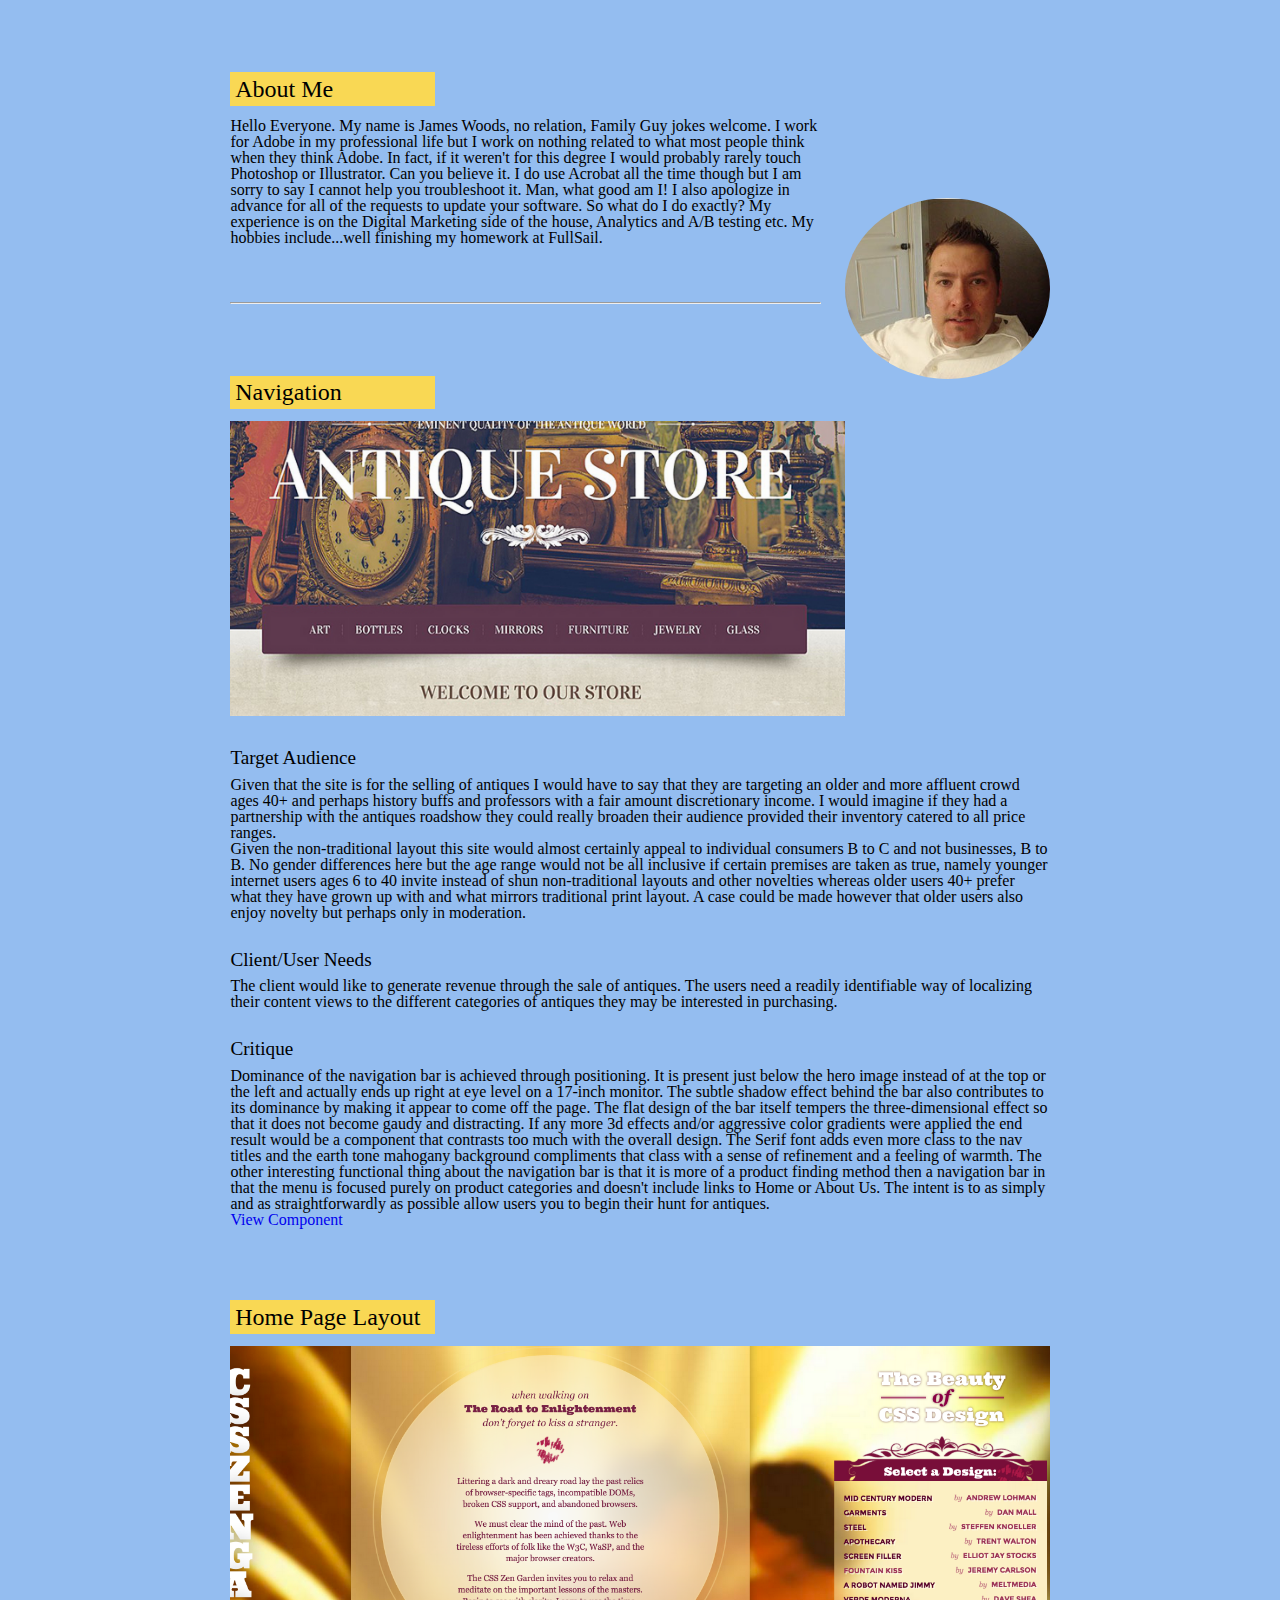
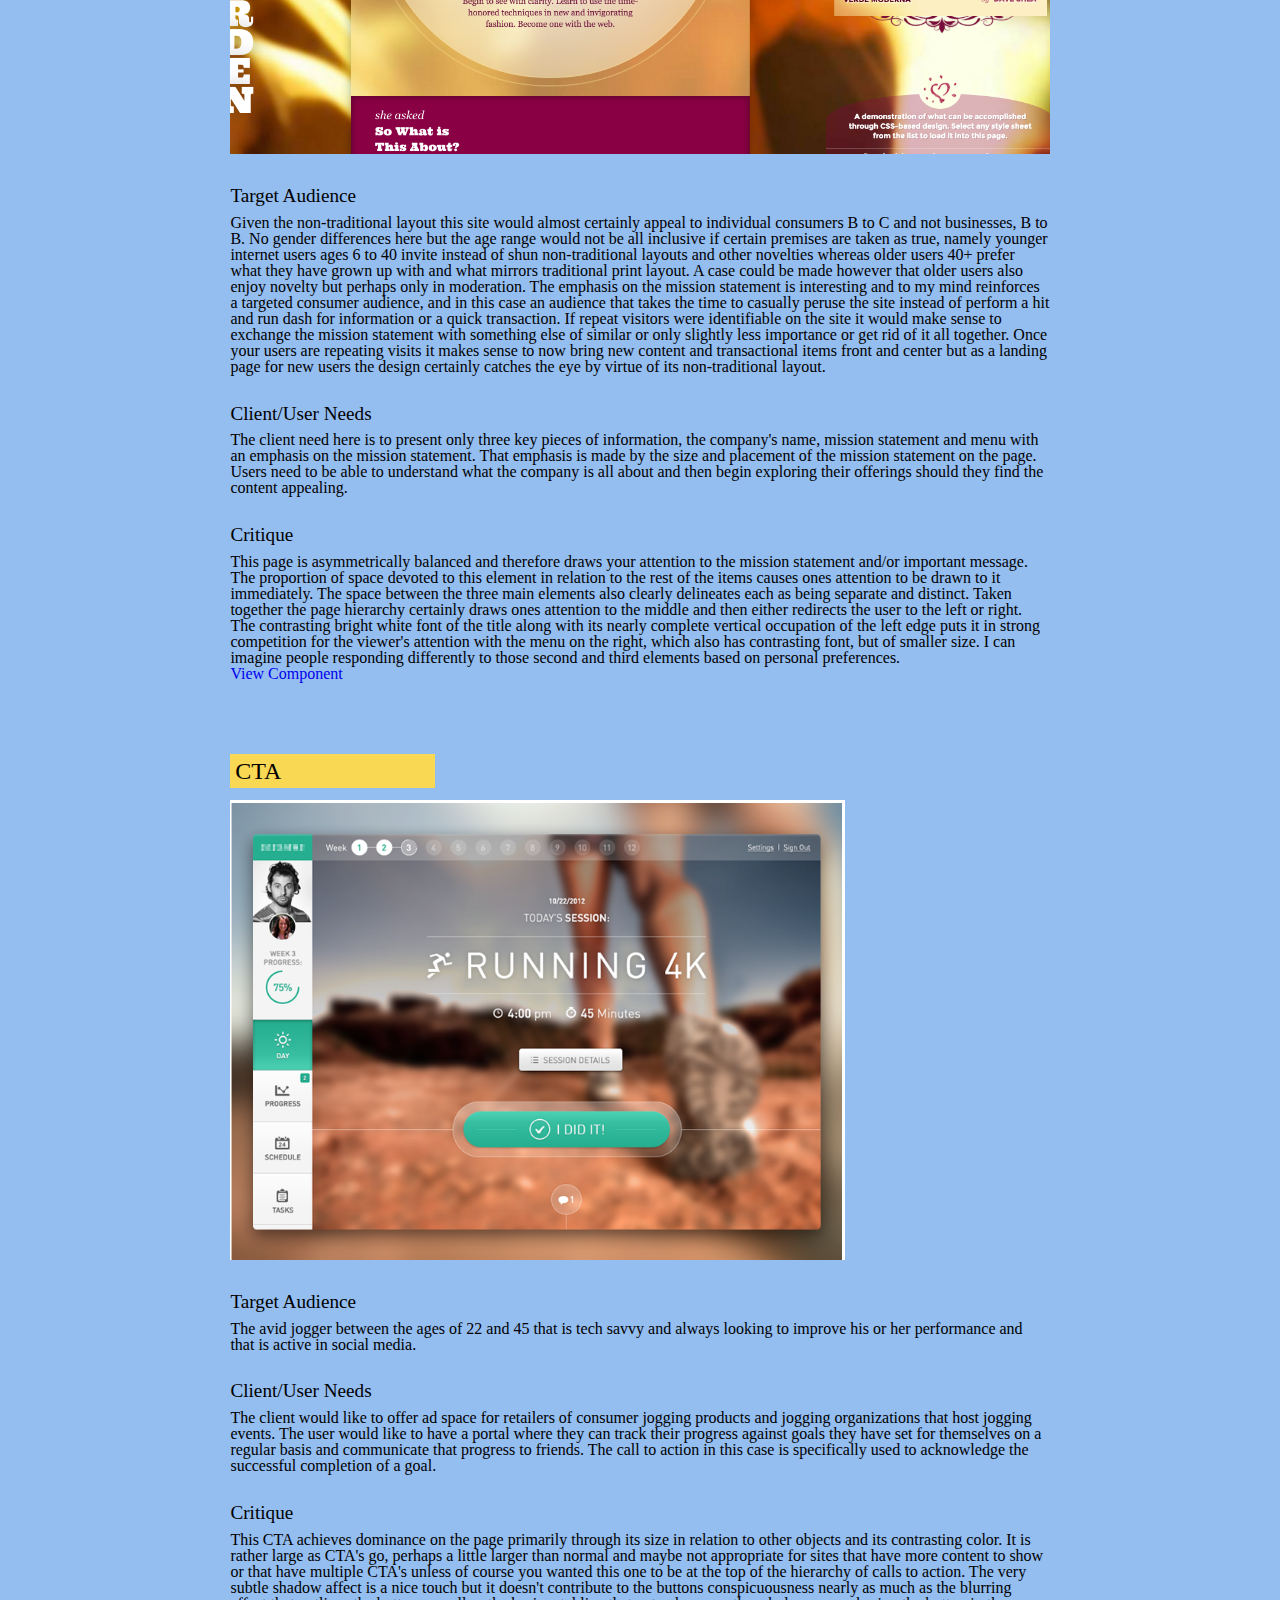
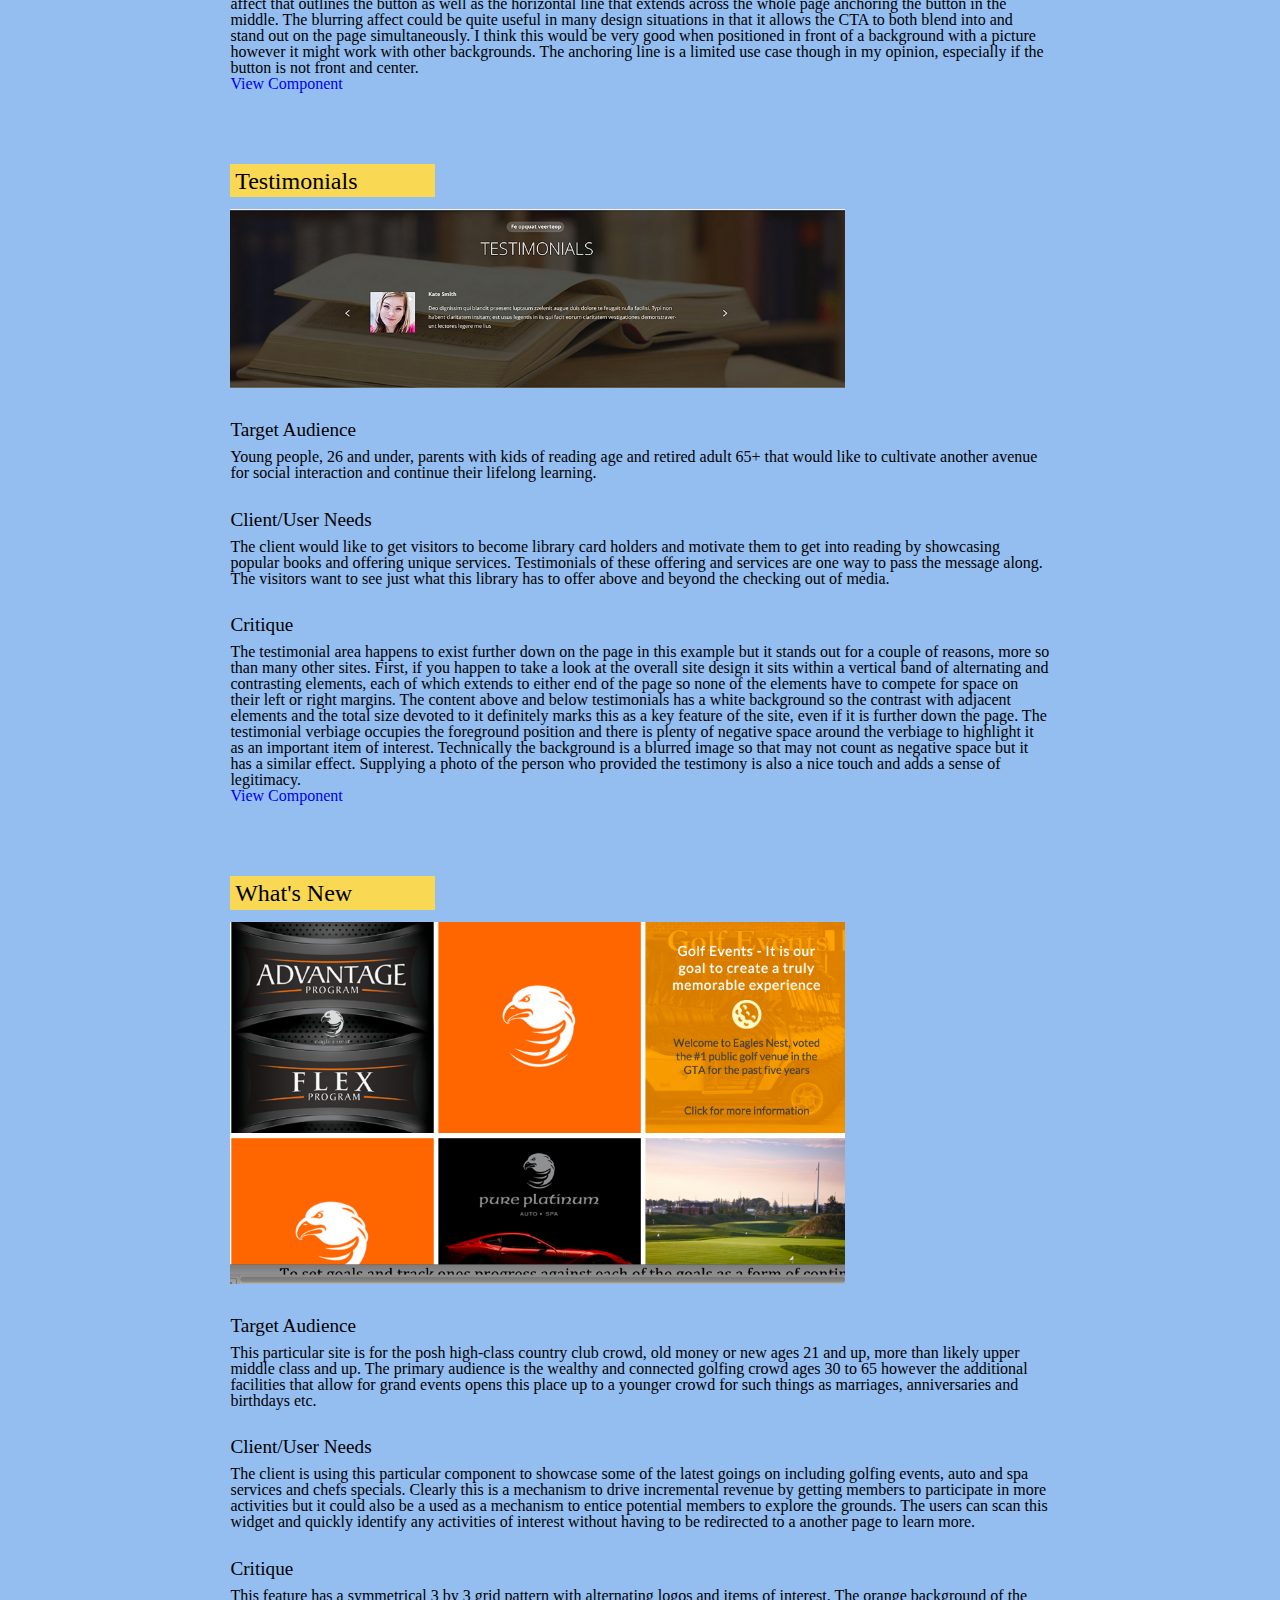
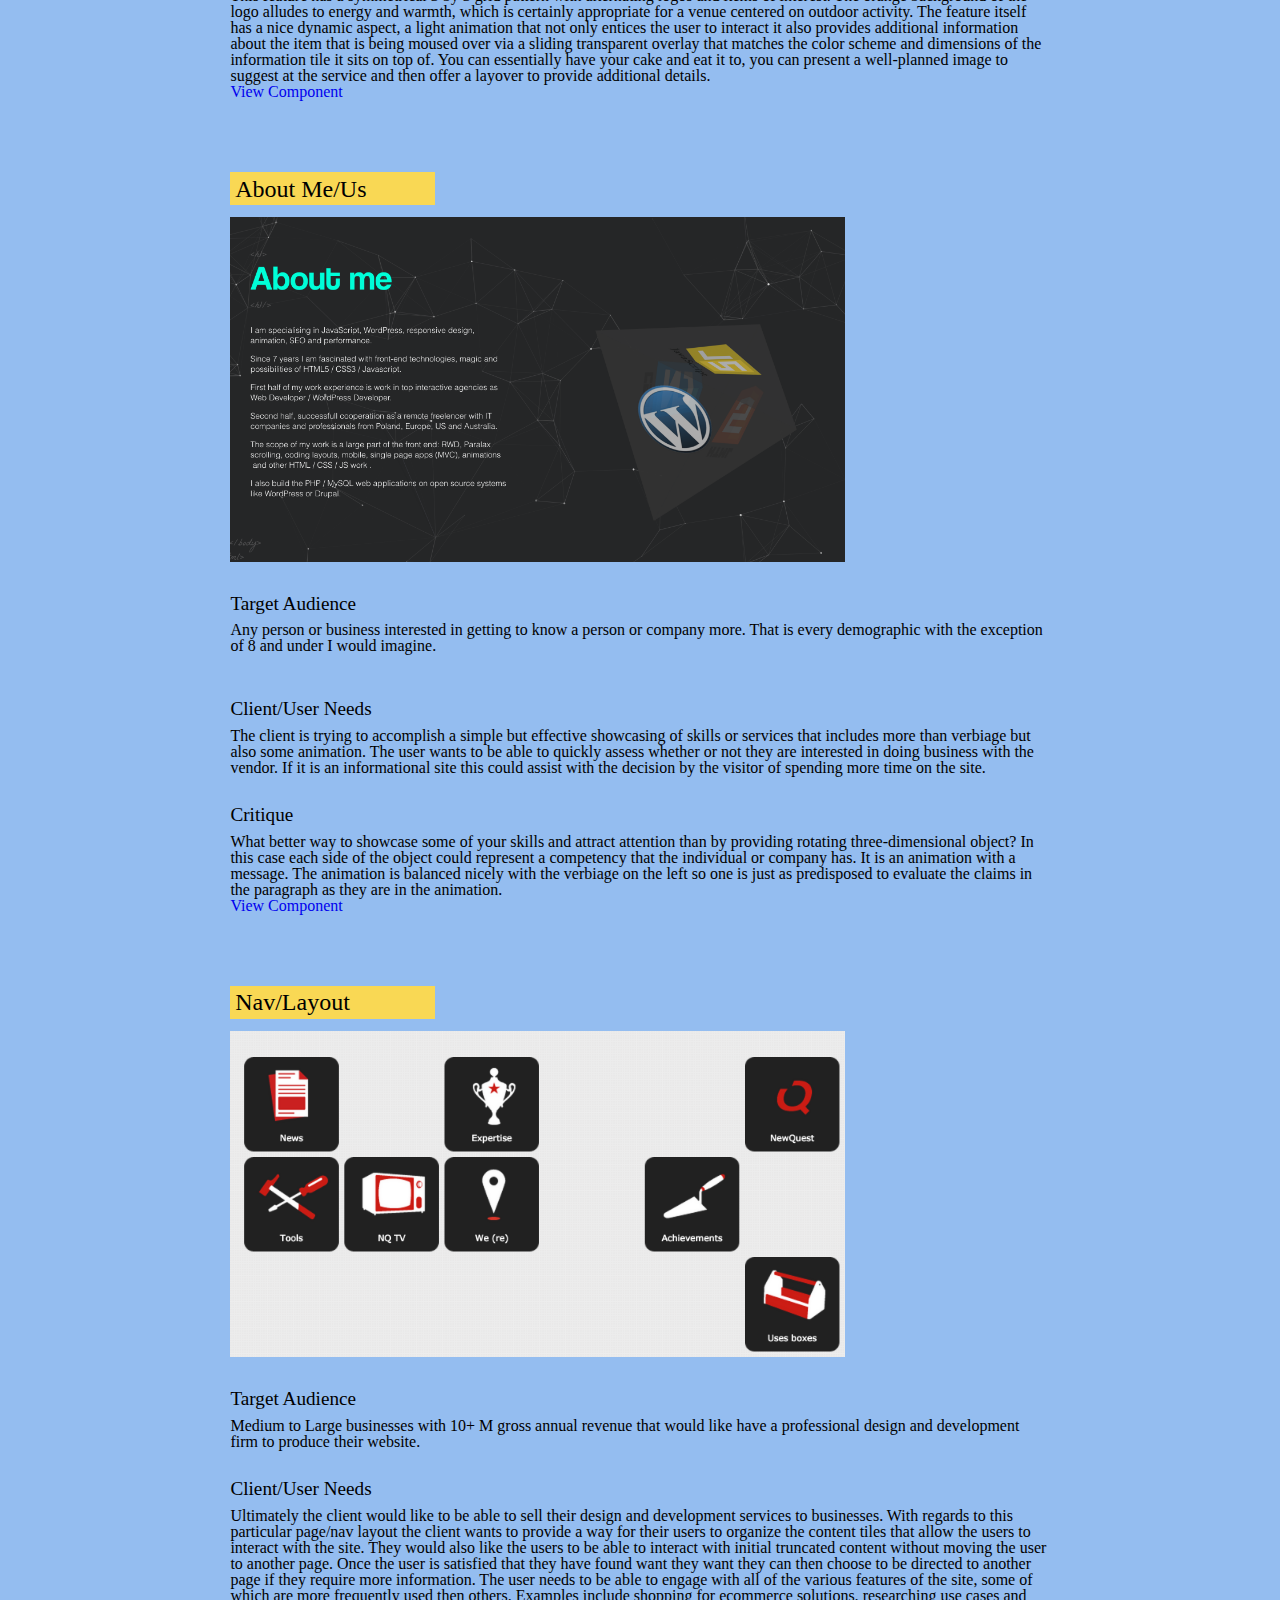
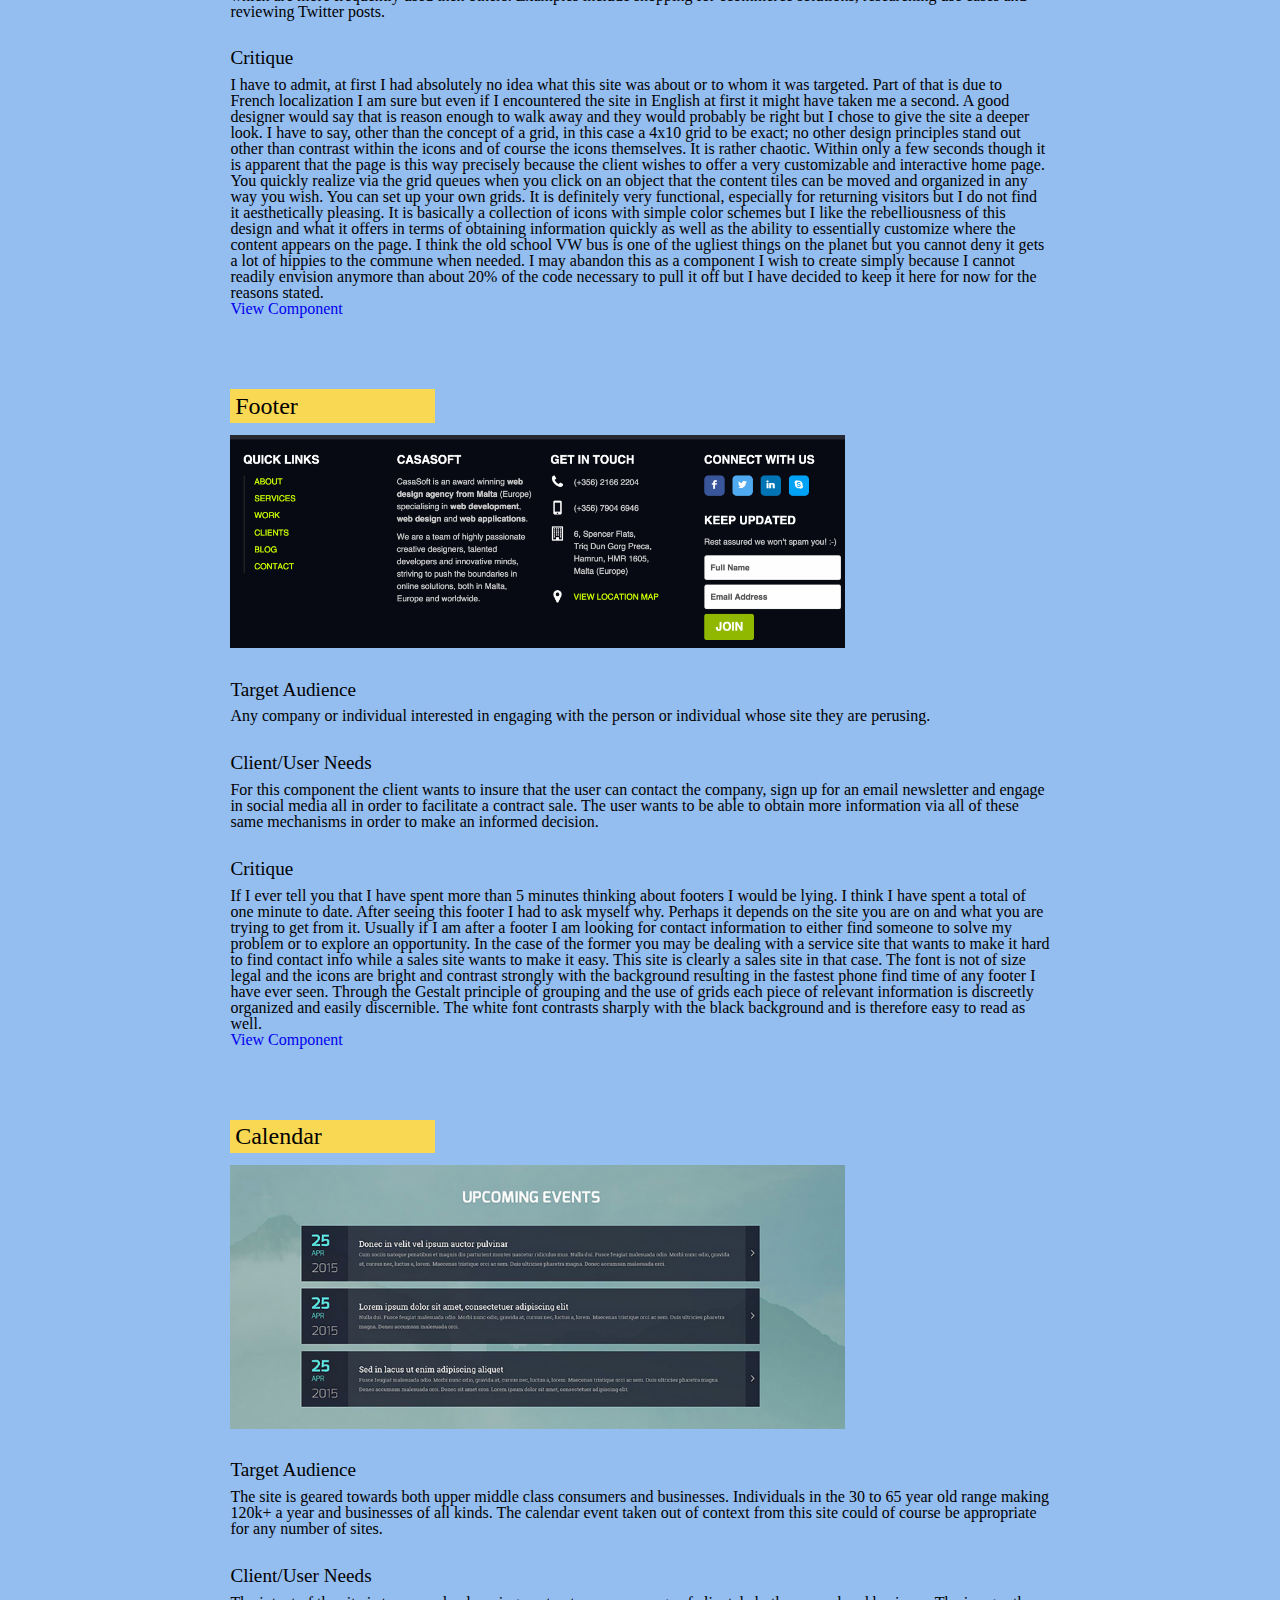
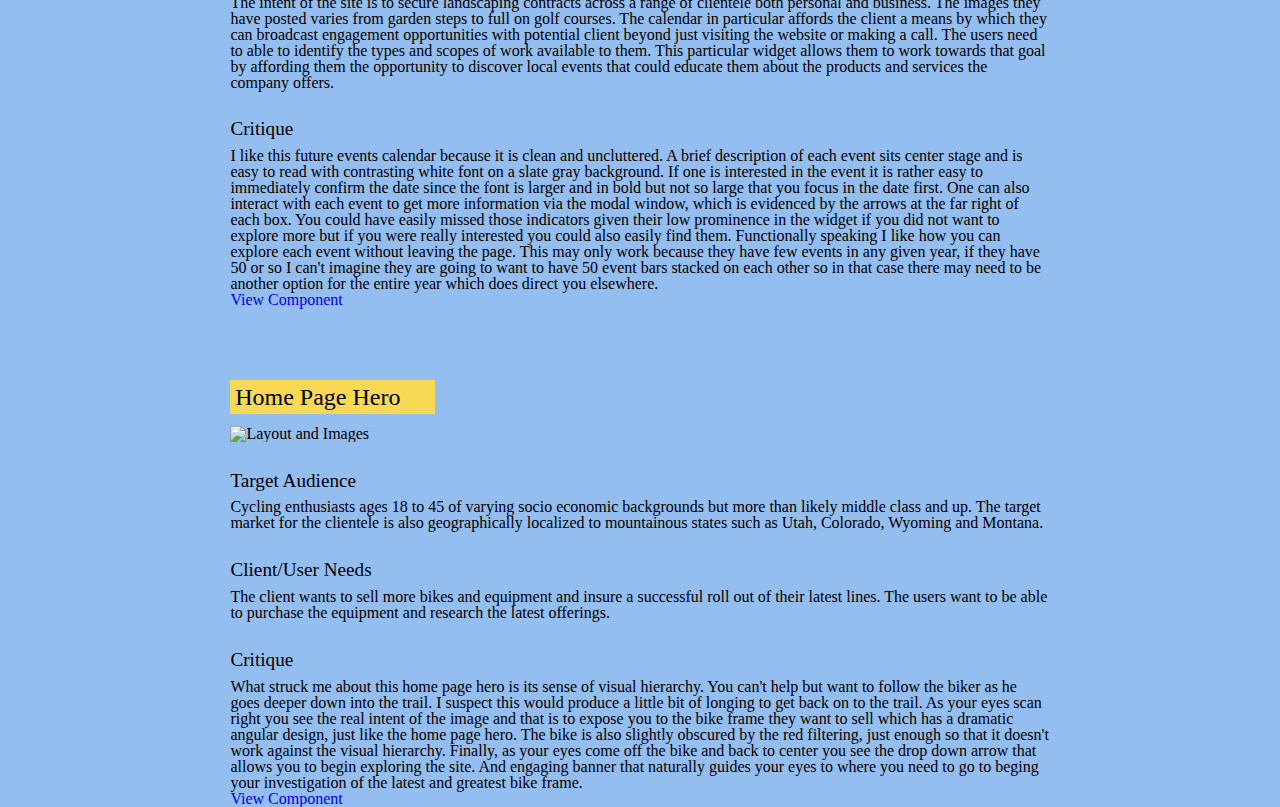
==== commit f15daa42: "Replaced Buttons With links" ====
--- a/index.html
+++ b/index.html
@@ -96,8 +96,7 @@
 
 <p>This CTA achieves dominance on the page primarily through its size in relation to other objects and its contrasting color. It is rather large as CTA&apos;s go, perhaps a little larger than normal and maybe not appropriate for sites that have more content to show or that have multiple CTA&apos;s unless of course you wanted this one to be at the top of the hierarchy of calls to action. The very subtle shadow affect is a nice touch but it doesn&apos;t contribute to the buttons conspicuousness nearly as much as the blurring affect that outlines the button as well as the horizontal line that extends across the whole page anchoring the button in the middle.  The blurring affect could be quite useful in many design situations in that it allows the CTA to both blend into and stand out on the page simultaneously. I think this would be very good when positioned in front of a background with a picture however it might work with other backgrounds. The anchoring line is a limited use case though in my opinion, especially if the button is not front and center.</p> 
 
-
-<button type="submit" id="registration" class="masterTooltip" title="Get ready to crunch some numbers!" input class="scale">View Component</button>
+<a href="../components/1/component.html">View Component</a>
 
 
 																				<!-- End Component 3 -->
@@ -121,7 +120,7 @@
 <p>The testimonial area happens to exist further down on the page in this example but it stands out for a couple of reasons, more so than many other sites. First, if you happen to take a look at the overall site design it sits within a vertical band of alternating and contrasting elements, each of which extends to either end of the page so none of the elements have to compete for space on their left or right margins. The content above and below testimonials has a white background so the contrast with adjacent elements and the total size devoted to it definitely marks this as a key feature of the site, even if it is further down the page. The testimonial verbiage occupies the foreground position and there is plenty of negative space around the verbiage to highlight it as an important item of interest. Technically the background is a blurred image so that may not count as negative space but it has a similar effect. Supplying a photo of the person who provided the testimony is also a nice touch and adds a sense of legitimacy. </p> 
 
 
-<button type="submit" id="registration" class="masterTooltip" title="Get ready to crunch some numbers!" input class="scale">View Component</button>
+<a href="../components/1/component.html">View Component</a>
 
 
 																			<!-- End Component 4 -->
@@ -147,7 +146,7 @@
 <p>This feature has a symmetrical 3 by 3 grid pattern with alternating logos and items of interest. The orange background of the logo alludes to energy and warmth, which is certainly appropriate for a venue centered on outdoor activity. The feature itself has a nice dynamic aspect, a light animation that not only entices the user to interact it also provides additional information about the item that is being moused over via a sliding transparent overlay that matches the color scheme and dimensions of the information tile it sits on top of. You can essentially have your cake and eat it to, you can present a well-planned image to suggest at the service and then offer a layover to provide additional details.</p> 
 
 
-<button type="submit" id="registration" class="masterTooltip" title="Get ready to crunch some numbers!" input class="scale">View Component</button>
+<a href="../components/1/component.html">View Component</a>
 
 
 																				<!-- End Component 5 -->
@@ -170,7 +169,7 @@
 
 <p> What better way to showcase some of your skills and attract attention than by providing rotating three-dimensional object? In this case each side of the object could represent a competency that the individual or company has. It is an animation with a message. The animation is balanced nicely with the verbiage on the left so one is just as predisposed to evaluate the claims in the paragraph as they are in the animation.</p> 
 
-<button type="submit" id="registration" class="masterTooltip" title="Get ready to crunch some numbers!" input class="scale">View Component</button>
+<a href="../components/1/component.html">View Component</a>
 
 
 																					<!-- End Component 6 -->
@@ -195,7 +194,7 @@
 <p>I have to admit, at first I had absolutely no idea what this site was about or to whom it was targeted. Part of that is due to French localization I am sure but even if I encountered the site in English at first it might have taken me a second. A good designer would say that is reason enough to walk away and they would probably be right but I chose to give the site a deeper look. I have to say, other than the concept of a grid, in this case a 4x10 grid to be exact; no other design principles stand out other than contrast within the icons and of course the icons themselves. It is rather chaotic. Within only a few seconds though it is apparent that the page is this way precisely because the client wishes to offer a very customizable and interactive home page. You quickly realize via the grid queues when you click on an object that the content tiles can be moved and organized in any way you wish. You can set up your own grids. It is definitely very functional, especially for returning visitors but I do not find it aesthetically pleasing. It is basically a collection of icons with simple color schemes but I like the rebelliousness of this design and what it offers in terms of obtaining information quickly as well as the ability to essentially customize where the content appears on the page. I think the old school VW bus is one of the ugliest things on the planet but you cannot deny it gets a lot of hippies to the commune when needed. I may abandon this as a component I wish to create simply because I cannot readily envision anymore than about 20% of the code necessary to pull it off but I have decided to keep it here for now for the reasons stated.</p> 
 
 
-<button type="submit" id="registration" class="masterTooltip" title="Get ready to crunch some numbers!" input class="scale">View Component</button>
+<a href="../components/1/component.html">View Component</a>
 
 
 
@@ -219,7 +218,7 @@
 
 <p>If I ever tell you that I have spent more than 5 minutes thinking about footers I would be lying. I think I have spent a total of one minute to date. After seeing this footer I had to ask myself why. Perhaps it depends on the site you are on and what you are trying to get from it. Usually if I am after a footer I am looking for contact information to either find someone to solve my problem or to explore an opportunity. In the case of the former you may be dealing with a service site that wants to make it hard to find contact info while a sales site wants to make it easy. This site is clearly a sales site in that case. The font is not of size legal and the icons are bright and contrast strongly with the background resulting in the fastest phone find time of any footer I have ever seen. Through the Gestalt principle of grouping and the use of grids each piece of relevant information is discreetly organized and easily discernible. The white font contrasts sharply with the black background and is therefore easy to read as well. </p> 
 
-<button type="submit" id="registration" class="masterTooltip" title="Get ready to crunch some numbers!" input class="scale">View Component</button>
+<a href="../components/1/component.html">View Component</a>
 
 																				<!-- End Component 8 -->
 
@@ -239,7 +238,7 @@
 
 <p>I like this future events calendar because it is clean and uncluttered. A brief description of each event sits center stage and is easy to read with contrasting white font on a slate gray background. If one is interested in the event it is rather easy to immediately confirm the date since the font is larger and in bold but not so large that you focus in the date first. One can also interact with each event to get more information via the modal window, which is evidenced by the arrows at the far right of each box. You could have easily missed those indicators given their low prominence in the widget if you did not want to explore more but if you were really interested you could also easily find them. Functionally speaking I like how you can explore each event without leaving the page. This may only work because they have few events in any given year, if they have 50 or so I can't imagine they are going to want to have 50 event bars stacked on each other so in that case there may need to be another option for the entire year which does direct you elsewhere.</p> 
 
-<button type="submit" id="registration" class="masterTooltip" title="Get ready to crunch some numbers!" input class="scale">View Component</button>
+<a href="../components/1/component.html">View Component</a>
 
 																				<!-- End Component 9 -->
 
@@ -259,7 +258,7 @@
 
 <p>What struck me about this home page hero is its sense of visual hierarchy. You can't help but want to follow the biker as he goes deeper down into the trail. I suspect this would produce a little bit of longing to get back on to the trail. As your eyes scan right you see the real intent of the image and that is to expose you to the bike frame they want to sell which has a dramatic angular design, just like the home page hero. The bike is also slightly obscured by the red filtering, just enough so that it doesn't work against the visual hierarchy. Finally, as your eyes come off the bike and back to center you see the drop down arrow that allows you to begin exploring the site. And engaging banner that naturally guides your eyes to where you need to go to beging your investigation of the latest and greatest bike frame. </p> 
 
-<button type="submit" id="registration" class="masterTooltip" title="Get ready to crunch some numbers!" input class="scale">View Component</button></br></br>
+<a href="../components/1/component.html">View Component</a>
 
 																					<!-- End Component 10 -->
 </div>
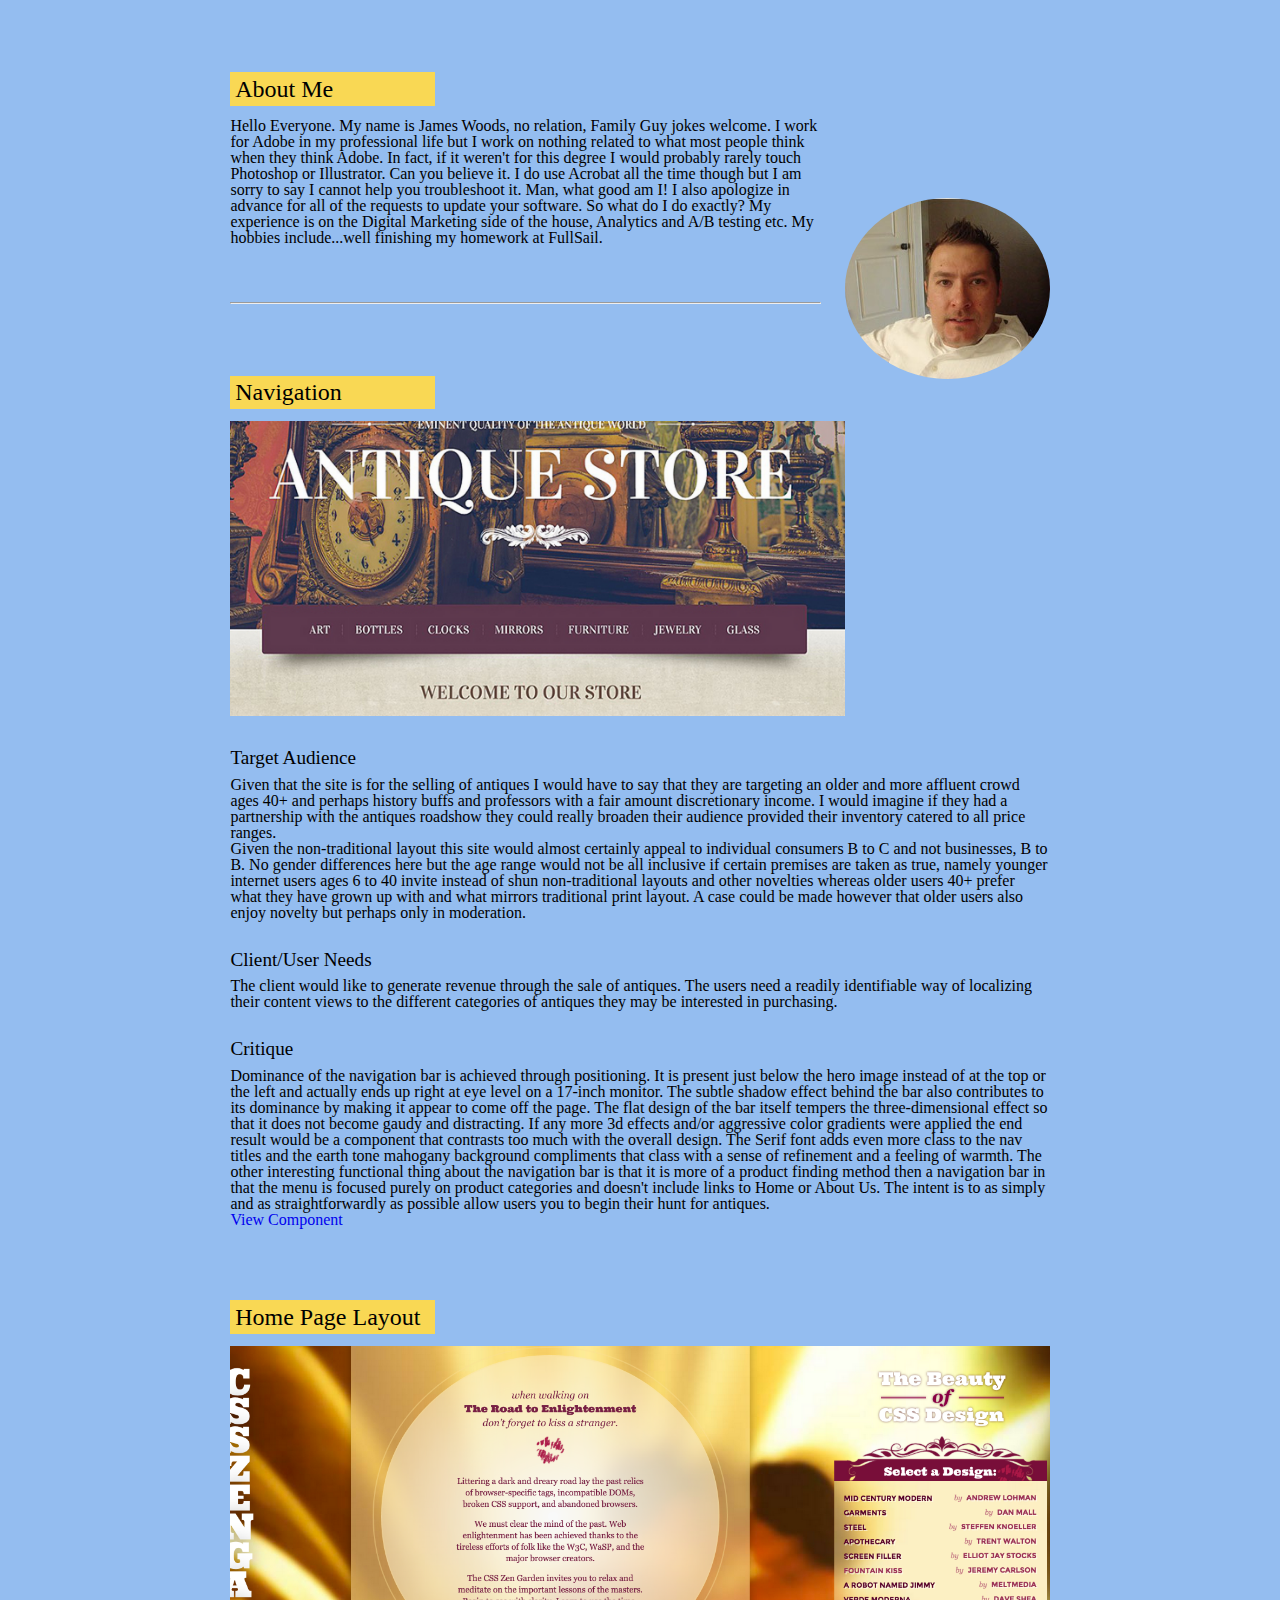
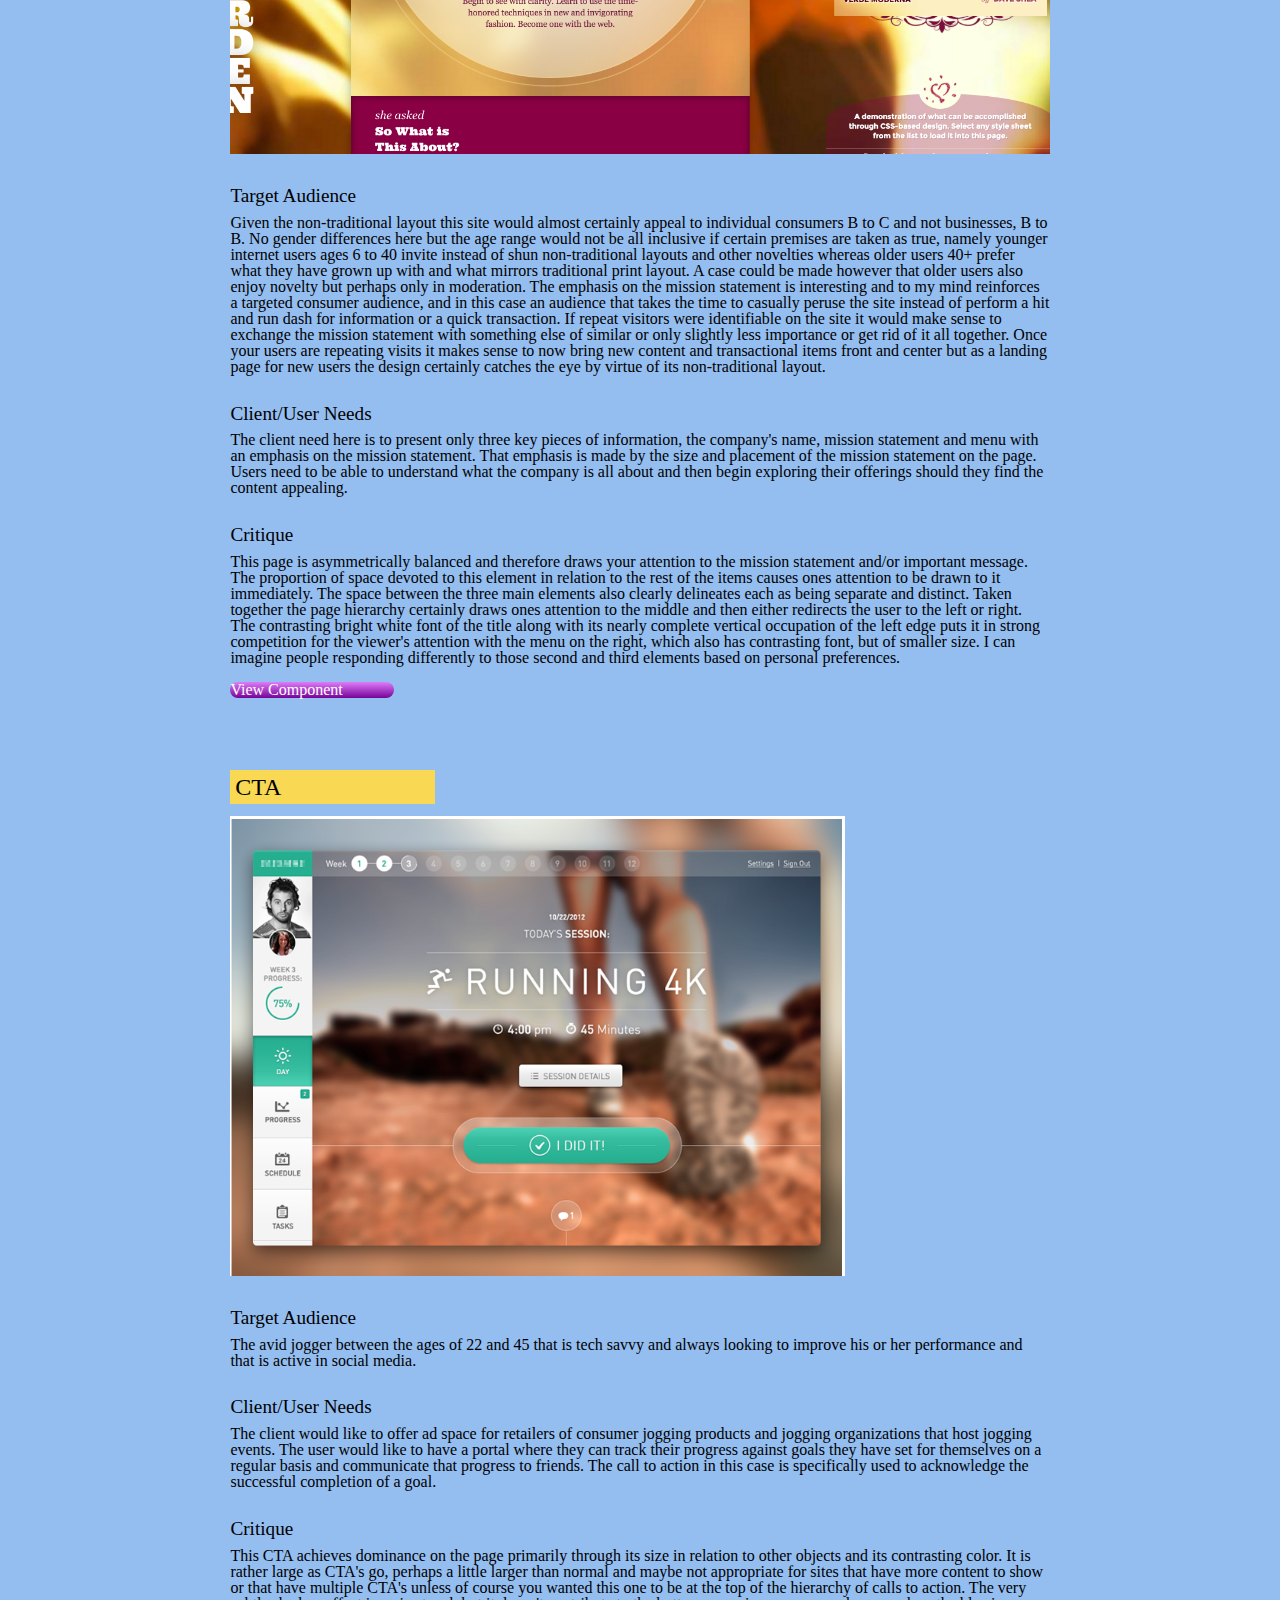
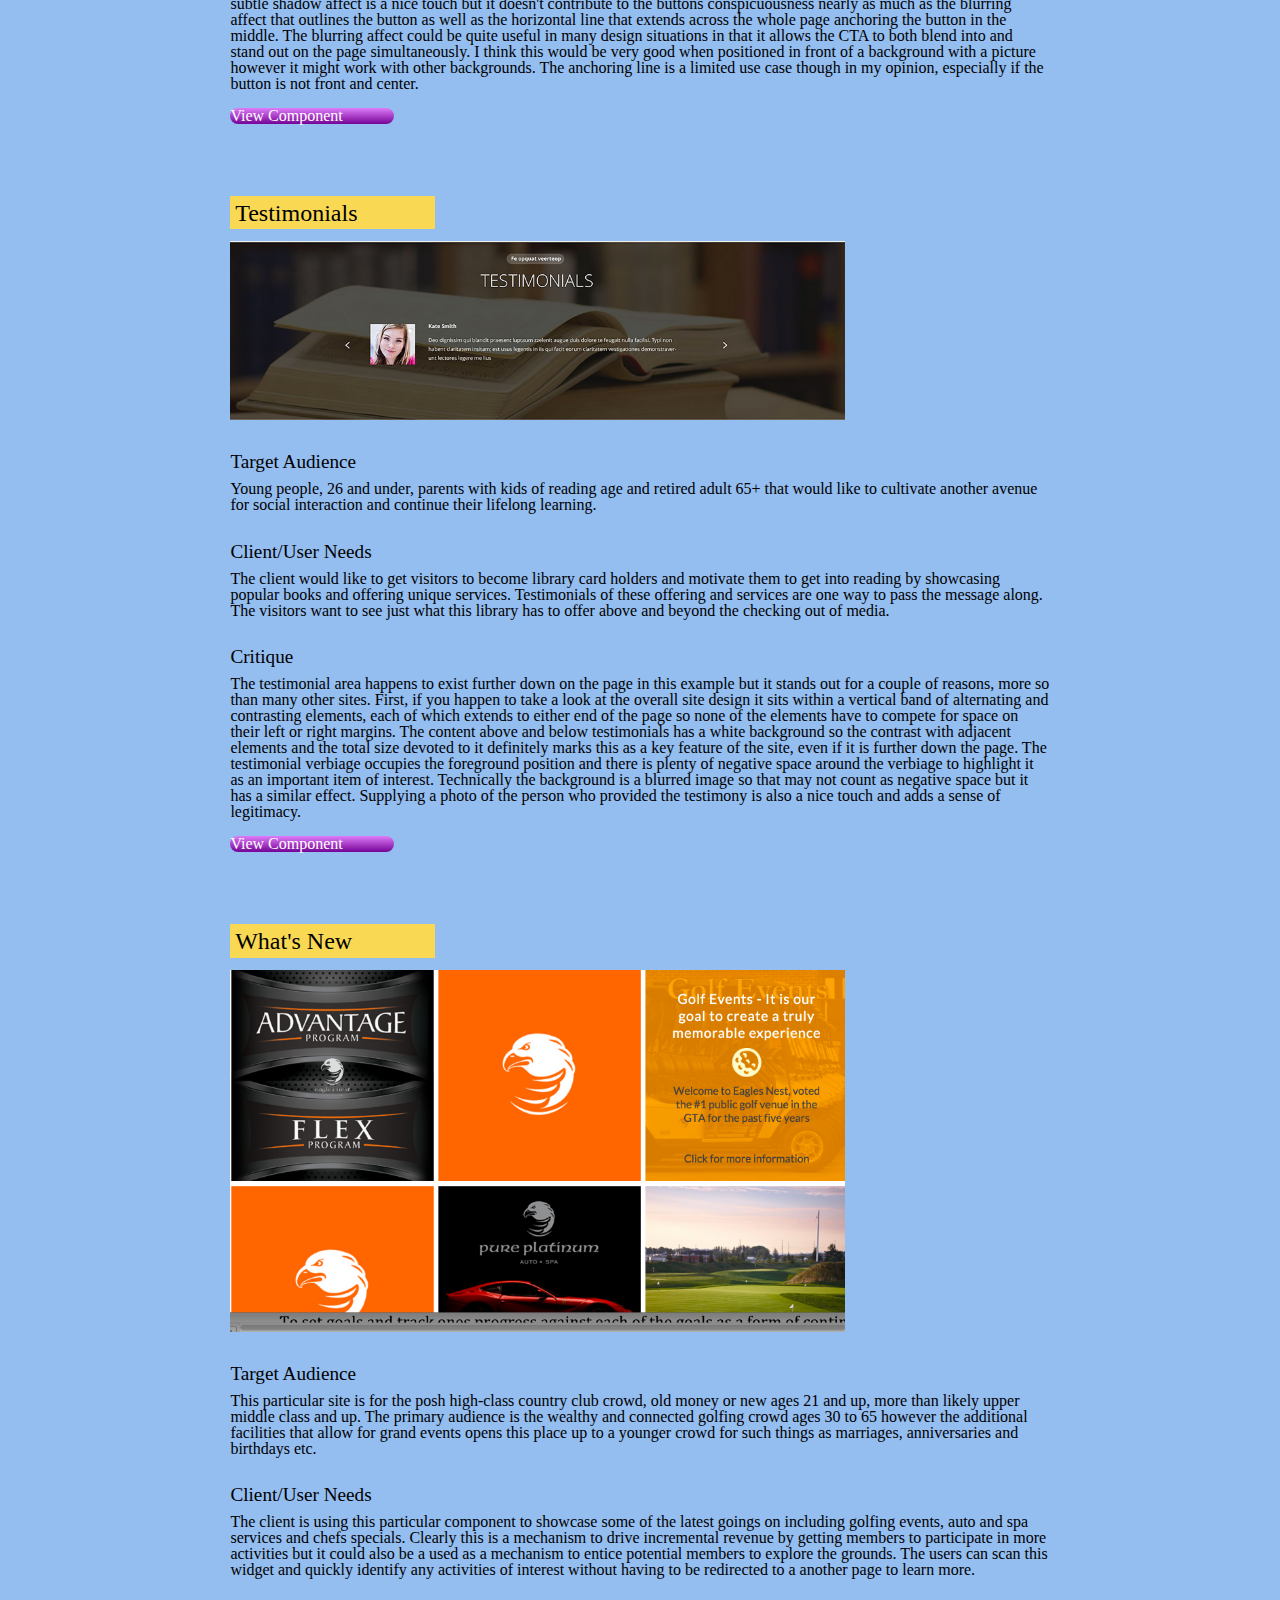
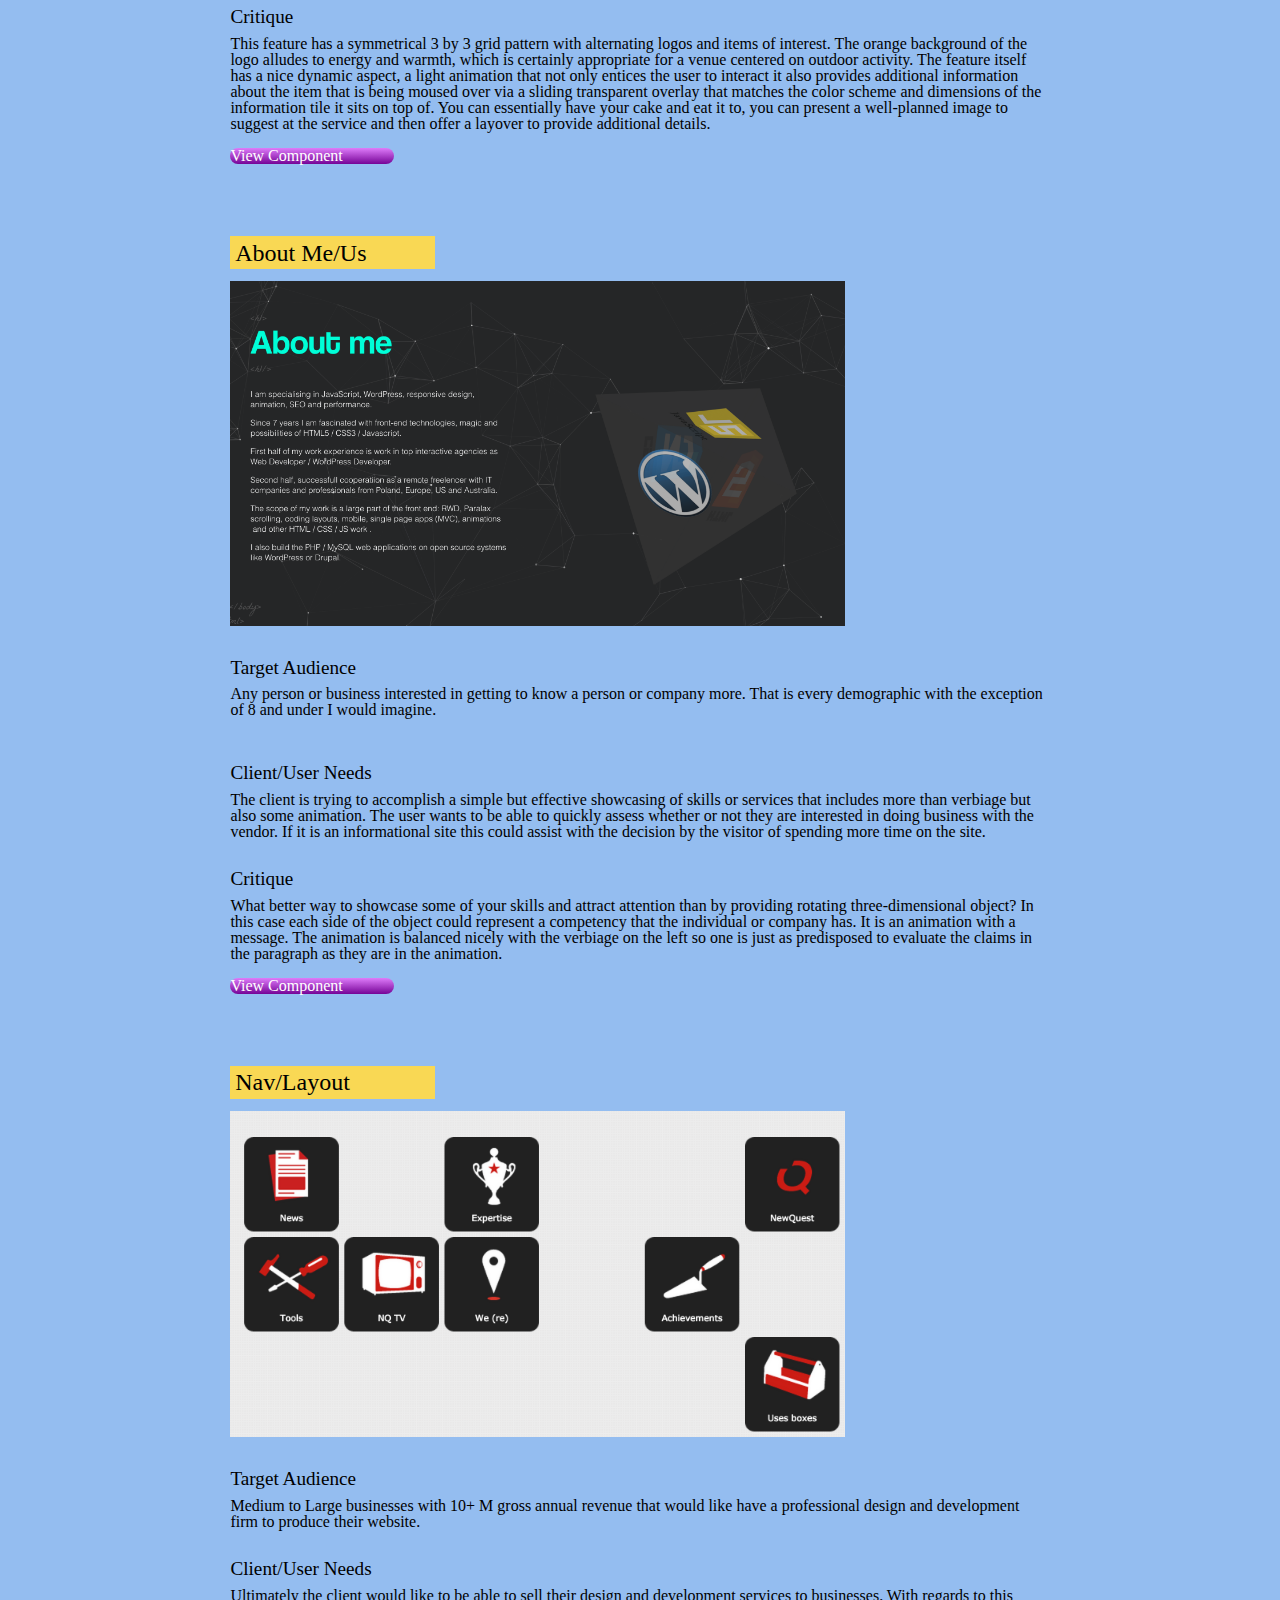
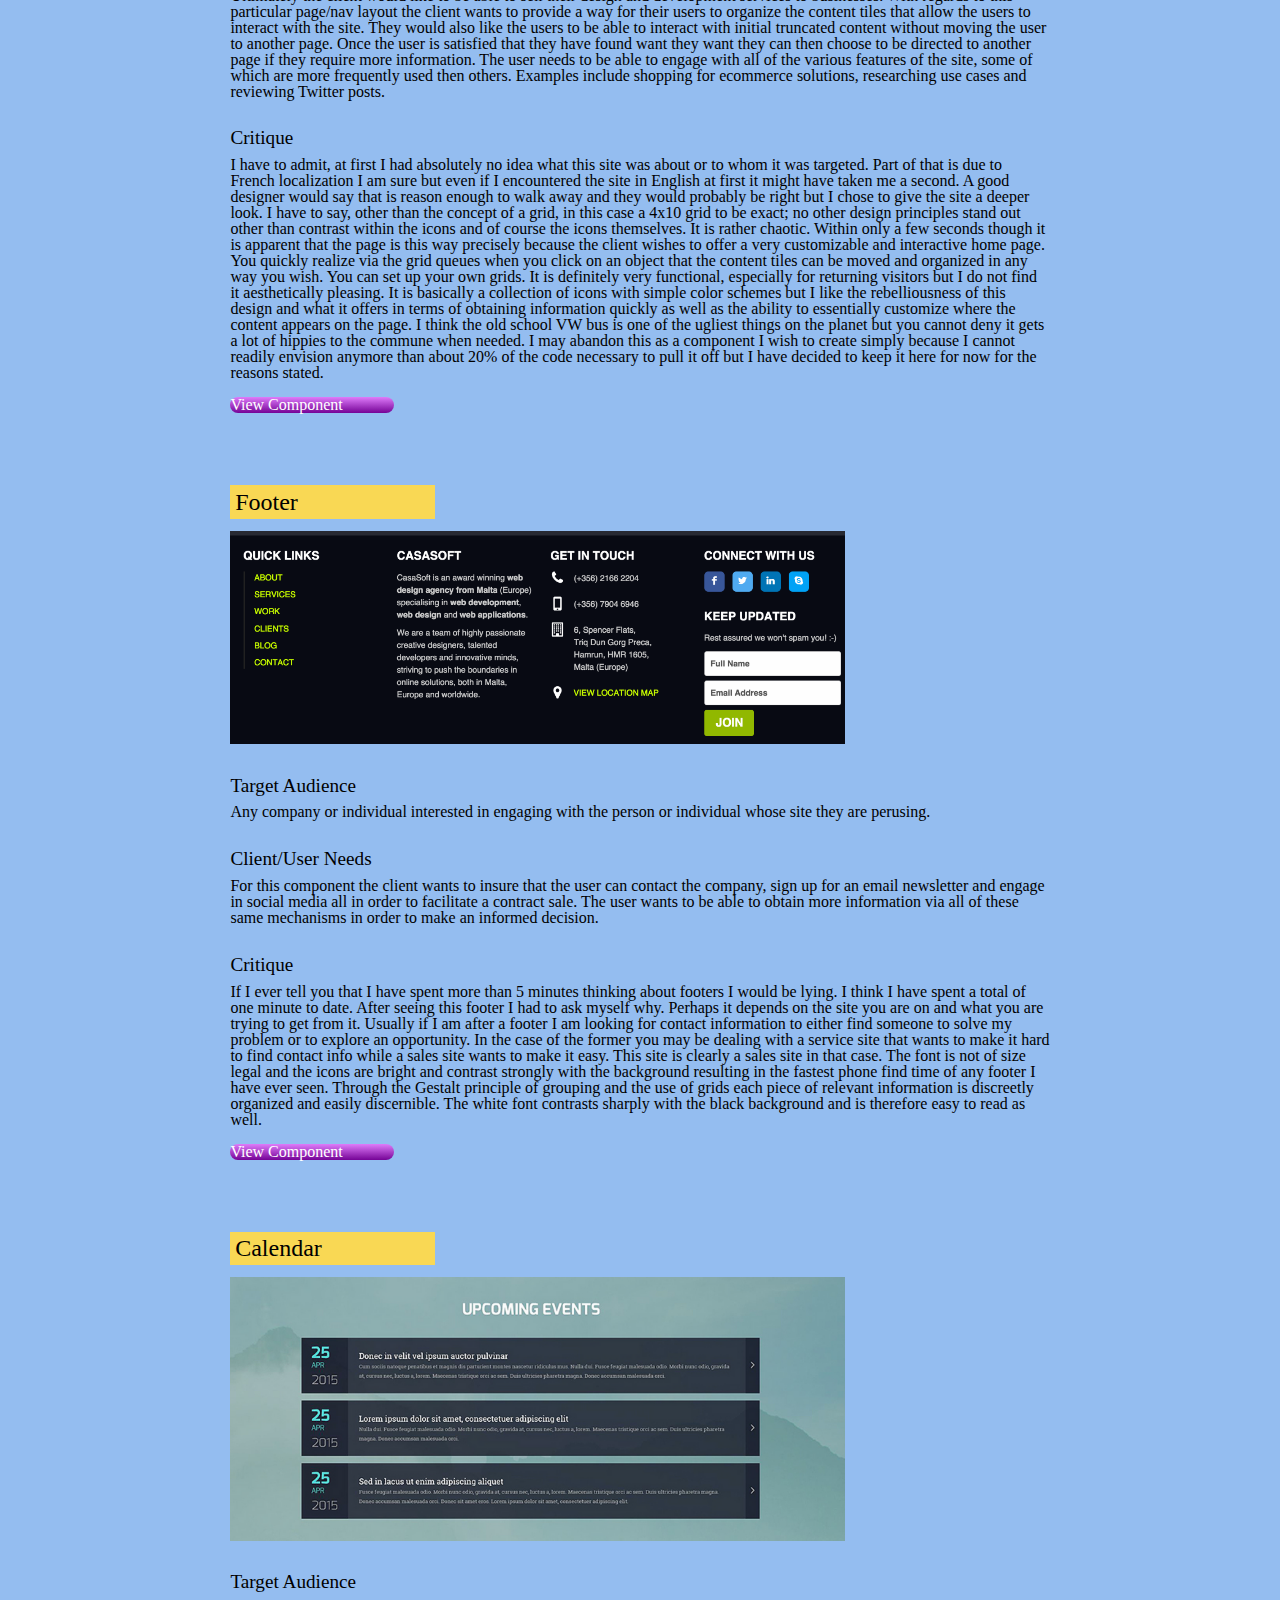
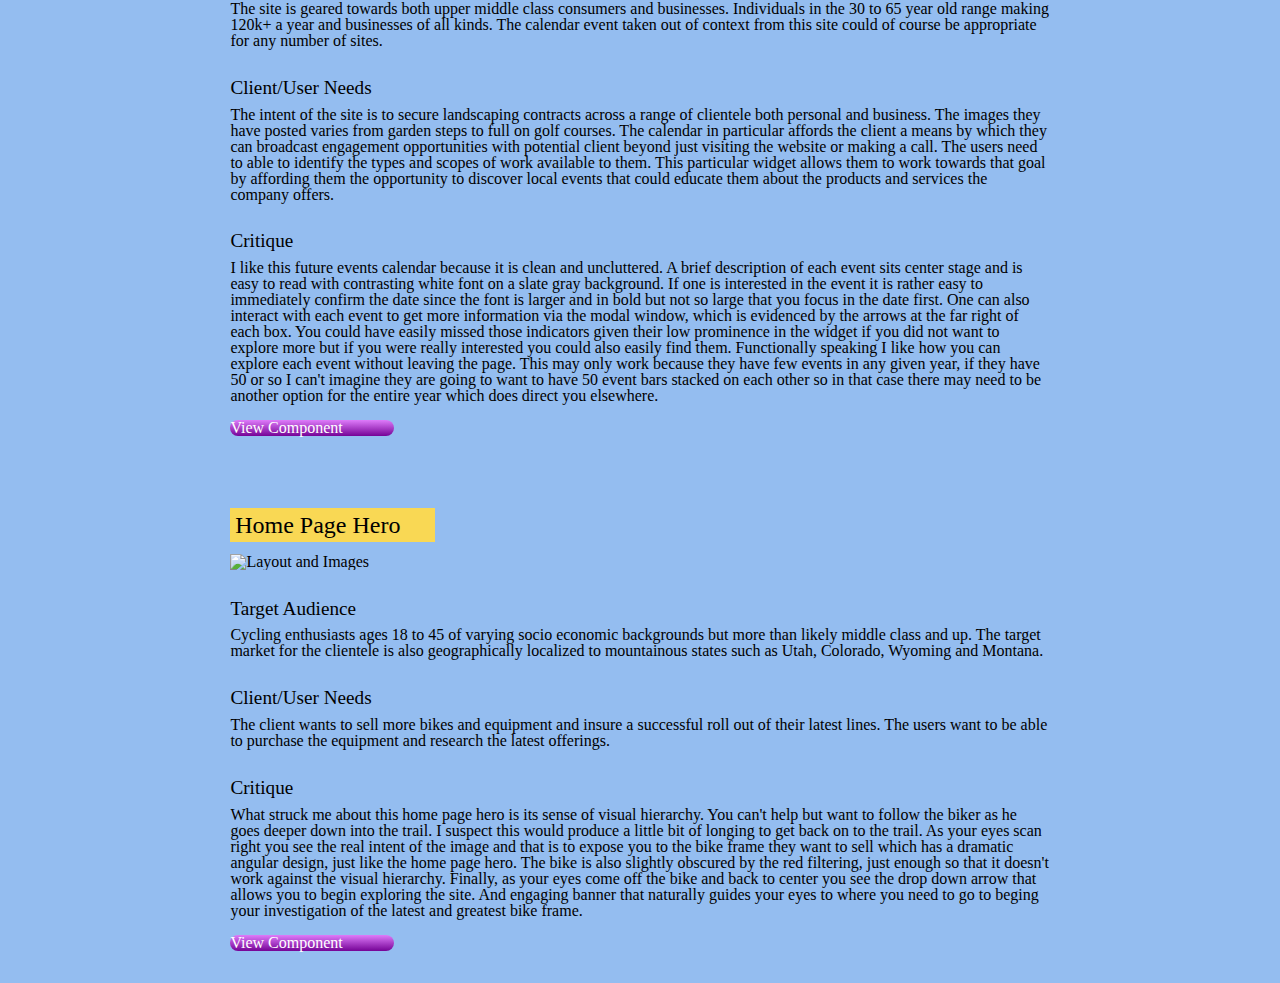
==== commit aef2e7e8: "Added Css tag" ====
--- a/index.html
+++ b/index.html
@@ -46,7 +46,7 @@
 
 <p>Dominance of the navigation bar is achieved through positioning. It is present just below the hero image instead of at the top or the left and actually ends up right at eye level on a 17-inch monitor. The subtle shadow effect behind the bar also contributes to its dominance by making it appear to come off the page. The flat design of the bar itself tempers the three-dimensional effect so that it does not become gaudy and distracting. If any more 3d effects and/or aggressive color gradients were applied the end result would be a component that contrasts too much with the overall design. The Serif font adds even more class to the nav titles and the earth tone mahogany background compliments that class with a sense of refinement and a feeling of warmth. The other interesting functional thing about the navigation bar is that it is more of a product finding method then a navigation bar in that the menu is focused purely on product categories and doesn&apos;t include links to Home or About Us. The intent is to as simply and as straightforwardly as possible allow users you to begin their hunt for antiques.</p>
 
-<a href="../components/1/component.html">View Component</a>
+<a id-"registration" href="../components/1/component.html">View Component</a>
 <!--<button type="submit" id="registration" class="masterTooltip" title="Get ready to crunch some numbers!" input class="scale">View Component</button>-->
 
 
@@ -70,7 +70,7 @@
 
 <p>This page is asymmetrically balanced and therefore draws your attention to the mission statement and/or important message. The proportion of space devoted to this element in relation to the rest of the items causes ones attention to be drawn to it immediately. The space between the three main elements also clearly delineates each as being separate and distinct. Taken together the page hierarchy certainly draws ones attention to the middle and then either redirects the user to the left or right. The contrasting bright white font of the title along with its nearly complete vertical occupation of the left edge puts it in strong competition for the viewer&apos;s attention with the menu on the right, which also has contrasting font, but of smaller size. I can imagine people responding differently to those second and third elements based on personal preferences.</p>
 
-<a href="../components/1/component.html">View Component</a>
+<a id="registration" href="../components/2/component.html">View Component</a>
 
 
 																			<!-- End Component 2-->
@@ -96,7 +96,7 @@
 
 <p>This CTA achieves dominance on the page primarily through its size in relation to other objects and its contrasting color. It is rather large as CTA&apos;s go, perhaps a little larger than normal and maybe not appropriate for sites that have more content to show or that have multiple CTA&apos;s unless of course you wanted this one to be at the top of the hierarchy of calls to action. The very subtle shadow affect is a nice touch but it doesn&apos;t contribute to the buttons conspicuousness nearly as much as the blurring affect that outlines the button as well as the horizontal line that extends across the whole page anchoring the button in the middle.  The blurring affect could be quite useful in many design situations in that it allows the CTA to both blend into and stand out on the page simultaneously. I think this would be very good when positioned in front of a background with a picture however it might work with other backgrounds. The anchoring line is a limited use case though in my opinion, especially if the button is not front and center.</p> 
 
-<a href="../components/1/component.html">View Component</a>
+<a id="registration" href="../components/3/component.html">View Component</a>
 
 
 																				<!-- End Component 3 -->
@@ -120,7 +120,7 @@
 <p>The testimonial area happens to exist further down on the page in this example but it stands out for a couple of reasons, more so than many other sites. First, if you happen to take a look at the overall site design it sits within a vertical band of alternating and contrasting elements, each of which extends to either end of the page so none of the elements have to compete for space on their left or right margins. The content above and below testimonials has a white background so the contrast with adjacent elements and the total size devoted to it definitely marks this as a key feature of the site, even if it is further down the page. The testimonial verbiage occupies the foreground position and there is plenty of negative space around the verbiage to highlight it as an important item of interest. Technically the background is a blurred image so that may not count as negative space but it has a similar effect. Supplying a photo of the person who provided the testimony is also a nice touch and adds a sense of legitimacy. </p> 
 
 
-<a href="../components/1/component.html">View Component</a>
+<a id="registration" href="../components/4/component.html">View Component</a>
 
 
 																			<!-- End Component 4 -->
@@ -146,7 +146,7 @@
 <p>This feature has a symmetrical 3 by 3 grid pattern with alternating logos and items of interest. The orange background of the logo alludes to energy and warmth, which is certainly appropriate for a venue centered on outdoor activity. The feature itself has a nice dynamic aspect, a light animation that not only entices the user to interact it also provides additional information about the item that is being moused over via a sliding transparent overlay that matches the color scheme and dimensions of the information tile it sits on top of. You can essentially have your cake and eat it to, you can present a well-planned image to suggest at the service and then offer a layover to provide additional details.</p> 
 
 
-<a href="../components/1/component.html">View Component</a>
+<a id="registration" href="../components/5/component.html">View Component</a>
 
 
 																				<!-- End Component 5 -->
@@ -169,7 +169,7 @@
 
 <p> What better way to showcase some of your skills and attract attention than by providing rotating three-dimensional object? In this case each side of the object could represent a competency that the individual or company has. It is an animation with a message. The animation is balanced nicely with the verbiage on the left so one is just as predisposed to evaluate the claims in the paragraph as they are in the animation.</p> 
 
-<a href="../components/1/component.html">View Component</a>
+<a id="registration" href="../components/6/component.html">View Component</a>
 
 
 																					<!-- End Component 6 -->
@@ -194,7 +194,7 @@
 <p>I have to admit, at first I had absolutely no idea what this site was about or to whom it was targeted. Part of that is due to French localization I am sure but even if I encountered the site in English at first it might have taken me a second. A good designer would say that is reason enough to walk away and they would probably be right but I chose to give the site a deeper look. I have to say, other than the concept of a grid, in this case a 4x10 grid to be exact; no other design principles stand out other than contrast within the icons and of course the icons themselves. It is rather chaotic. Within only a few seconds though it is apparent that the page is this way precisely because the client wishes to offer a very customizable and interactive home page. You quickly realize via the grid queues when you click on an object that the content tiles can be moved and organized in any way you wish. You can set up your own grids. It is definitely very functional, especially for returning visitors but I do not find it aesthetically pleasing. It is basically a collection of icons with simple color schemes but I like the rebelliousness of this design and what it offers in terms of obtaining information quickly as well as the ability to essentially customize where the content appears on the page. I think the old school VW bus is one of the ugliest things on the planet but you cannot deny it gets a lot of hippies to the commune when needed. I may abandon this as a component I wish to create simply because I cannot readily envision anymore than about 20% of the code necessary to pull it off but I have decided to keep it here for now for the reasons stated.</p> 
 
 
-<a href="../components/1/component.html">View Component</a>
+<a id="registration" href="../components/7/component.html">View Component</a>
 
 
 
@@ -218,7 +218,7 @@
 
 <p>If I ever tell you that I have spent more than 5 minutes thinking about footers I would be lying. I think I have spent a total of one minute to date. After seeing this footer I had to ask myself why. Perhaps it depends on the site you are on and what you are trying to get from it. Usually if I am after a footer I am looking for contact information to either find someone to solve my problem or to explore an opportunity. In the case of the former you may be dealing with a service site that wants to make it hard to find contact info while a sales site wants to make it easy. This site is clearly a sales site in that case. The font is not of size legal and the icons are bright and contrast strongly with the background resulting in the fastest phone find time of any footer I have ever seen. Through the Gestalt principle of grouping and the use of grids each piece of relevant information is discreetly organized and easily discernible. The white font contrasts sharply with the black background and is therefore easy to read as well. </p> 
 
-<a href="../components/1/component.html">View Component</a>
+<a id="registration" href="../components/8/component.html">View Component</a>
 
 																				<!-- End Component 8 -->
 
@@ -238,7 +238,7 @@
 
 <p>I like this future events calendar because it is clean and uncluttered. A brief description of each event sits center stage and is easy to read with contrasting white font on a slate gray background. If one is interested in the event it is rather easy to immediately confirm the date since the font is larger and in bold but not so large that you focus in the date first. One can also interact with each event to get more information via the modal window, which is evidenced by the arrows at the far right of each box. You could have easily missed those indicators given their low prominence in the widget if you did not want to explore more but if you were really interested you could also easily find them. Functionally speaking I like how you can explore each event without leaving the page. This may only work because they have few events in any given year, if they have 50 or so I can't imagine they are going to want to have 50 event bars stacked on each other so in that case there may need to be another option for the entire year which does direct you elsewhere.</p> 
 
-<a href="../components/1/component.html">View Component</a>
+<a id="registration" href="../components/9/component.html">View Component</a>
 
 																				<!-- End Component 9 -->
 
@@ -258,7 +258,7 @@
 
 <p>What struck me about this home page hero is its sense of visual hierarchy. You can't help but want to follow the biker as he goes deeper down into the trail. I suspect this would produce a little bit of longing to get back on to the trail. As your eyes scan right you see the real intent of the image and that is to expose you to the bike frame they want to sell which has a dramatic angular design, just like the home page hero. The bike is also slightly obscured by the red filtering, just enough so that it doesn't work against the visual hierarchy. Finally, as your eyes come off the bike and back to center you see the drop down arrow that allows you to begin exploring the site. And engaging banner that naturally guides your eyes to where you need to go to beging your investigation of the latest and greatest bike frame. </p> 
 
-<a href="../components/1/component.html">View Component</a>
+<a id="registration" href="../components/10/component.html">View Component</a>
 
 																					<!-- End Component 10 -->
 </div>
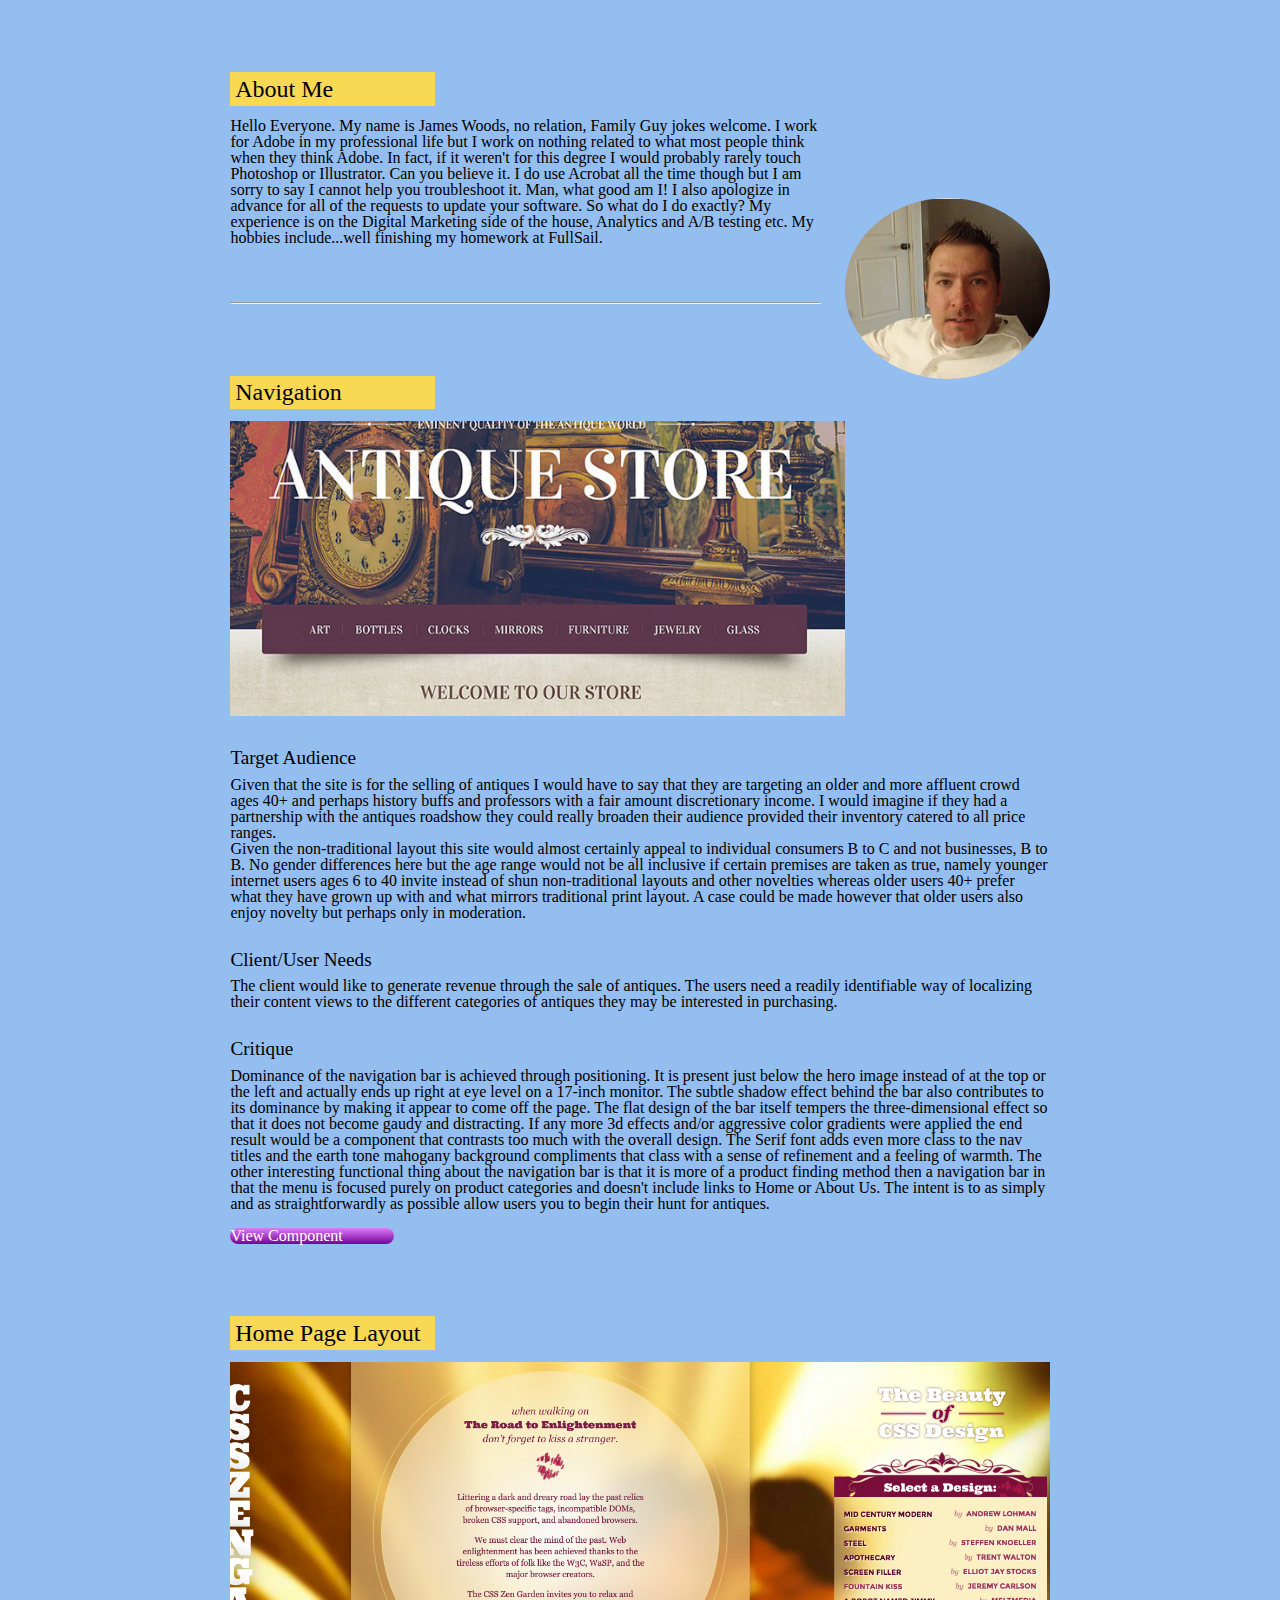
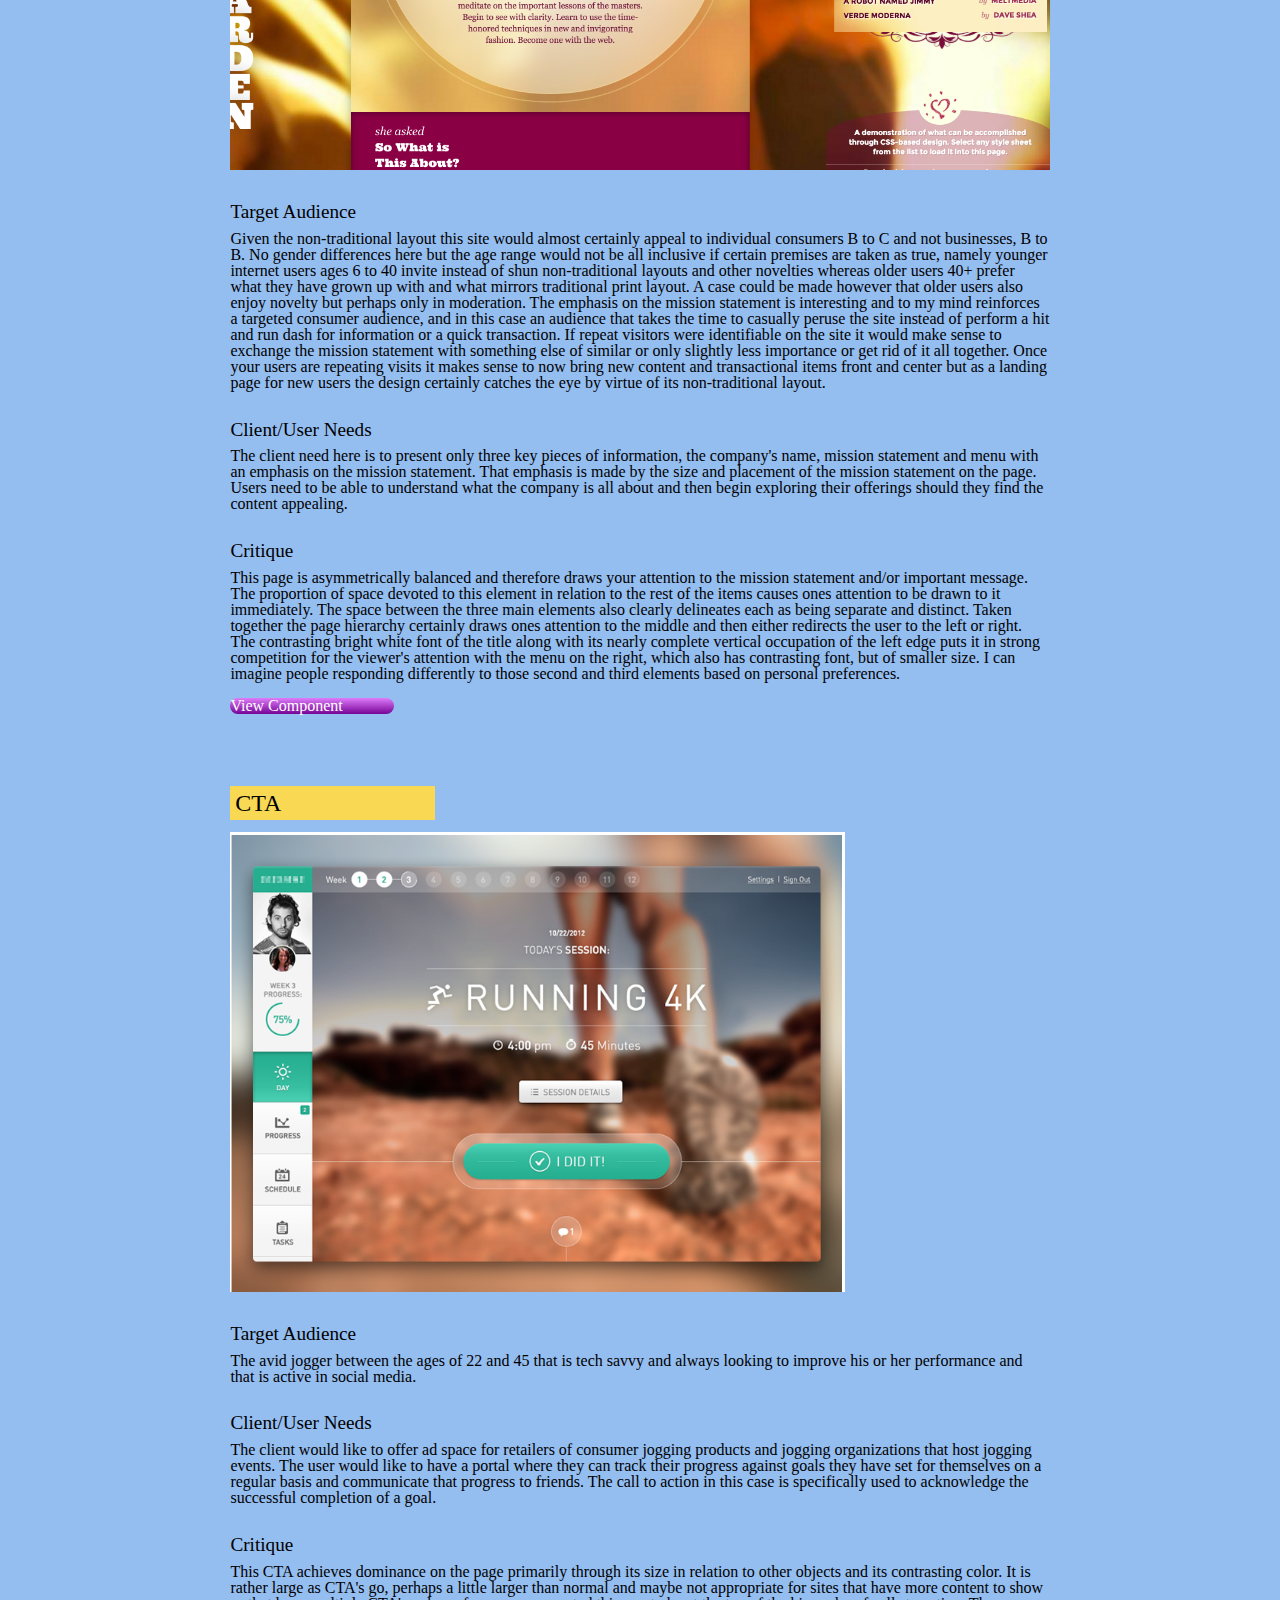
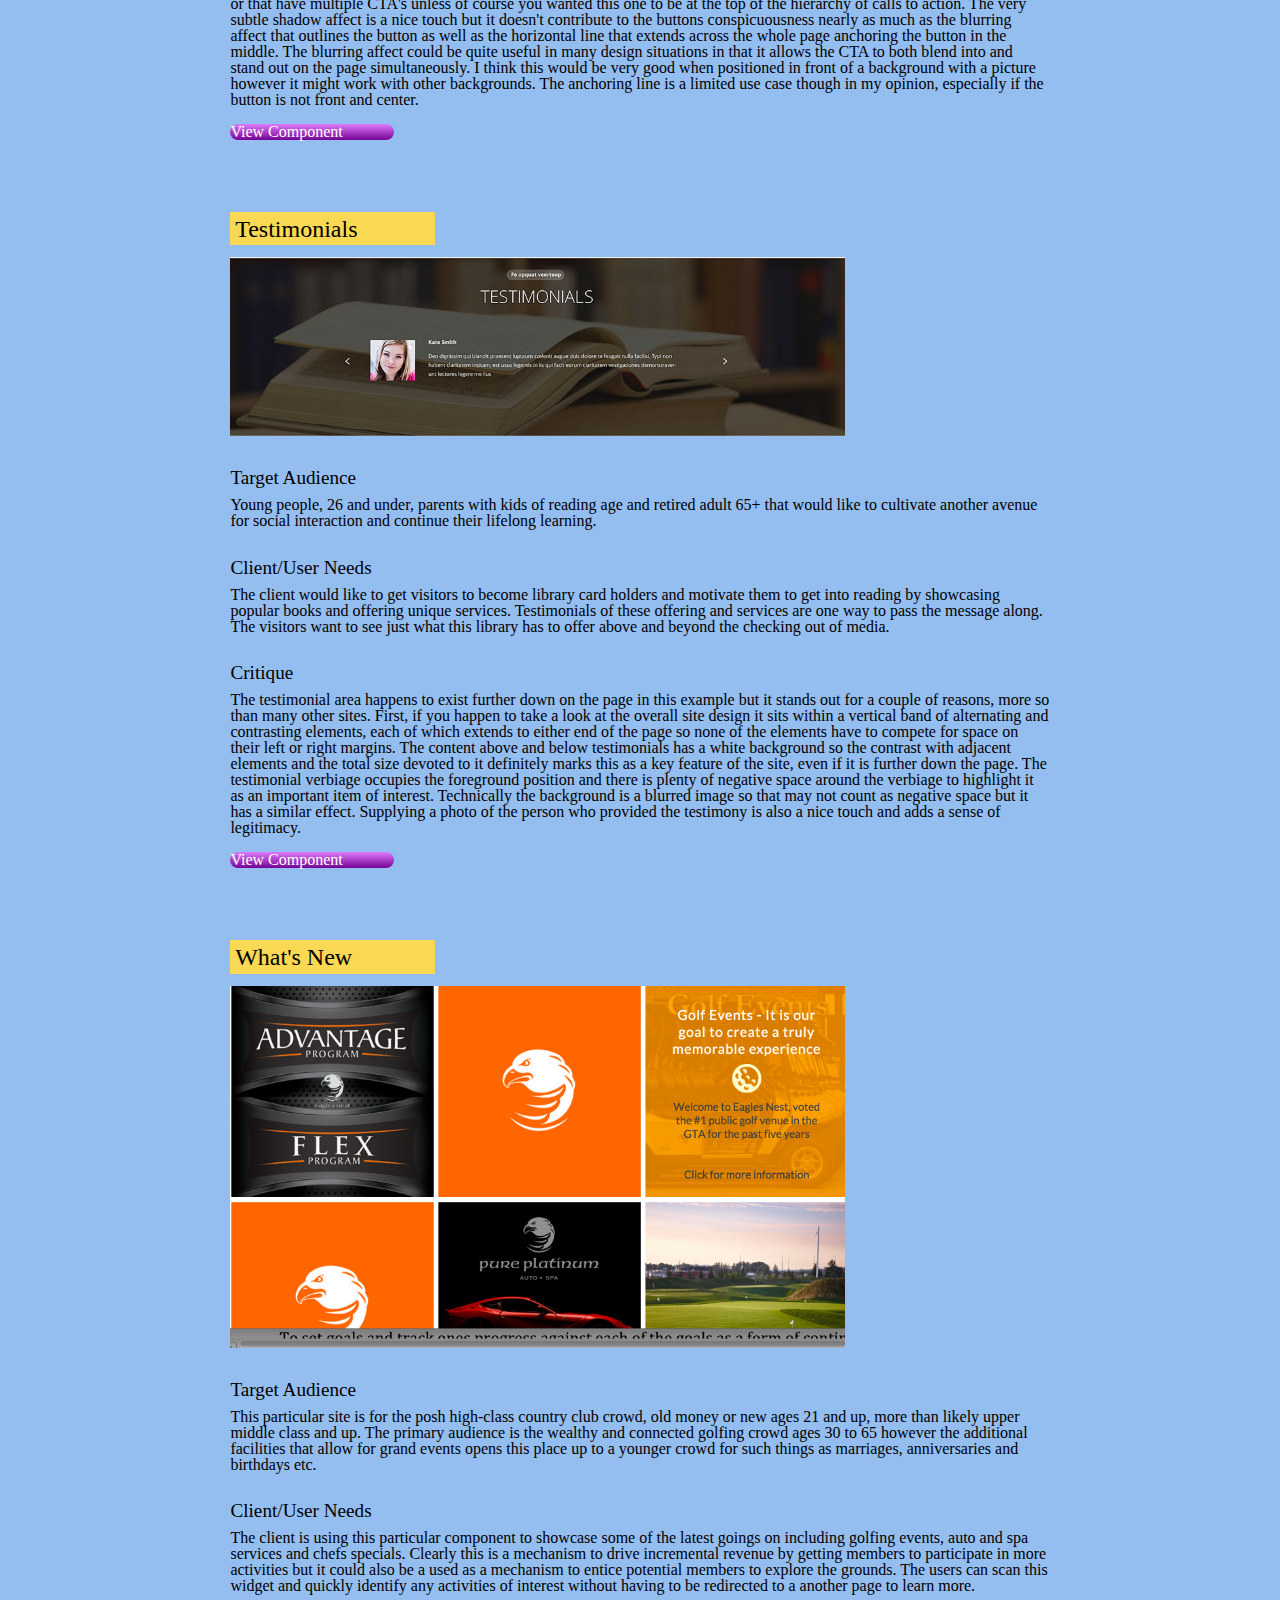
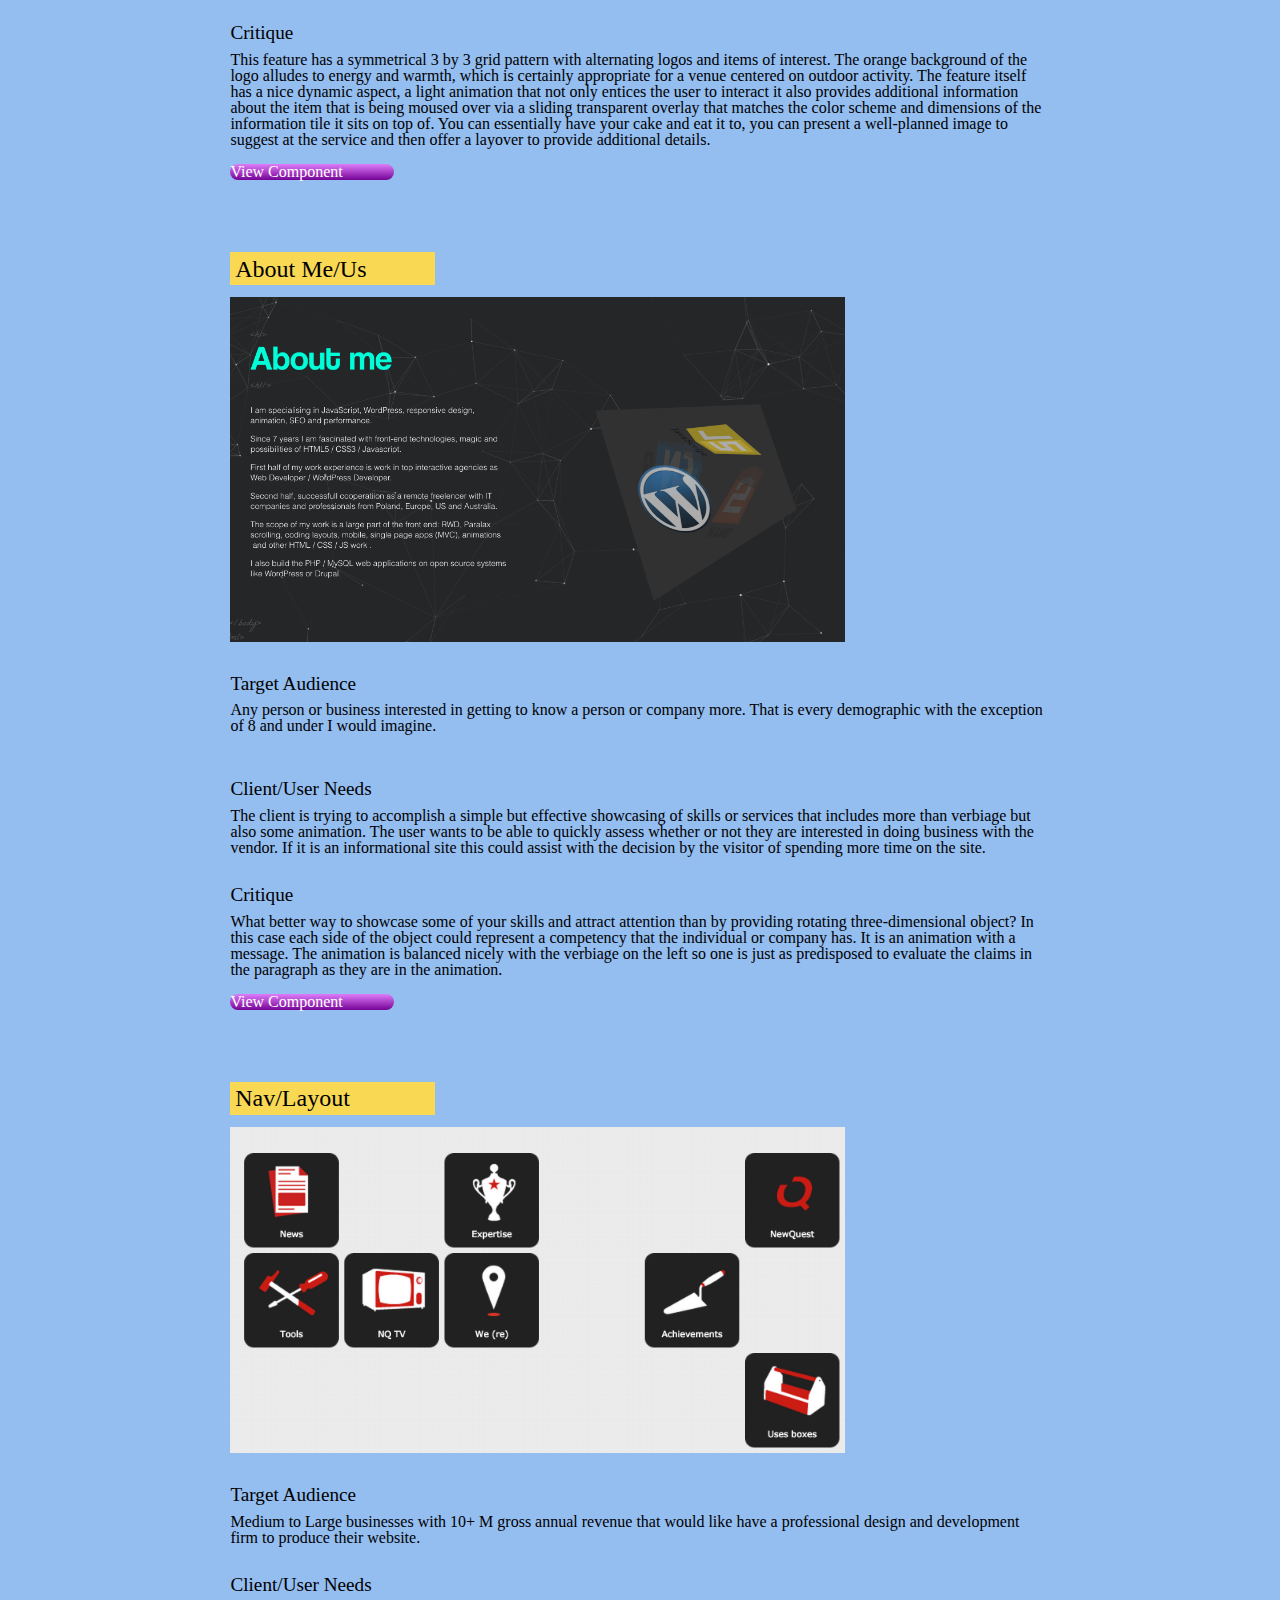
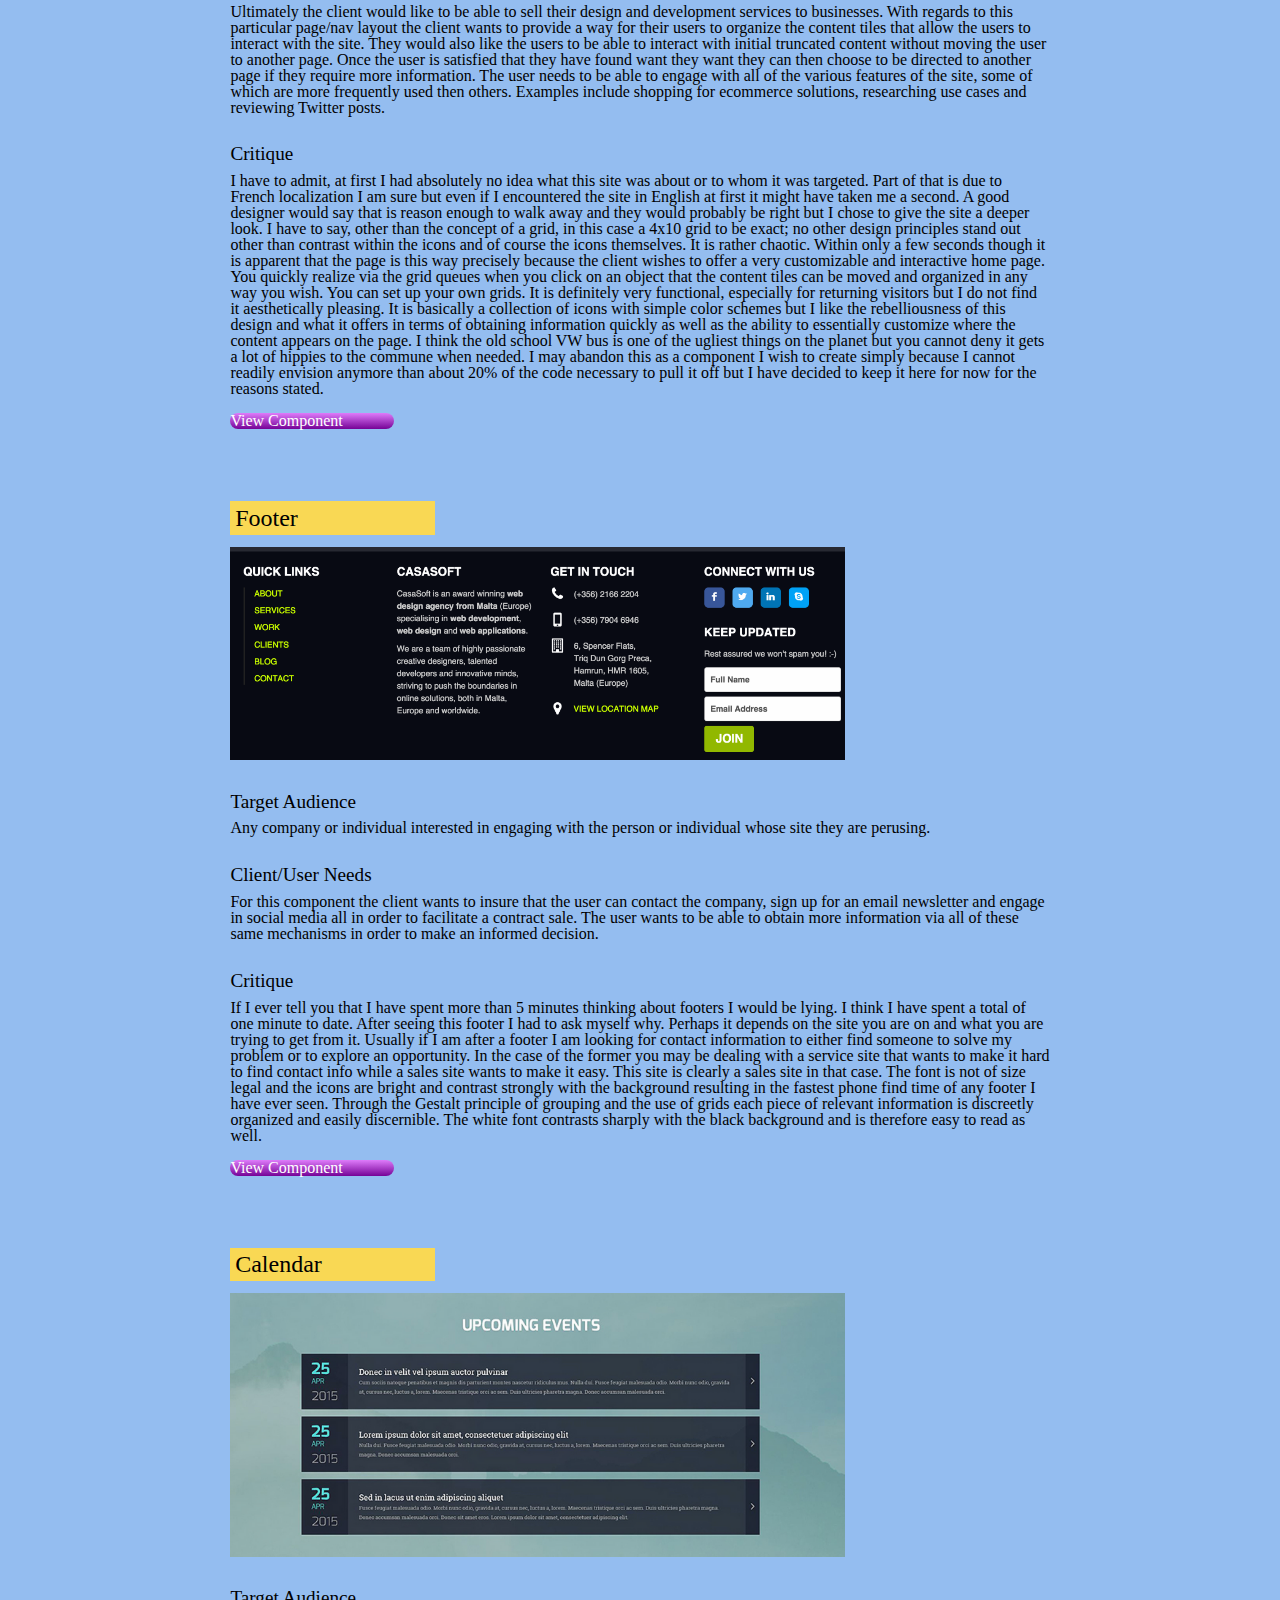
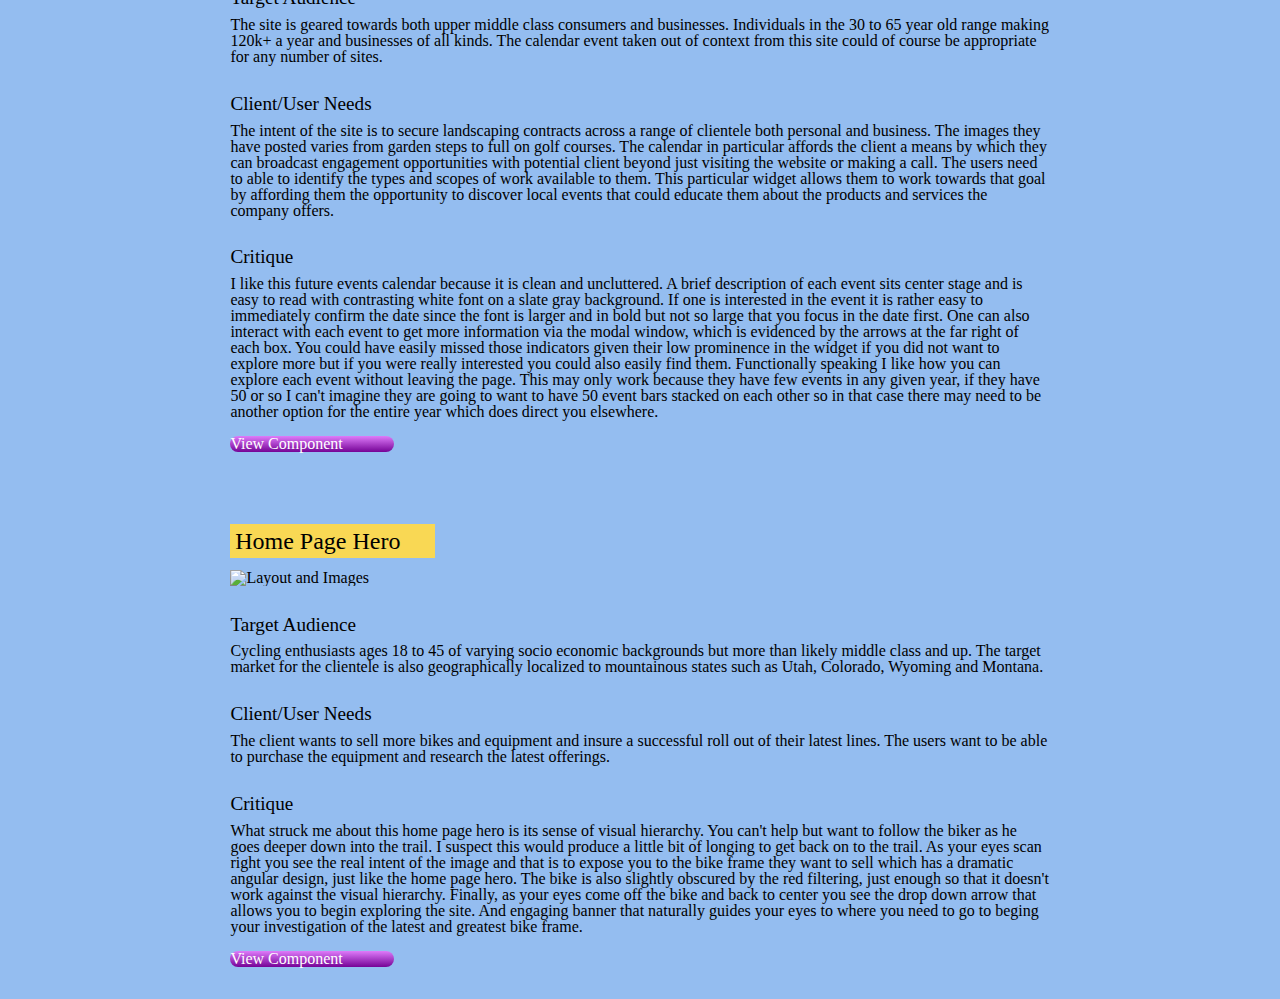
==== commit 2ca53a39: "1" ====
--- a/index.html
+++ b/index.html
@@ -46,7 +46,7 @@
 
 <p>Dominance of the navigation bar is achieved through positioning. It is present just below the hero image instead of at the top or the left and actually ends up right at eye level on a 17-inch monitor. The subtle shadow effect behind the bar also contributes to its dominance by making it appear to come off the page. The flat design of the bar itself tempers the three-dimensional effect so that it does not become gaudy and distracting. If any more 3d effects and/or aggressive color gradients were applied the end result would be a component that contrasts too much with the overall design. The Serif font adds even more class to the nav titles and the earth tone mahogany background compliments that class with a sense of refinement and a feeling of warmth. The other interesting functional thing about the navigation bar is that it is more of a product finding method then a navigation bar in that the menu is focused purely on product categories and doesn&apos;t include links to Home or About Us. The intent is to as simply and as straightforwardly as possible allow users you to begin their hunt for antiques.</p>
 
-<a id-"registration" href="../components/1/component.html">View Component</a>
+<a id="registration" href="../components/1/component.html">View Component</a>
 <!--<button type="submit" id="registration" class="masterTooltip" title="Get ready to crunch some numbers!" input class="scale">View Component</button>-->
 
 
